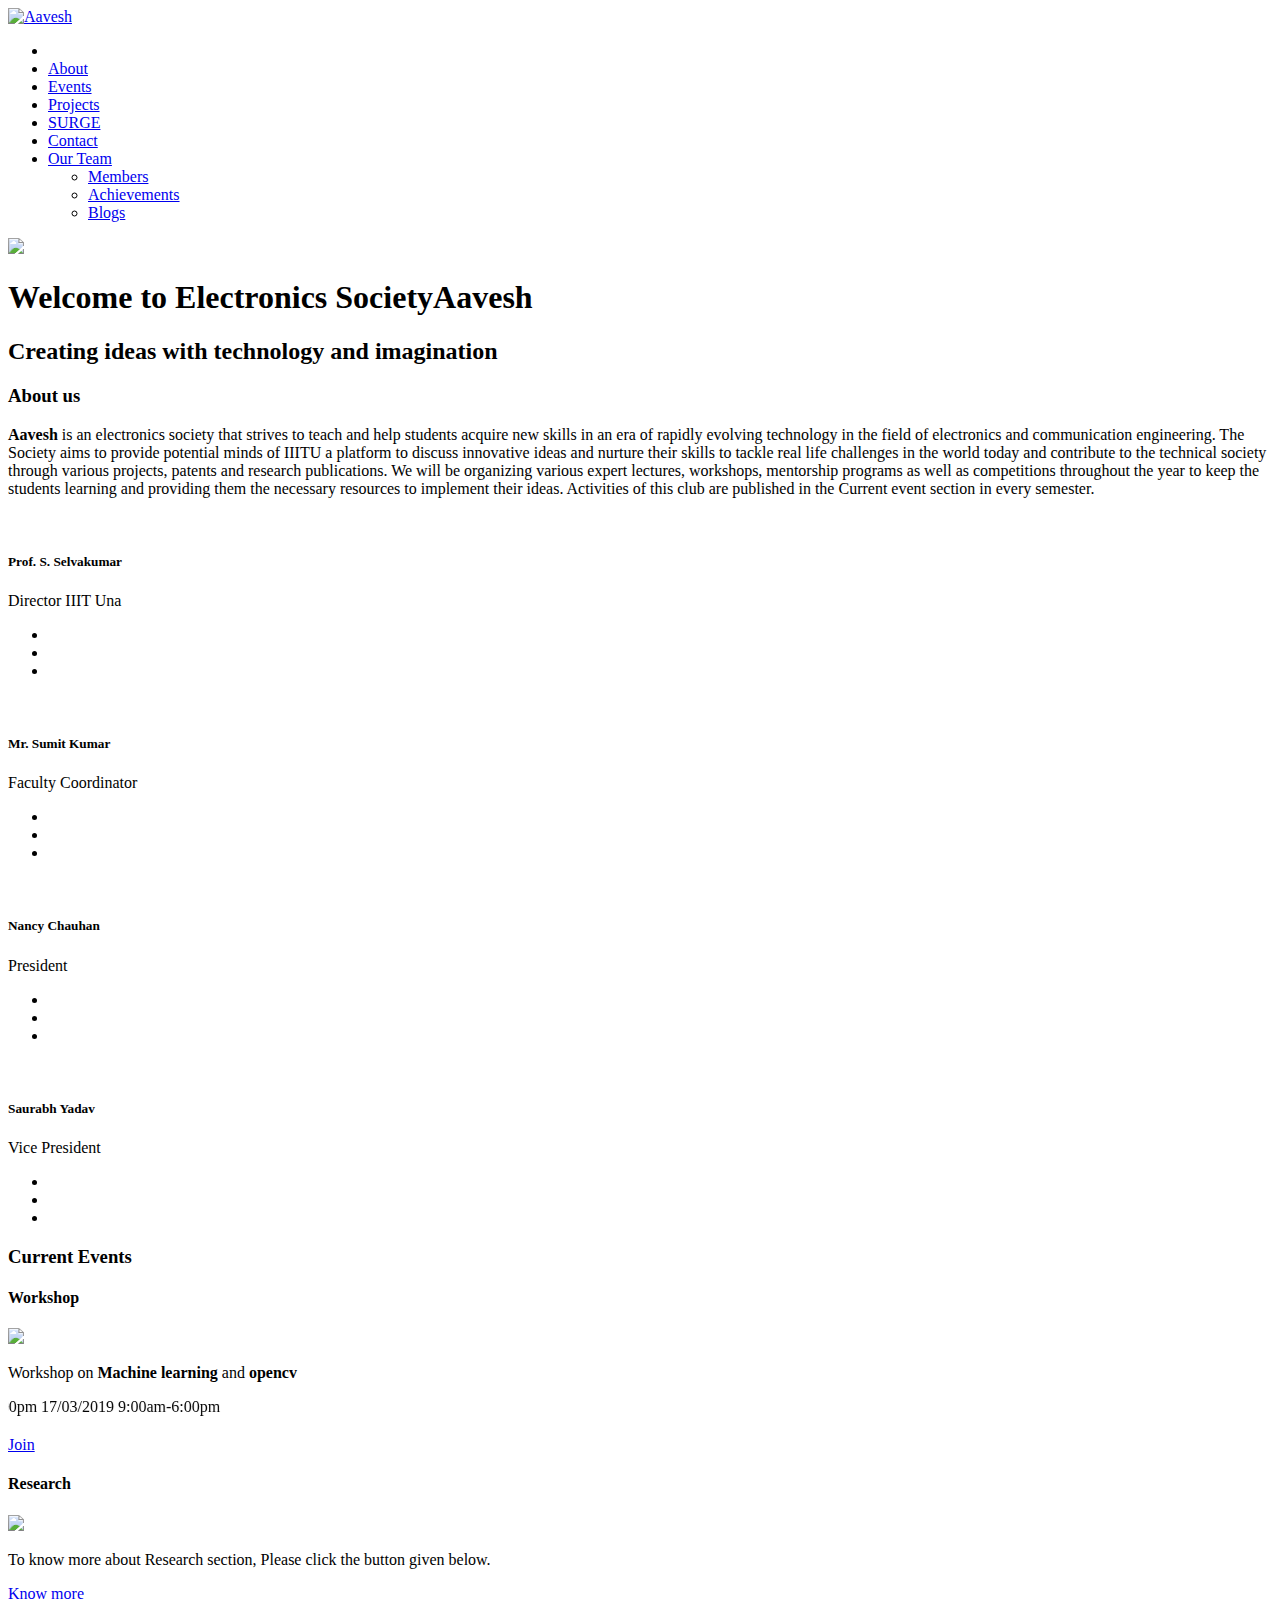
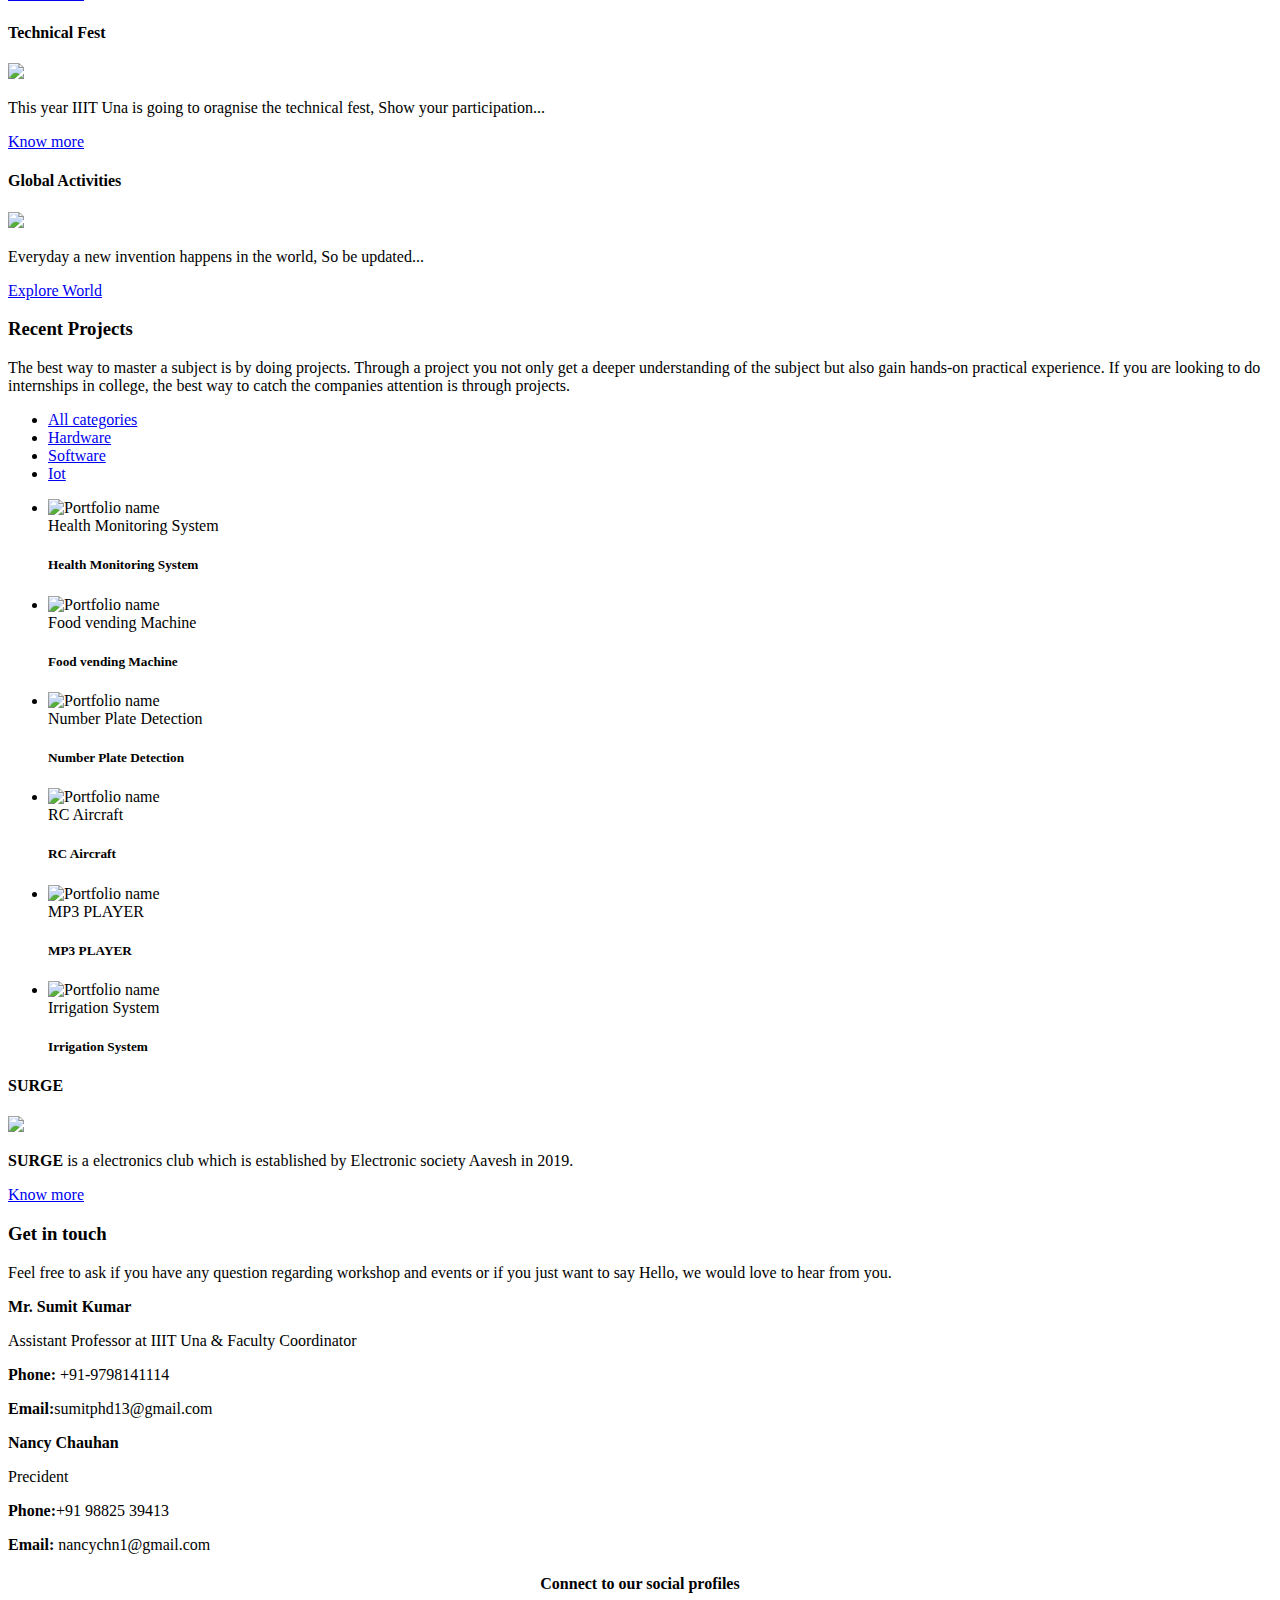
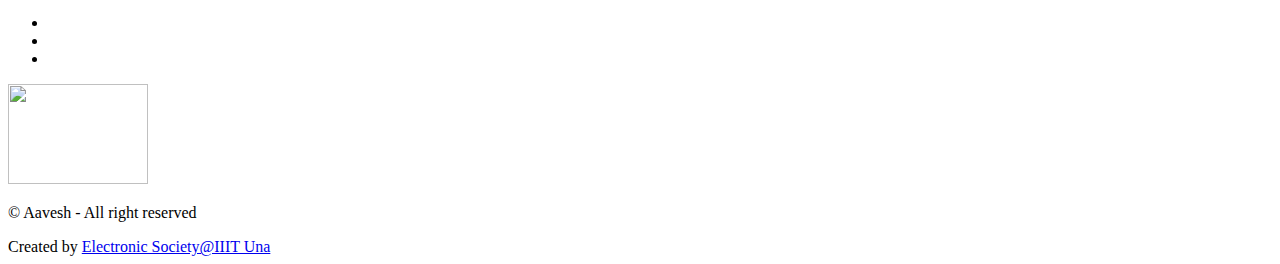
==== index.html @ 67b759c1 "Update index.html" ====
<!doctype html>
<html lang="en">

<head>
  <meta charset="utf-8">
	<title>Aavesh </title>
	 <link rel="icon" type="image/ico" href="assets/img/Aavesh_brand_usage_#1_created_by_logaster.png" />
  
  <meta name="viewport" content="width=device-width, initial-scale=1.0" />
  <meta name="description" content="" />
  <meta name="author" content="" />
  <!-- styles -->
  <link href="assets/css/bootstrap.css" rel="stylesheet" />
  <link href="assets/css/bootstrap-responsive.css" rel="stylesheet" />
  <link href="assets/css/prettyPhoto.css" rel="stylesheet" />
  <link href="assets/css/animate.css" rel="stylesheet" />
  <link href="https://fonts.googleapis.com/css?family=Noto+Serif:400,700,400italic|Roboto+Condensed:400,300,700" rel="stylesheet" />

  <link href="assets/css/style.css" rel="stylesheet" />
  <link href="assets/color/default.css" rel="stylesheet" />

  <link rel="apple-touch-icon-precomposed" sizes="144x144" href="ico/apple-touch-icon-144-precomposed.png" />
  <link rel="apple-touch-icon-precomposed" sizes="114x114" href="ico/apple-touch-icon-114-precomposed.png" />
  <link rel="apple-touch-icon-precomposed" sizes="72x72" href="ico/apple-touch-icon-72-precomposed.png" />
  <link rel="apple-touch-icon-precomposed" href="ico/apple-touch-icon-57-precomposed.png" />
  
<style>
	.director{
		position: relative;
		text-align: center;
		bottom: 150px;
	}	
	
	.blinking{
		 animation-duration: 1000ms;
		animation-name: blink;
		animation-iteration-count: infinite;
		animation-direction: alternate;
		
	}
	@keyframes blink
	{
		from{
			opacity: 5;
		}
		to{
			opacity: 0;
		}
	}
	
	
	</style>
 
</head>

<body>
  <header>
    <!-- start top -->
    <div id="topnav" class="navbar navbar-fixed-top default">
      <div class="navbar-inner">
        <div class="container">
          <div class="logo">
            <a href="index.html"><img src="assets/img/logo.png" alt="Aavesh"  height="46px"  width="66px"/></a>
          </div>
          <div class="navigation">
         <nav>
              <ul class="nav pull-right">
                <li class="current"><a href="#intro"><i class="icon-home"></i></a></li>
                <li><a href="#about">About</a></li>
                <li><a href="#services">Events</a></li>
                <li><a href="#works">Projects</a></li>
				  <li><a href="#surge">SURGE</a></li>
                <li><a href="#contact">Contact</a></li>
				  
                <li class="dropdown">
                  <a href="#"> Our Team<i class="icon-angle-down"></i></a>
                  <ul class="dropdown-menu">
                    <li><a href="members.html" class="external">Members</a></li>
                    <li><a href="achievement.html" class="external">Achievements</a></li>
                    <li><a href="blog.html" class="external">Blogs</a></li>
					  
                  </ul>
                </li>
              </ul>
            </nav>
          </div>
          <!--/.nav-collapse -->
        </div>
      </div>
    </div>
    <!-- end top -->
  </header>
  <!-- section intro -->
  <section id="intro">
    <div class="slogan">
      <div class="icon">
       <a href="index.html"> <img src="assets/img/electonics.jpg" /></a>
      </div>
      <h1>Welcome to Electronics Society<span>Aavesh</span> </h1>
      <h2>Creating ideas with technology and imagination</h2>
    </div>
  </section>
	
	
	
	
	
  <!-- end intro -->
  <!-- Section about -->
	
	
  <section id="about" class="section">
    <div class="container">
      <div class="row">
        <div class="span12">
          <div class="heading">
            <h3><span>About us</span></h3>
          </div>
          <div class="sub-heading">
            <p>
             <strong>Aavesh</strong> is an electronics society that strives to teach and help students acquire new skills in an era of rapidly evolving technology in the field of electronics and communication engineering. The Society aims to provide potential minds of IIITU  a platform to discuss innovative ideas and nurture their skills to tackle real life challenges in the world today and contribute to the technical society through various projects, patents and research publications. We will be organizing various expert lectures, workshops, mentorship programs as well as competitions throughout the year to keep the students learning and providing them the necessary resources to implement their ideas. Activities of this club are published in the Current event section in every semester.
            </p>
          </div>
        </div>
      </div>
      <div class="row">
        <div class="span3">
          <img src="assets/img/members/iiitudir.jpg" alt="" class="img-polaroid" />
          <div class="roles">
            <h5><strong>Prof. S. Selvakumar</strong></h5>
            <p>
              Director IIIT Una
            </p>
            <ul class="social-profile">
              <li><a href="#"><i class="icon-facebook icon-32 icon-circled"></i></a></li>
              <li><a href="#"><i class="icon-twitter icon-32 icon-circled"></i></a></li>
              <li><a href="#"><i class="icon-linkedin icon-32 icon-circled"></i></a></li>
            </ul>
          </div>
        </div>
        <div class="span3">
          <img src="assets/img/members/mr_sumit.jpg" alt="" class="img-polaroid" />
          <div class="roles">
            <h5><strong>Mr. Sumit Kumar</strong></h5>
            <p>
             Faculty Coordinator
            </p>
            <ul class="social-profile">
              <li><a href="#"><i class="icon-facebook icon-32 icon-circled"></i></a></li>
              <li><a href="#"><i class="icon-twitter icon-32 icon-circled"></i></a></li>
              <li><a href="#"><i class="icon-linkedin icon-32 icon-circled"></i></a></li>
            </ul>
          </div>
        </div>
        <div class="span3">
          <img src="assets/img/members/IMG_20190310_124330.png" alt="" class="img-polaroid" />
          <div class="roles">
            <h5><strong>Nancy Chauhan</strong></h5>
            <p>
             President
            </p>
            <ul class="social-profile">
              <li><a href="#"><i class="icon-facebook icon-32 icon-circled"></i></a></li>
              <li><a href="#"><i class="icon-twitter icon-32 icon-circled"></i></a></li>
              <li><a href="#"><i class="icon-linkedin icon-32 icon-circled"></i></a></li>
            </ul>
          </div>
        </div>
        <div class="span3">
          <img src="assets/img/members/38212482_1101494363333407_5699348501448622080_n.jpg" alt="" class="img-polaroid" />
          <div class="roles">
            <h5><strong>Saurabh Yadav</strong></h5>
            <p>
              Vice President
            </p>
            <ul class="social-profile">
              <li><a href="#"><i class="icon-facebook icon-32 icon-circled"></i></a></li>
              <li><a href="#"><i class="icon-twitter icon-32 icon-circled"></i></a></li>
              <li><a href="#"><i class="icon-linkedin icon-32 icon-circled"></i></a></li>
            </ul>
          </div>
        </div>
      </div>
    </div>
  </section>
  <!-- end section about -->
  <!-- section services -->
  <section id="services" class="section parallax dark">
    <div class="container">
      <div class="row">
        <div class="span12">
          <div class="heading">
            <h3><span>Current Events</span></h3>
          </div>
          <div class="sub-heading">
            <p>
             
            </p>
          </div>
        </div>
      </div>
      <div class="row">
        <div class="span3">
          <div class="box aligncenter">
            <div class="halftop">
              <h4><strong>Workshop</strong></h4>
              <img src="workshop.jpg " style="border-radious:50%" >
            </div>
            <p>
          Workshop on <strong>Machine learning </strong> and <strong>opencv</strong>
            </p>
            <marquee width="300" scrollamount="300" scrolldelay="500" loop="7">
              16/03/2019    9:00am-4:00pm
              17/03/2019    9:00am-6:00pm</marquee>
            </P>
            <a href="#" class="btn btn-theme">Join</a>
          </div>
        </div>
        <div class="span3">
          <div class="box aligncenter">
            <div class="halftop">
              <h4><strong>Research</strong></h4>
              <img src="research1.jpg"   >
            </div>
            <p>
              To know more about Research section, Please click the button given below.
            </p>
            <a href="#" class="btn btn-theme">Know more</a>
          </div>
        </div>
        <div class="span3">
          <div class="box aligncenter">
            <div class="halftop">
              <h4><strong>Technical Fest</strong></h4>
              <img src="techfest.jpg"   >
            </div>
            <p>
              This year IIIT Una is going to oragnise the technical fest, Show your participation...
            </p>
            <a href="#" class="btn btn-theme">Know more</a>
          </div>
        </div>
        <div class="span3">
          <div class="box aligncenter">
            <div class="halftop">
              <h4><strong>Global Activities</strong></h4>
              <img src="global.jpg"   >
            </div>
            <p>
              Everyday a new invention happens in the world, So be updated...
            </p>
            <a href="#" class="btn btn-theme">Explore World</a>
          </div>
        </div>
      </div>
    </div>
  </section>
  <!-- end section services -->
  <!-- section works -->
  <section id="works" class="section gray-bg">
    <div class="container">
      <div class="row">
        <div class="span12">
          <div class="heading">
            <h3><span>Recent Projects</span></h3>
          </div>
          <div class="sub-heading">
            <p>
              The best way to master a subject is by doing projects. Through a project you not only get a deeper understanding of the subject but also gain hands-on practical experience. If you are looking to do internships in college, the best way to catch the companies attention is through projects.
            </p>
          </div>
        </div>
      </div>
      <div class="row">
        <div class="span12">
          <ul class="filter">
            <li class="all active"><a href="#" class="btn btn-theme">All categories</a></li>
            <li class="hardware"><a href="#" class="btn btn-theme">Hardware</a></li>
            <li class="software"><a href="#" class="btn btn-theme">Software</a></li>
            <li class="iot"><a href="#" class="btn btn-theme">Iot</a></li>
          </ul>
          <div class="clear">
          </div>
          <div class="row">
            <ul class="portfolio-area da-thumbs">
              <li class="portfolio-item" data-id="id-0" data-type="iot">
                <div class="span4">
                  <div class="thumbnail">
                    <div class="image-wrapp">
                      <img src="iot.jpg" alt="Portfolio name" title="" />
			    <div class="bottom-left">Health Monitoring System</div>
                      <article class="da-animate da-slideFromRight" style="display: block;">
                        <h5><strong>Health Monitoring System</strong></h5>
                        <a href="#"><i class="icon-rounded  fab fa-github"></i></a>
                        <span><a class="zoom" data-pretty="prettyPhoto" href="assets/img/portfolio/iotbig.BMP">
								<i class="icon-rounded icon-48 icon-zoom-in" id="f"></i>
                </a></span>
               <i class="icon-rounded icon-48 icon-plus-sign" id="icon1"></i>
               <div class="div1">





               </div>
                      </article>
                    </div>
                  </div>
                </div>
              </li>
              <li class="portfolio-item" data-id="id-0" data-type="hardware">
                <div class="span4">
                  <div class="thumbnail">
                    <div class="image-wrapp">
                      <img src="food.jpg" alt="Portfolio name" title="" />
			    <div class="bottom-left">Food vending Machine</div>
                      <article class="da-animate da-slideFromRight" style="display: block;">
                        <h5><strong>Food vending Machine</strong></h5>
                        <a href="jquery_selector2.html"><i class="icon-rounded icon-48 icon-plus-sign"></i></a>
                        <span><a class="zoom" data-pretty="prettyPhoto" href="assets/img/portfolio/bigfood.jpg">
								<i class="icon-rounded icon-48 icon-zoom-in"></i>
                </a></span>
                <a href="food.html"><i class="icon-rounded icon-48 icon-plus-sign"></i></a>
                      </article>
                    </div>
                  </div>
                </div>
              </li>
              <li class="portfolio-item" data-id="id-0" data-type="software">
                <div class="span4">
                  <div class="thumbnail">
                    <div class="image-wrapp">
                      <img src="image.jpg" alt="Portfolio name" title="" />
			    <div class="bottom-left">Number Plate Detection</div>
                      <article class="da-animate da-slideFromRight" style="display: block;">
                        <h5><strong>Number Plate Detection</strong></h5>
                        <a href="#"><i class=""></i></a>
                        <span><a class="zoom" data-pretty="prettyPhoto" href="assets/img/portfolio/imagebig.jpg">
								<i class="icon-rounded icon-48 icon-zoom-in"></i>
                </a></span>
                <a href="number-plate.html"><i class="icon-rounded icon-48 icon-plus-sign"></i></a>
                      </article>
                    </div>
                  </div>
                </div>
              </li>
              <li class="portfolio-item" data-id="id-0" data-type="hardware">
                <div class="span4">
                  <div class="thumbnail">
                    <div class="image-wrapp">
                      <img src="aircraft.jpg" alt="Portfolio name" title="" />
			    <div class="bottom-left">RC Aircraft</div>
                      <article class="da-animate da-slideFromRight" style="display: block;">
                        <h5><strong>RC Aircraft</strong></h5>
                        <a href="#"><i class="icon-rounded icon-48 icon-link"></i></a>
                        <span><a class="zoom" data-pretty="prettyPhoto" href="assets/img/portfolio/airbig.BMP">
								<i class="icon-rounded icon-48 icon-zoom-in"></i>
                </a></span>
                <a href="aircraft.html"><i class="icon-rounded icon-48 icon-plus-sign"></i></a>
                      </article>
                    </div>
                  </div>
                </div>
              </li>
              <li class="portfolio-item" data-id="id-0" data-type="hardware">
                <div class="span4">
                  <div class="thumbnail">
                    <div class="image-wrapp">
                      <img src="mp3.jpg" alt="Portfolio name" title="" />
			    <div class="bottom-left">MP3 PLAYER</div>
                      <article class="da-animate da-slideFromRight" style="display: block;">
                        <h5><strong>MP3 PLAYER</strong></h5>
                        <a href="#"><i class="icon-rounded icon-48 icon-link"></i></a>
                        <span><a class="zoom" data-pretty="prettyPhoto" href="assets/img/portfolio/mp3big.jpg">
								<i class="icon-rounded icon-48 icon-zoom-in"></i>
                </a></span>
                <a href="mp3.html"><i class="icon-rounded icon-48 icon-plus-sign"></i></a>
                      </article>
                    </div>
                  </div>
                </div>
              </li>
              <li class="portfolio-item" data-id="id-0" data-type="iot">
                <div class="span4">
                  <div class="thumbnail">
                    <div class="image-wrapp">
                      <img src="plant.jpg" alt="Portfolio name" title="" />
			    <div class="bottom-left">Irrigation System</div>
                      <article class="da-animate da-slideFromRight" style="display: block;">
                        <h5><strong>Irrigation System</strong></h5>
                        <a href="#"><i class="icon-rounded icon-48 icon-link"></i></a>
                        <span><a class="zoom" data-pretty="prettyPhoto" href="assets/img/portfolio/plantbig.jpg">
								<i class="icon-rounded icon-48 icon-zoom-in"></i>
                </a></span>
                <a href="plant.html"><i class="icon-rounded icon-48 icon-plus-sign"></i></a>
                      </article>
                    </div>
                  </div>
                </div>
              </li>
             
            </ul>
          </div>
        </div>
      </div>
    </div>
  </section>
  <!-- section works -->
	
	<section id="surge" class="section parallax dark">
	<div class="container">
	<div class="row">
		  <div class="span12">
          <div class="box aligncenter">
            <div class="halftop">
              <h4><strong>SURGE</strong></h4>
              <img src="assets/img/images.png"   >
            </div>
            <p>
              <strong>SURGE </strong> is a electronics club which is established by Electronic society Aavesh in 2019.
            </p>
            <a href="surge.html" class="btn btn-theme">Know more</a>
          </div>
        </div>
		
		
		
		</div>
	
	</div>
	
	
	</section>
	
	
	
	
  <!-- section contact -->
  <section id="contact" class="section">
    <div class="container">
      <div class="row">
        <div class="span12">
          <div class="heading">
            <h3><span>Get in touch</span></h3>
          </div>
          <div class="sub-heading">
            <p>
            Feel free to ask if you have any question regarding workshop and events or if you just want to say Hello, we would love to hear from you.
          </p>
          </div>
        </div>
      </div>
    </div>

    <div class="container">

      <div class="row">
       <div class="dotted_line">
          </div>
		  <div class="span6">
		  
		    <p>
            <strong>Mr. Sumit Kumar</strong>
          </p>
          <p>
           Assistant Professor at IIIT Una & Faculty Coordinator
          </p>
          <p>
            <span><i class="icon-phone"></i><strong>Phone:</strong> +91-9798141114</span>
          </p>
          
          
          <p>
            <span><i class="icon-envelope-alt"></i><strong>Email:</strong>sumitphd13@gmail.com </span>
          </p>
       
		  
		  </div>
        <div class="span6">
         
         
          
          <p>
            <strong>Nancy Chauhan</strong>
          </p>
          <p>
            Precident
          </p>
          <p>
            <span><i class="icon-phone"></i><strong>Phone:</strong>+91 98825 39413 </span>
          </p>
          
          <p>
            <span><i class="icon-envelope-alt"></i><strong>Email:</strong> nancychn1@gmail.com</span>
          </p>
       
          
          </div>
        
		  
			<div class="span12">
				  <div class="dotted_line">
          </div>
		  <h4 align="center"><i class="icon-group"></i><strong>Connect to our social profiles</strong></h4>
          <div class="social-links" align="center">
            <ul class="social-links">
              
              <li><a href="https://www.facebook.com/TeamAAVESH/" title="Facebook"><i class="icon-square icon-32 icon-facebook"></i></a></li>
              
              <li><a href="#" title="Linkedin"><i class="icon-square icon-32 icon-linkedin"></i></a></li>
              <li><a href="https://github.com/Aavesh-IIITU" title="Github"><i class="icon-square icon-32 icon-github"></i></a></li>
            </ul>
          </div>
		  
		  
		  
		  </div>
		 
      </div>
    </div>
  </section>
  <!-- end section contact -->

  <footer>
    <div class="verybottom">
      <div class="container">
        <div class="row">
          <div class="span12">
            <div class="aligncenter">
              <div class="logo">
                <a class="brand" href="index.html"><img src="assets/img/footer.png" alt="" height="100px"  width="140" /></a>
              </div>
              <p>
                &copy; Aavesh - All right reserved
              </p>
              <div class="credits">
              
                Created by <a href="index.html">Electronic Society@IIIT Una</a>
              </div>
            </div>
          </div>
        </div>
      </div>
    </div>
  </footer>
  <a href="#" class="scrollup"><i class="icon-chevron-up icon-square icon-48 active"></i></a>

  <!-- Javascript Library Files -->
  <script src="assets/js/jquery.min.js"></script>
  <script src="assets/js/jquery.easing.js"></script>
  <script src="assets/js/bootstrap.js"></script>
  <script src="assets/js/parallax/jquery.parallax-1.1.3.js"></script>
  <script src="assets/js/nagging-menu.js"></script>
  <script src="assets/js/jquery.nav.js"></script>
  <script src="assets/js/prettyPhoto/jquery.prettyPhoto.js"></script>
  <script src="assets/js/portfolio/jquery.quicksand.js"></script>
  <script src="assets/js/portfolio/setting.js"></script>
  <script src="assets/js/hover/jquery-hover-effect.js"></script>
  <script src="assets/js/jquery.scrollTo.min.js"></script>
  <script src="assets/js/animate.js"></script>

  <!-- Contact Form JavaScript File -->
  <script src="contactform/contactform.js"></script>

  <!-- Template Custom Javascript File -->
  <script src="assets/js/custom.js"></script>

</body>

</html>
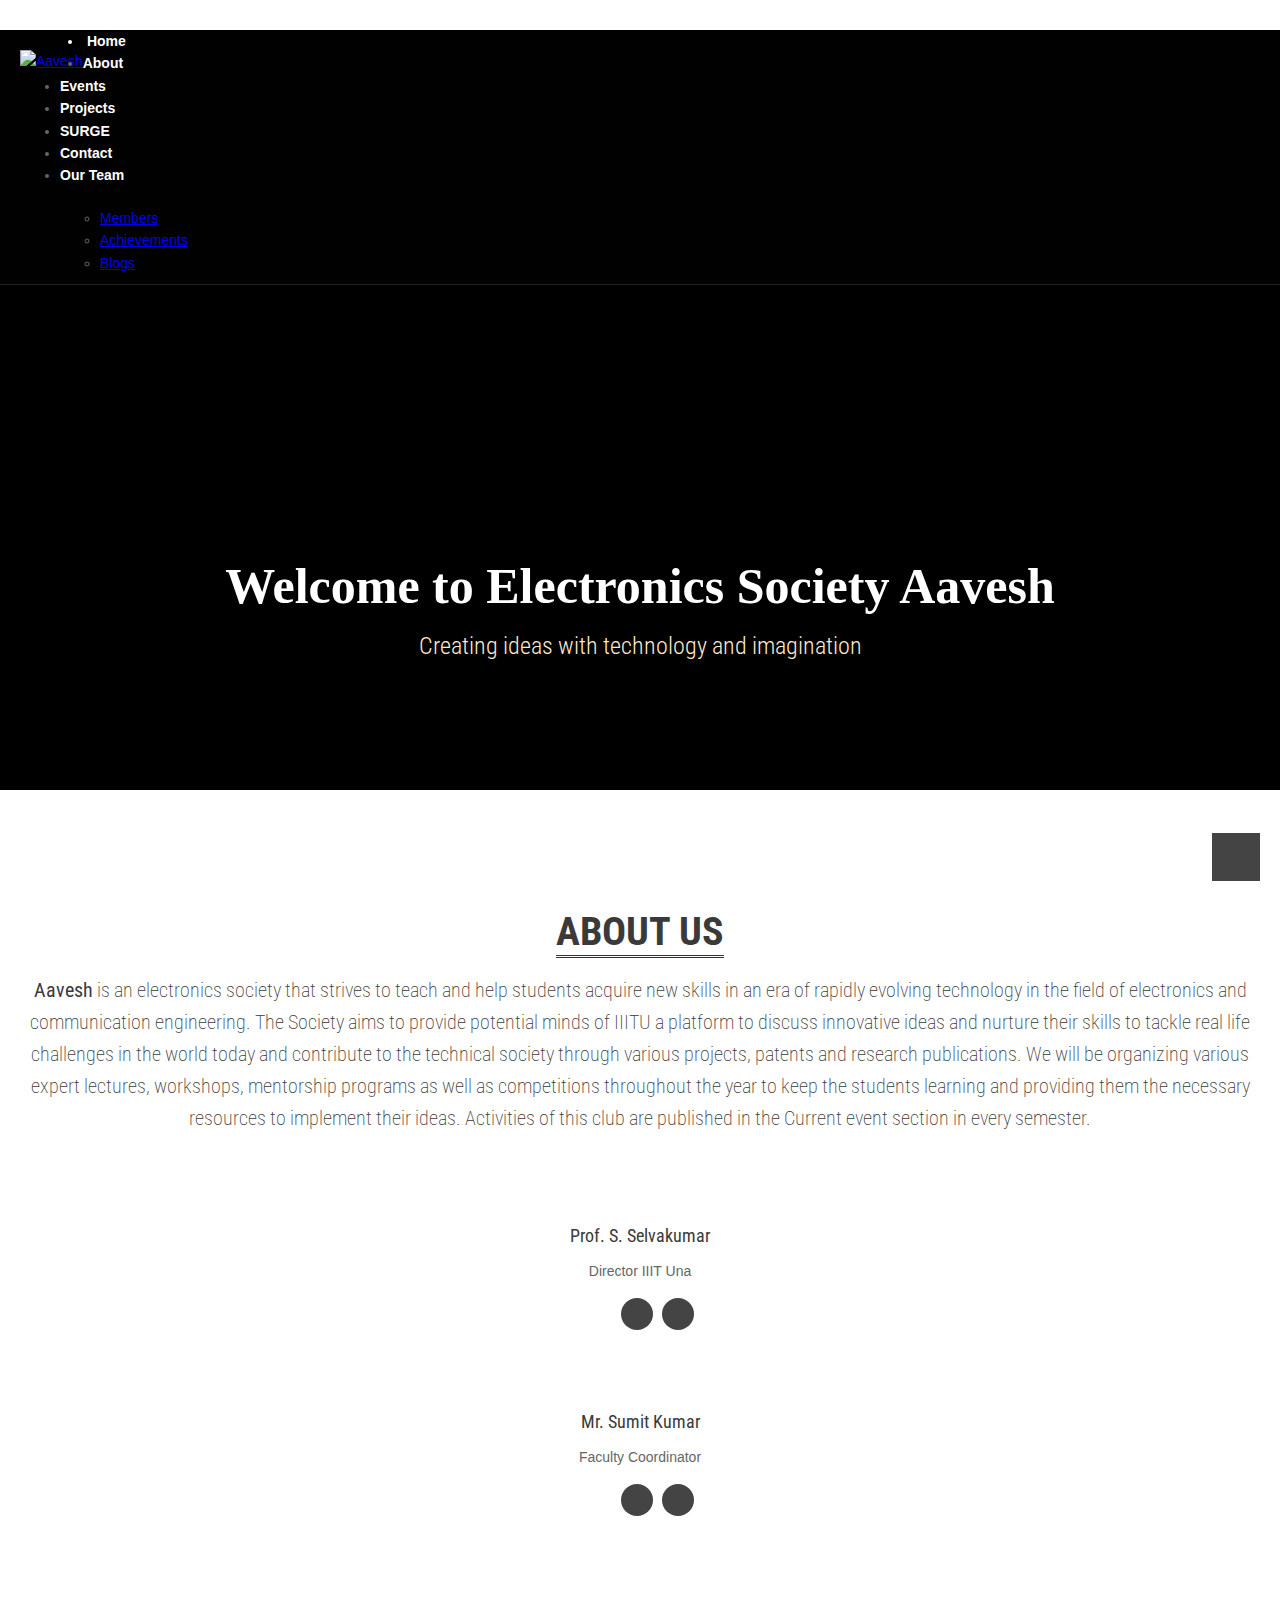
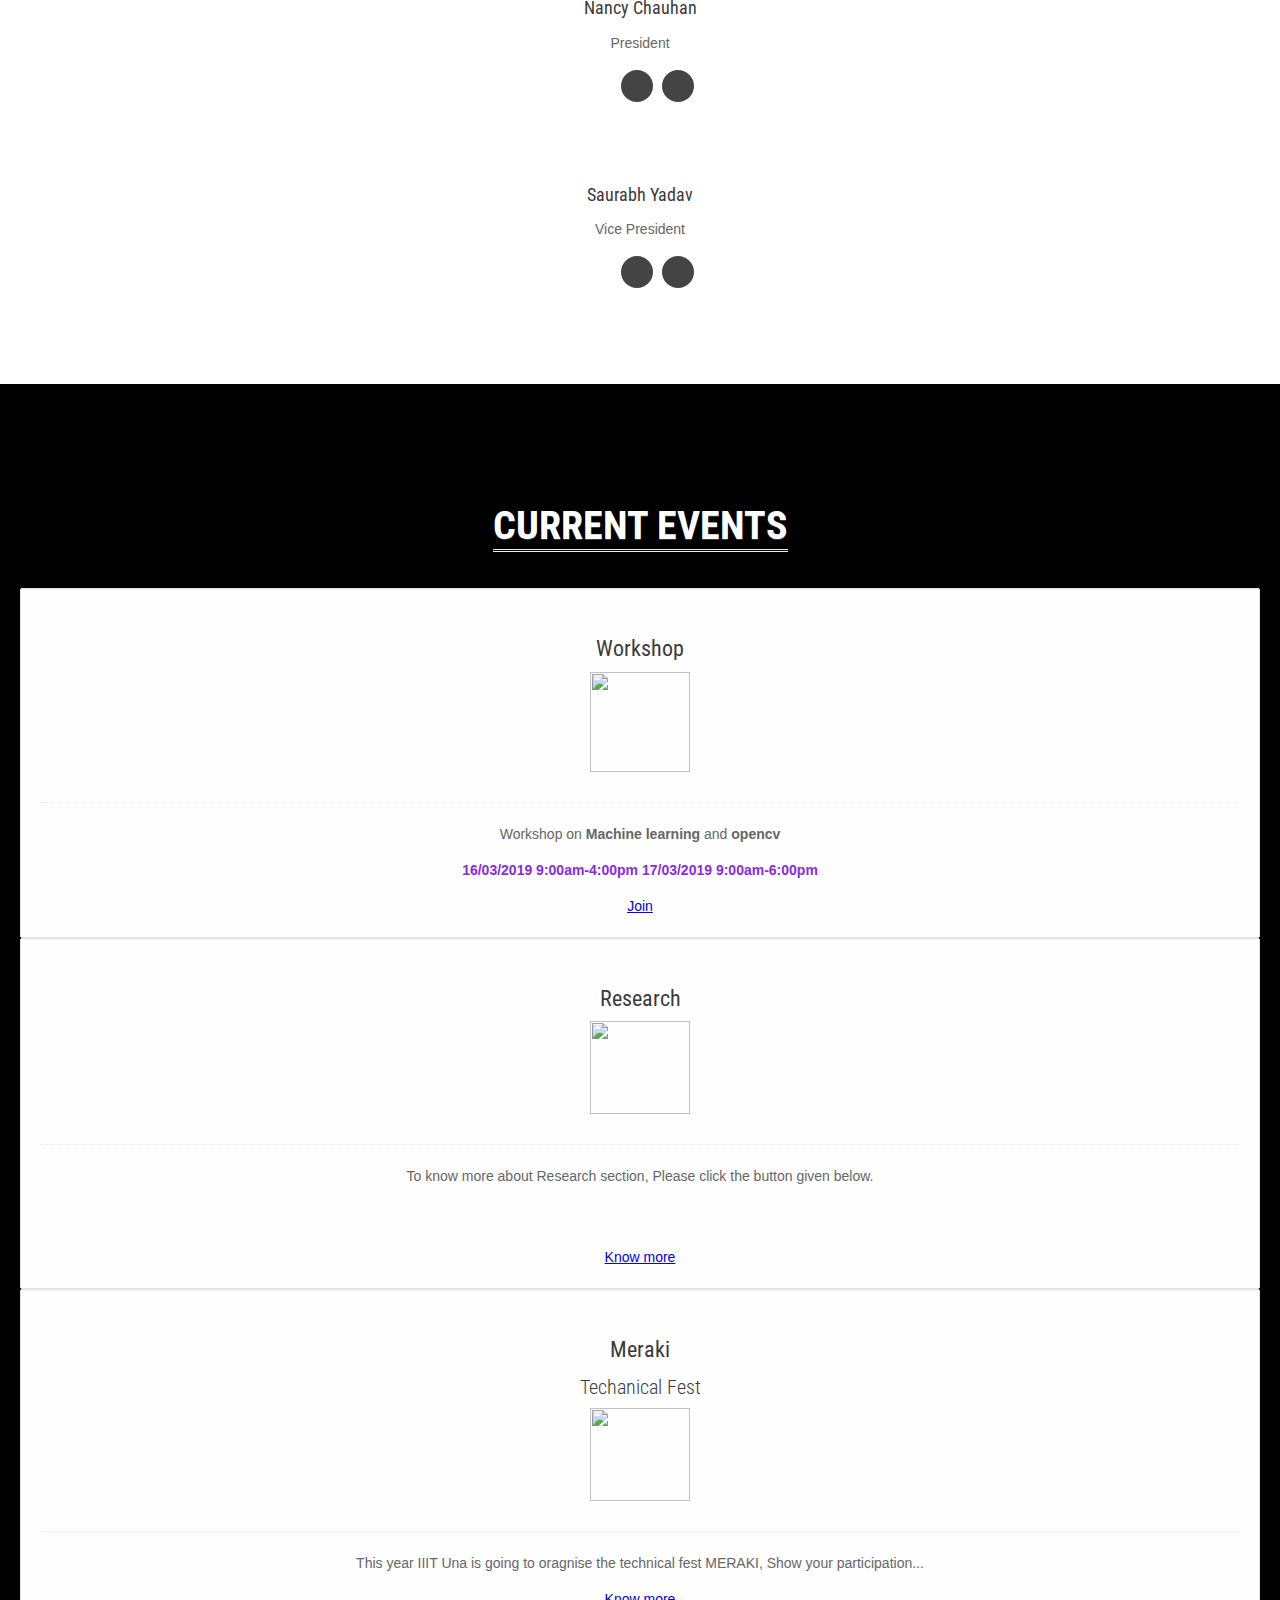
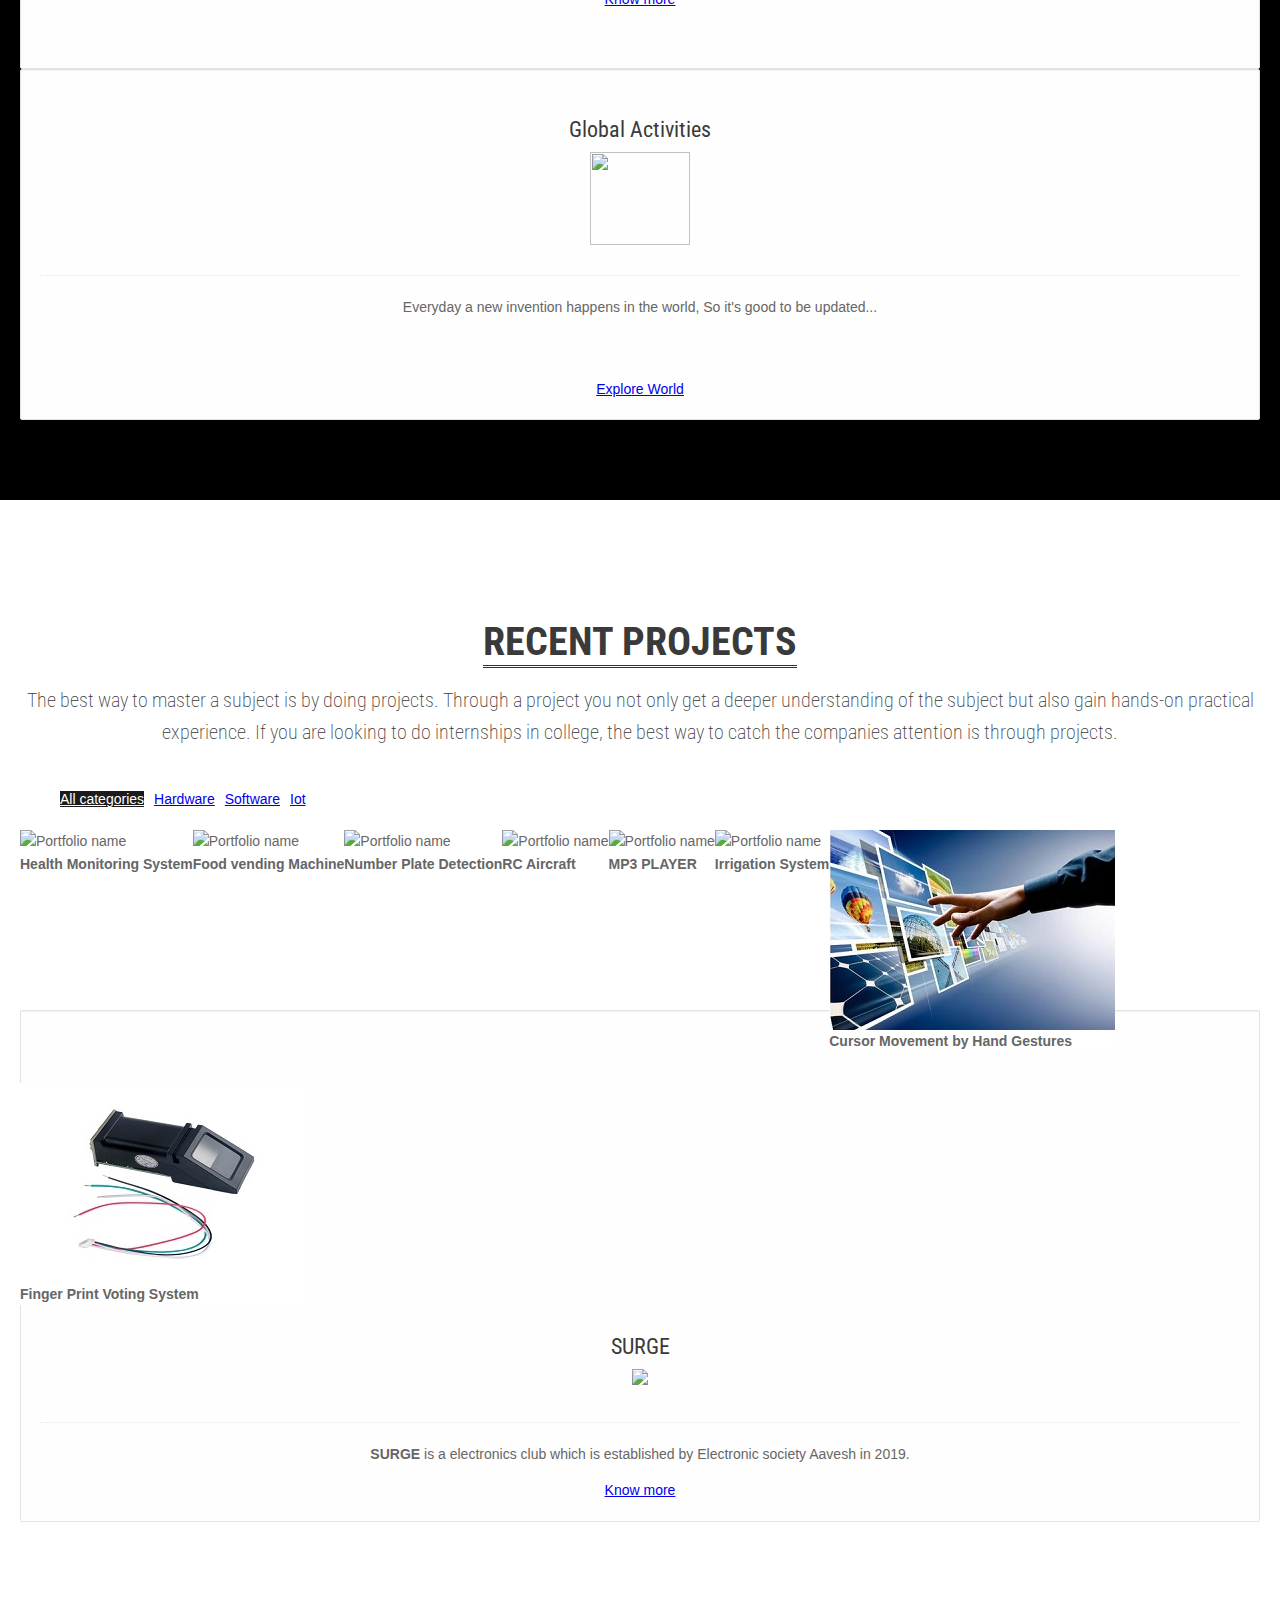
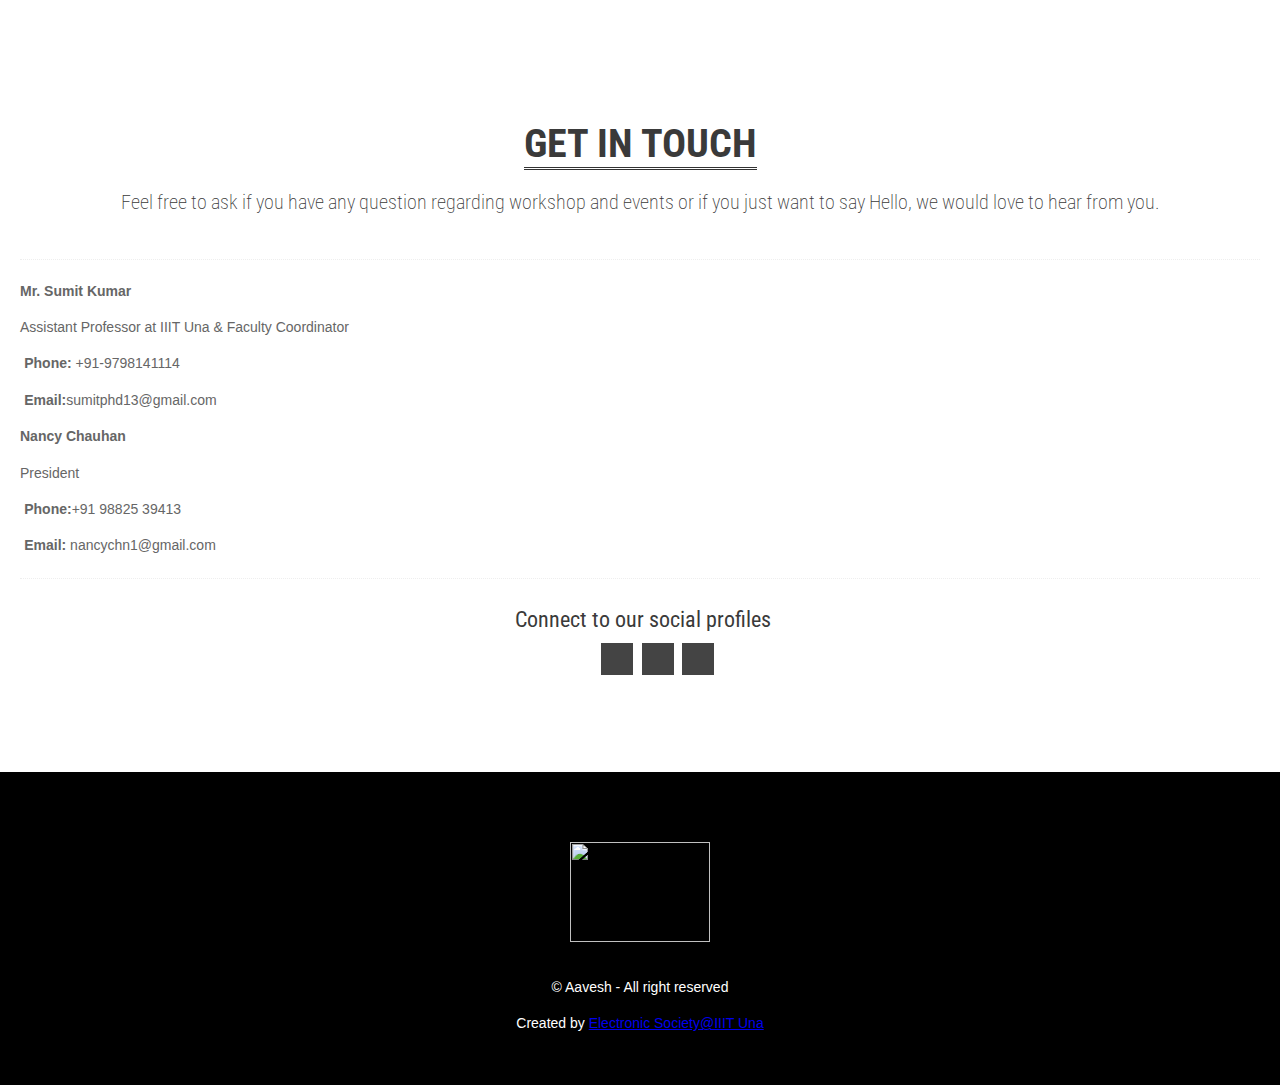
==== commit fc0251f2: "update index.html" ====
--- a/index.html
+++ b/index.html
@@ -36,19 +36,14 @@
 		animation-name: blink;
 		animation-iteration-count: infinite;
 		animation-direction: alternate;
-		
+		color:blueviolet;
 	}
-	@keyframes blink
-	{
-		from{
-			opacity: 5;
-		}
-		to{
-			opacity: 0;
-		}
-	}
-	
-	
+ @keyframes blink
+ {
+   from{opacity:1.0;}
+   to{opacity:0.0;}
+ }
+
 	</style>
  
 </head>
@@ -65,7 +60,7 @@
           <div class="navigation">
          <nav>
               <ul class="nav pull-right">
-                <li class="current"><a href="#intro"><i class="icon-home"></i></a></li>
+                <li class="current"><a href="#intro"><i class="icon-home"></i> Home</a></li>
                 <li><a href="#about">About</a></li>
                 <li><a href="#services">Events</a></li>
                 <li><a href="#works">Projects</a></li>
@@ -94,10 +89,10 @@
   <section id="intro">
     <div class="slogan">
       <div class="icon">
-       <a href="index.html"> <img src="assets/img/electonics.jpg" /></a>
-      </div>
-      <h1>Welcome to Electronics Society<span>Aavesh</span> </h1>
-      <h2>Creating ideas with technology and imagination</h2>
+      
+      </div>
+      <h1 style="font-family: 'alex-brush'">Welcome to Electronics Society<span> Aavesh </span> </h1>
+      <h2  style="color: blanchedalmond" >Creating ideas with technology and imagination</h2>
     </div>
   </section>
 	
@@ -118,7 +113,7 @@
           </div>
           <div class="sub-heading">
             <p>
-             <strong>Aavesh</strong> is an electronics society that strives to teach and help students acquire new skills in an era of rapidly evolving technology in the field of electronics and communication engineering. The Society aims to provide potential minds of IIITU  a platform to discuss innovative ideas and nurture their skills to tackle real life challenges in the world today and contribute to the technical society through various projects, patents and research publications. We will be organizing various expert lectures, workshops, mentorship programs as well as competitions throughout the year to keep the students learning and providing them the necessary resources to implement their ideas. Activities of this club are published in the Current event section in every semester.
+		    <strong>Aavesh</strong> is an electronics society that strives to teach and help students acquire new skills in an era of rapidly evolving technology in the field of electronics and communication engineering. The Society aims to provide potential minds of IIITU  a platform to discuss innovative ideas and nurture their skills to tackle real life challenges in the world today and contribute to the technical society through various projects, patents and research publications. We will be organizing various expert lectures, workshops, mentorship programs as well as competitions throughout the year to keep the students learning and providing them the necessary resources to implement their ideas. Activities of this club are published in the Current event section in every semester.
             </p>
           </div>
         </div>
@@ -132,22 +127,22 @@
               Director IIIT Una
             </p>
             <ul class="social-profile">
-              <li><a href="#"><i class="icon-facebook icon-32 icon-circled"></i></a></li>
-              <li><a href="#"><i class="icon-twitter icon-32 icon-circled"></i></a></li>
-              <li><a href="#"><i class="icon-linkedin icon-32 icon-circled"></i></a></li>
+      <li><a href="https://scholar.google.co.in/citations?hl=en&user=zF-NH_UAAAAJ&view_op=list_works"><i class="icon-briefcase icon-32 icon-circled"></i></a></li>
+             
+              <li><a href="https://www.linkedin.com/in/subramanian-selvakumar-00164a51/"><i class="icon-linkedin icon-32 icon-circled"></i></a></li>
             </ul>
           </div>
         </div>
         <div class="span3">
-          <img src="assets/img/members/mr_sumit.jpg" alt="" class="img-polaroid" />
+          <img src="assets/img/members/mr_sumit.jpg" alt="" class="img-polaroid"  />
           <div class="roles">
             <h5><strong>Mr. Sumit Kumar</strong></h5>
             <p>
              Faculty Coordinator
             </p>
             <ul class="social-profile">
-              <li><a href="#"><i class="icon-facebook icon-32 icon-circled"></i></a></li>
-              <li><a href="#"><i class="icon-twitter icon-32 icon-circled"></i></a></li>
+              <li><a href="https://www.researchgate.net/profile/Sumit_Kumar196"><i class="icon-briefcase icon-32 icon-circled"></i></a></li>
+              
               <li><a href="#"><i class="icon-linkedin icon-32 icon-circled"></i></a></li>
             </ul>
           </div>
@@ -160,9 +155,9 @@
              President
             </p>
             <ul class="social-profile">
-              <li><a href="#"><i class="icon-facebook icon-32 icon-circled"></i></a></li>
-              <li><a href="#"><i class="icon-twitter icon-32 icon-circled"></i></a></li>
-              <li><a href="#"><i class="icon-linkedin icon-32 icon-circled"></i></a></li>
+              <li><a href="https://www.facebook.com/nancy.vatsal"><i class="icon-facebook icon-32 icon-circled"></i></a></li>
+              
+              <li><a href="https://www.linkedin.com/in/nancy-chauhan-5a309b15b/"><i class="icon-linkedin icon-32 icon-circled"></i></a></li>
             </ul>
           </div>
         </div>
@@ -174,9 +169,9 @@
               Vice President
             </p>
             <ul class="social-profile">
-              <li><a href="#"><i class="icon-facebook icon-32 icon-circled"></i></a></li>
-              <li><a href="#"><i class="icon-twitter icon-32 icon-circled"></i></a></li>
-              <li><a href="#"><i class="icon-linkedin icon-32 icon-circled"></i></a></li>
+              <li><a href="https://www.facebook.com/saurabhyadav789"><i class="icon-facebook icon-32 icon-circled"></i></a></li>
+              
+              <li><a href="https://www.linkedin.com/in/saurabhyadav789/"><i class="icon-linkedin icon-32 icon-circled"></i></a></li>
             </ul>
           </div>
         </div>
@@ -204,50 +199,62 @@
           <div class="box aligncenter">
             <div class="halftop">
               <h4><strong>Workshop</strong></h4>
-              <img src="workshop.jpg " style="border-radious:50%" >
+              <img src="workshop.jpg " style="border-radious:50%;width:100px;height:100px" >
             </div>
             <p>
           Workshop on <strong>Machine learning </strong> and <strong>opencv</strong>
             </p>
-            <marquee width="300" scrollamount="300" scrolldelay="500" loop="7">
+           <P class="blinking">
+             <strong>
               16/03/2019    9:00am-4:00pm
-              17/03/2019    9:00am-6:00pm</marquee>
+              17/03/2019    9:00am-6:00pm
+            </strong>
             </P>
-            <a href="#" class="btn btn-theme">Join</a>
+            <a href="https://docs.google.com/forms/d/e/1FAIpQLScJ3QcU3-4on9FhqN7KWkJCouVNRuZ2NReHDH11drbz2i0ruw/viewform?usp=sf_link" class="btn btn-theme">Join</a>
           </div>
         </div>
         <div class="span3">
           <div class="box aligncenter">
             <div class="halftop">
               <h4><strong>Research</strong></h4>
-              <img src="research1.jpg"   >
+              <img src="assets/img/research1.jpg"  style="border-radious:50%;width:100px;height:93px" >
             </div>
             <p>
               To know more about Research section, Please click the button given below.
+              <br>
+              <br>
+              <br>
             </p>
             <a href="#" class="btn btn-theme">Know more</a>
           </div>
         </div>
-        <div class="span3">
-          <div class="box aligncenter">
+        <div class="span3" >
+          <div class="box aligncenter" style="height:340px">
             <div class="halftop">
-              <h4><strong>Technical Fest</strong></h4>
-              <img src="techfest.jpg"   >
+              <h4><strong>Meraki</strong></h4>
+              <h1 style="font-size:20px">Techanical Fest</h1>
+              <img src="techfest.jpg" style="border-radious:50%;width:100px;height:93px"   >
             </div>
             <p>
-              This year IIIT Una is going to oragnise the technical fest, Show your participation...
-            </p>
-            <a href="#" class="btn btn-theme">Know more</a>
+              This year IIIT Una is going to oragnise the technical fest MERAKI, Show your participation...
+              <br>
+              
+          
+            </p>
+            <a href="https://www.facebook.com/merakiIiituna/" class="btn btn-theme" id="w">Know more</a>
           </div>
         </div>
         <div class="span3">
           <div class="box aligncenter">
             <div class="halftop">
               <h4><strong>Global Activities</strong></h4>
-              <img src="global.jpg"   >
+              <img src="global.jpg" style="border-radious:50%;width:100px;height:93px">
             </div>
             <p>
-              Everyday a new invention happens in the world, So be updated...
+              Everyday a new invention happens in the world, So it's good to be updated...
+              <br>
+              <br>
+              <br>
             </p>
             <a href="#" class="btn btn-theme">Explore World</a>
           </div>
@@ -284,18 +291,18 @@
           <div class="row">
             <ul class="portfolio-area da-thumbs">
               <li class="portfolio-item" data-id="id-0" data-type="iot">
-                <div class="span4">
+                <div class="span3">
                   <div class="thumbnail">
                     <div class="image-wrapp">
                       <img src="iot.jpg" alt="Portfolio name" title="" />
-			    <div class="bottom-left">Health Monitoring System</div>
+			    <div class="bottom-left"><strong>Health Monitoring System</strong></div>
                       <article class="da-animate da-slideFromRight" style="display: block;">
                         <h5><strong>Health Monitoring System</strong></h5>
-                        <a href="#"><i class="icon-rounded  fab fa-github"></i></a>
-                        <span><a class="zoom" data-pretty="prettyPhoto" href="assets/img/portfolio/iotbig.BMP">
+                        <a href="https://github.com/Aavesh-IIITU/Projects-Fest-2019/tree/master/Health-Monitoring-System"><i class="icon-rounded icon-48 icon-github"></i></a>
+                        <span><a class="zoom" data-pretty="prettyPhoto" href="assets/img/portfolio/iotbig.jpg">
 								<i class="icon-rounded icon-48 icon-zoom-in" id="f"></i>
                 </a></span>
-               <i class="icon-rounded icon-48 icon-plus-sign" id="icon1"></i>
+               <a href="assets/project/abstract for IoT based health monitoring system.pdf" target="_blank"><i class="icon-rounded icon-48 icon-plus-sign"></i></a>
                <div class="div1">
 
 
@@ -309,96 +316,141 @@
                 </div>
               </li>
               <li class="portfolio-item" data-id="id-0" data-type="hardware">
-                <div class="span4">
+                <div class="span3">
                   <div class="thumbnail">
                     <div class="image-wrapp">
                       <img src="food.jpg" alt="Portfolio name" title="" />
-			    <div class="bottom-left">Food vending Machine</div>
+			    <div class="bottom-left"><strong>Food vending Machine</strong></div>
                       <article class="da-animate da-slideFromRight" style="display: block;">
                         <h5><strong>Food vending Machine</strong></h5>
-                        <a href="jquery_selector2.html"><i class="icon-rounded icon-48 icon-plus-sign"></i></a>
+	        	<a href="https://github.com/Aavesh-IIITU/Projects-Fest-2019/tree/master/Food-Vending-Machine"><i class="icon-rounded icon-48 icon-github"></i></a>
+                      
                         <span><a class="zoom" data-pretty="prettyPhoto" href="assets/img/portfolio/bigfood.jpg">
 								<i class="icon-rounded icon-48 icon-zoom-in"></i>
                 </a></span>
-                <a href="food.html"><i class="icon-rounded icon-48 icon-plus-sign"></i></a>
+                <a href="food.html" target="_blank"><i class="icon-rounded icon-48 icon-plus-sign"></i></a>
                       </article>
                     </div>
                   </div>
                 </div>
               </li>
               <li class="portfolio-item" data-id="id-0" data-type="software">
-                <div class="span4">
+                <div class="span3">
                   <div class="thumbnail">
                     <div class="image-wrapp">
                       <img src="image.jpg" alt="Portfolio name" title="" />
-			    <div class="bottom-left">Number Plate Detection</div>
+			    <div class="bottom-left"><strong>Number Plate Detection</strong></div>
                       <article class="da-animate da-slideFromRight" style="display: block;">
                         <h5><strong>Number Plate Detection</strong></h5>
+	      		<a href="https://github.com/Aavesh-IIITU/Projects-Fest-2019/tree/master/NumberPlate-Speed-detection"><i class="icon-rounded icon-48 icon-github"></i></a>
                         <a href="#"><i class=""></i></a>
                         <span><a class="zoom" data-pretty="prettyPhoto" href="assets/img/portfolio/imagebig.jpg">
 								<i class="icon-rounded icon-48 icon-zoom-in"></i>
                 </a></span>
-                <a href="number-plate.html"><i class="icon-rounded icon-48 icon-plus-sign"></i></a>
+                <a href="number-plate.html" target="_blank"><i class="icon-rounded icon-48 icon-plus-sign"></i></a>
                       </article>
                     </div>
                   </div>
                 </div>
               </li>
               <li class="portfolio-item" data-id="id-0" data-type="hardware">
-                <div class="span4">
+                <div class="span3">
                   <div class="thumbnail">
                     <div class="image-wrapp">
                       <img src="aircraft.jpg" alt="Portfolio name" title="" />
-			    <div class="bottom-left">RC Aircraft</div>
+			    <div class="bottom-left"><strong>RC Aircraft</strong></div>
                       <article class="da-animate da-slideFromRight" style="display: block;">
                         <h5><strong>RC Aircraft</strong></h5>
-                        <a href="#"><i class="icon-rounded icon-48 icon-link"></i></a>
-                        <span><a class="zoom" data-pretty="prettyPhoto" href="assets/img/portfolio/airbig.BMP">
+	       		<a href="https://github.com/Aavesh-IIITU/Projects-Fest-2019/tree/master/RC-Aircraft"><i class="icon-rounded icon-48 icon-github"></i></a>
+                     
+                        <span><a class="zoom" data-pretty="prettyPhoto" href="assets/img/portfolio/airbig.jpg">
 								<i class="icon-rounded icon-48 icon-zoom-in"></i>
                 </a></span>
-                <a href="aircraft.html"><i class="icon-rounded icon-48 icon-plus-sign"></i></a>
+                <a href="aircraft.html" target="_blank"><i class="icon-rounded icon-48 icon-plus-sign"></i></a>
                       </article>
                     </div>
                   </div>
                 </div>
               </li>
               <li class="portfolio-item" data-id="id-0" data-type="hardware">
-                <div class="span4">
+                <div class="span3">
                   <div class="thumbnail">
                     <div class="image-wrapp">
                       <img src="mp3.jpg" alt="Portfolio name" title="" />
-			    <div class="bottom-left">MP3 PLAYER</div>
+			    <div class="bottom-left"><strong>MP3 PLAYER</strong></div>
                       <article class="da-animate da-slideFromRight" style="display: block;">
                         <h5><strong>MP3 PLAYER</strong></h5>
-                        <a href="#"><i class="icon-rounded icon-48 icon-link"></i></a>
+	       		<a href="https://github.com/Aavesh-IIITU/Projects-Fest-2019/tree/master/AVR-16Bit-WAV-Player"><i class="icon-rounded icon-48 icon-github"></i></a>
+                      
                         <span><a class="zoom" data-pretty="prettyPhoto" href="assets/img/portfolio/mp3big.jpg">
 								<i class="icon-rounded icon-48 icon-zoom-in"></i>
                 </a></span>
-                <a href="mp3.html"><i class="icon-rounded icon-48 icon-plus-sign"></i></a>
+                <a href="assets/project/AVR WAV player.pdf" target="_blank"><i class="icon-rounded icon-48 icon-plus-sign"></i></a>
                       </article>
                     </div>
                   </div>
                 </div>
               </li>
               <li class="portfolio-item" data-id="id-0" data-type="iot">
-                <div class="span4">
+                <div class="span3">
                   <div class="thumbnail">
                     <div class="image-wrapp">
                       <img src="plant.jpg" alt="Portfolio name" title="" />
-			    <div class="bottom-left">Irrigation System</div>
+			    <div class="bottom-left"><strong>Irrigation System</strong></div>
                       <article class="da-animate da-slideFromRight" style="display: block;">
                         <h5><strong>Irrigation System</strong></h5>
-                        <a href="#"><i class="icon-rounded icon-48 icon-link"></i></a>
+                        <a href="https://github.com/Aavesh-IIITU/Projects-Fest-2019/tree/master/Automation-Irrigation-System"><i class=" icon-48 icon-rounded icon-github"></i></a>
                         <span><a class="zoom" data-pretty="prettyPhoto" href="assets/img/portfolio/plantbig.jpg">
 								<i class="icon-rounded icon-48 icon-zoom-in"></i>
                 </a></span>
-                <a href="plant.html"><i class="icon-rounded icon-48 icon-plus-sign"></i></a>
+                <a href="assets/project/Automation Irrigation System.pdf" target="_blank"><i class="icon-rounded icon-48 icon-plus-sign"></i></a>
+                      </article>
+                    </div>
+                  </div>
+                </div>
+              </li>
+	        <li class="portfolio-item" data-id="id-0" data-type="software">
+                <div class="span3">
+                  <div class="thumbnail">
+                    <div class="image-wrapp">
+                      <img src="assets/img/portfolio/Gesture.jpg" alt="Portfolio name" title="" />
+			    <div class="bottom-left"><strong>Cursor Movement by Hand Gestures</strong></div>
+                      <article class="da-animate da-slideFromRight" style="display: block;">
+                        <h5><strong>Cursor Movement by Hand Gestures</strong></h5>
+	       		<a href="https://github.com/Aavesh-IIITU/Projects-Fest-2019/tree/master/Cursor-Movement-Hand-Gesture"><i class="icon-rounded icon-48 icon-github"></i></a>
+                      
+                        <span><a class="zoom" data-pretty="prettyPhoto" href="assets/img/portfolio/Gesture.jpg">
+								<i class="icon-rounded icon-48 icon-zoom-in"></i>
+                </a></span>
+                <a href="mp3.html" target="_blank"><i class="icon-rounded icon-48 icon-plus-sign"></i></a>
                       </article>
                     </div>
                   </div>
                 </div>
               </li>
              
+				  <li class="portfolio-item" data-id="id-0" data-type="iot">
+                <div class="span3">
+                  <div class="thumbnail">
+                    <div class="image-wrapp">
+                      <img src="assets/img/portfolio/Fingerprint-Sensor-01 (1).jpg" alt="Portfolio name" title="" />
+			    <div class="bottom-left"><strong>Finger Print Voting System</strong></div>
+                      <article class="da-animate da-slideFromRight" style="display: block;">
+                        <h5><strong>Finger Print Voting System</strong></h5>
+	       		<a href="https://github.com/Aavesh-IIITU/Projects-Fest-2019/tree/master/Finger-print-BasedVoting"><i class="icon-rounded icon-48 icon-github"></i></a>
+                      
+                        <span><a class="zoom" data-pretty="prettyPhoto" href="assets/img/portfolio/Fingerprint-Sensor-01 (1).jpg">
+								<i class="icon-rounded icon-48 icon-zoom-in"></i>
+                </a></span>
+                <a href="assets/project/finger print documentation.pdf" target="_blank"><i class="icon-rounded icon-48 icon-plus-sign"></i></a>
+                      </article>
+                    </div>
+                  </div>
+                </div>
+              </li>
+				
+				
+				
             </ul>
           </div>
         </div>
@@ -419,7 +471,7 @@
             <p>
               <strong>SURGE </strong> is a electronics club which is established by Electronic society Aavesh in 2019.
             </p>
-            <a href="surge.html" class="btn btn-theme">Know more</a>
+            <a href="surge.html" target="_blank" class="btn btn-theme">Know more</a>
           </div>
         </div>
 		
@@ -484,7 +536,7 @@
             <strong>Nancy Chauhan</strong>
           </p>
           <p>
-            Precident
+            President
           </p>
           <p>
             <span><i class="icon-phone"></i><strong>Phone:</strong>+91 98825 39413 </span>
--- a/assets/css/style.css
+++ b/assets/css/style.css
@@ -0,0 +1,1348 @@
+/*
+    Theme Name: Vesperr
+    Theme URL: https://bootstrapmade.com/vesperr-free-bootstrap-template/
+    Author: BootstrapMade.com
+    Author URL: https://bootstrapmade.com
+*/
+
+@import url('font-awesome.css');
+/* ==== overwrite bootstrap standard ==== */
+@import url('overwrite.css');
+
+/* =======================================
+1. Basic & general
+======================================== */
+
+::-moz-selection {
+  color: #fff;
+  text-shadow: none;
+}
+::selection {
+  color: #fff;
+  text-shadow: none;
+}
+
+body {
+  margin: 0;
+  padding:0;
+  font-family: Arial, Tahoma, Verdana, Sans-serif;
+  font-size: 14px;
+  line-height: 1.6em;
+  color: #666;
+  background-color: #ffffff;
+}
+
+h1, h2, h3, h4, h5, h6 {
+	font-family: 'Roboto Condensed', sans-serif;
+	line-height:1.1em;
+	color: #3a3a3a;
+	font-weight:300;
+	margin-bottom:10px;
+}
+
+h1 a, h2 a, h3 a, h4 a, h5 a, h6 a {
+  font-weight: inherit;
+}
+
+h1 {
+  font-size: 34px;
+}
+
+h2 {
+  font-size: 30px;
+}
+
+h3 {
+  font-size: 26px;
+}
+
+h4 {
+  font-size: 22px;
+}
+
+h5 {
+  font-size: 18px;
+}
+
+h6 {
+  font-size: 16px;
+}
+
+h1 small {
+  font-size: 24.5px;
+}
+
+h2 small {
+  font-size: 17.5px;
+}
+
+h3 small {
+  font-size: 14px;
+}
+
+h4 small {
+  font-size: 14px;
+}
+
+
+.fade{
+    position: relative;
+	opacity:1;
+}
+section {
+	padding:120px 0 40px 0;
+}
+
+iframe, embed, object {
+	border:none;
+}
+
+.video-container,.embed-container 	{ position:relative; margin:0 0 15px 0;	padding-bottom:300px; padding-top:10px; height:0; overflow:hidden; border:1px solid #ccc; }
+.video-container iframe,
+.embed-container iframe,
+.map-container iframe,
+.map-container object,
+.map-container embed,
+.embed-container object,
+.embed-container embed,
+.video-container object,
+.video-container embed 					{ position:absolute; top:0; left:0; width:100%; height: 350px; }
+
+#google-map {
+  height: 300px;
+  margin-bottom: 20px;
+}
+
+blockquote {
+  display: inline-block;
+  padding-left: 18px;
+  padding-bottom: 0;
+  font-size: 18px;
+  line-height: 27px;
+  margin-left: 0;
+  margin-top: 0;
+  margin-bottom: 0;
+  border-left: 10px solid #000;
+}
+
+.container{
+	padding: 0 20px 0 20px;
+}
+
+.row{
+	margin-bottom:40px;
+}
+
+.row .row, .row-fluid .row{
+	margin-bottom:0;
+}
+
+.clear { clear:both; }
+
+/* ==== heading ==== */
+
+.heading {
+	text-align:center;
+	width:100%;
+}
+
+.heading h3{
+	text-transform:uppercase;
+	padding:0;
+	margin:20px 0 30px 0;
+	font-size:40px;
+	font-weight:700;
+	text-align:center;
+	text-shadow: 0 1px 0 #ffffff;
+	border-bottom:3px double #333;
+	width:auto;
+	display:inline;
+}
+
+section.dark .heading h3{
+	color:#fff;
+	text-shadow: 0 1px 0 #3a3a3a;
+	border-bottom:3px double #eee;
+	width:auto;
+	display:inline;
+
+
+}
+
+/* sub heading */
+
+.sub-heading {
+	text-align:center;
+	margin:20px 0 20px 0;
+}
+
+.sub-heading p {
+	font-family: 'Roboto Condensed', sans-serif;
+	font-size: 20px;
+	line-height:1.6em;
+	color: #3a3a3a;
+	font-weight:200;
+}
+
+section.dark .sub-heading p {
+	color: #e9e9e9;
+}
+
+/* =======================================
+1. Header
+======================================== */
+header{
+	position:relative;
+}
+
+header .logo {
+	float:left;
+	margin:20px 0 0;
+}
+
+/* --- menu --- */
+
+.navigation {
+	margin:30px 0 0;
+}
+
+.navbar {
+	padding:0 0 10px;
+	margin:0;
+}
+
+.navbar .nav {
+  margin: 0 0 0 0;
+
+}
+
+.navbar .nav > li > a {
+  float: none;
+  color: #fff;
+	line-height:1em;
+  text-decoration: none;
+  text-shadow:none;
+   z-index:100;
+	outline:0;
+	font-weight:bold;
+}
+
+.navbar .nav > li > a:focus,
+.navbar .nav > li > a:hover {
+  text-decoration: none;
+  color:#fff;
+  background-color:transparent;
+  -webkit-border-radius: 5px;
+     -moz-border-radius: 5px;
+          border-radius: 5px;
+	-webkit-transition: all 0.2s ease;
+	-moz-transition: all 0.2s ease-in-out;
+	-o-transition: all 0.2s ease-in-out;
+	-ms-transition: all 0.2s ease-in-out;
+	transition: all 0.2s ease-in-out;
+}
+
+.navbar .nav > .current {
+  color:#fff;
+  -webkit-border-radius: 5px;
+     -moz-border-radius: 5px;
+          border-radius: 5px;
+}
+
+.navbar .nav > .current a:focus, .navbar .nav > .current a:hover  {
+  color:#fff;
+}
+
+.navbar .nav li.dropdown > a:hover .caret {
+	
+  text-shadow: none;
+}
+
+.navbar .nav li.dropdown a {
+	
+	
+	margin-top:-2px;
+}
+
+.navbar .nav li.dropdown.current a {
+	padding-right:5px;
+}
+
+
+
+.navbar .nav li.dropdown.open > .dropdown-toggle .caret,
+.navbar .nav li.dropdown.active > .dropdown-toggle .caret,
+.navbar .nav li.dropdown.open.active > .dropdown-toggle .caret {
+  border-top-color: #ffffff;
+  border-bottom-color: #ffffff;
+}
+
+.dropdown-menu li > a:hover,
+.dropdown-menu li > a:focus,
+.dropdown-submenu:hover > a {
+  color: #ffffff;
+  text-shadow:none;
+  text-decoration: none;
+}
+
+ul.nav li ul.dropdown-menu {
+	margin-top:20px;
+}
+
+.default {
+	background:#010101;
+	border-bottom:1px solid #222;
+}
+
+
+
+.fixed {
+	position: fixed;
+	background:#2a2a2a;
+	border:none;
+	top:0;
+	left: 0;
+	width: 100%;
+	box-shadow: 0 0 40px #222;
+	-webkit-box-shadow: 0 0 40px #222;
+	-moz-box-shadow: 0 0 40px #222;
+}
+
+nav select {
+	display:none;
+}
+
+/* =======================================
+2. Section: Intro
+======================================== */
+
+
+
+section#intro {
+	background:#000 url(../img/bg/kenny-luo-1179155-unsplash.jpg) 50% 0 no-repeat;
+	position:relative;
+	width:100%;
+	height:auto;
+	margin:0;
+	padding:240px 0 120px;
+}
+
+@media (min-width: 1024px) {
+	section#intro {
+		background-attachment: fixed;
+	}
+}
+
+section#intro.inner {
+	padding:140px 0 30px;
+}
+
+section#intro.inner h2 strong  {
+	color:#fff;
+}
+section#intro.inner h2  {
+	font-size:32px;
+}
+
+
+section#intro  {
+	text-align:center;
+}
+
+section#intro i  {
+	margin-left:0;
+	text-align:center;
+}
+
+section#intro  h1 {
+	color:#fff;
+	font-size:50px;
+	font-weight:700;
+}
+@media only screen and (max-width: 600px){
+	section#intro  h1{ font-size: 30px;}
+}
+section#intro h2  {
+	color:#ddd;
+	font-size:24px;
+}
+
+/* === slogan === */
+.slogan i {
+	color:#fff;
+}
+
+
+section#intro .inner-heading h2 {
+	margin-bottom:-20px;
+}
+
+section#intro h4.subtitle  {
+	font-family: Arial, Tahoma, Verdana, Sans-serif;
+	text-transform:none;
+	color:#f8f8f8;
+}
+
+section#intro p  {
+	color:#f8f8f8;
+}
+
+
+/* ==== general main content style ==== */
+#maincontent.section {
+	padding:30px 0 40px 0;
+}
+
+
+/* =======================================
+3. Section: About
+======================================== */
+.roles {
+	text-align:center;
+}
+
+ul.social-profile {
+	list-style:none;
+	margin-left:0;
+}
+
+ul.social-profile li {
+	display:inline;
+}
+
+ul.social-profile li a:hover {
+	text-decoration:none;
+}
+
+/* =======================================
+3. Section: Services
+======================================== */
+
+.box {
+  min-height: 20px;
+  padding: 19px;
+  margin-bottom: 20px;
+  background: #fefefe;
+  border: 1px solid #e3e3e3;
+  -webkit-border-radius: 2px;
+     -moz-border-radius: 2px;
+          border-radius: 2px;
+  -webkit-box-shadow: inset 0 1px 1px rgba(0, 0, 0, 0.05);
+     -moz-box-shadow: inset 0 1px 1px rgba(0, 0, 0, 0.05);
+          box-shadow: inset 0 1px 1px rgba(0, 0, 0, 0.05);
+}
+
+
+
+.box .halftop {
+	text-align:center;
+	border-bottom:1px dotted #e9e9e9;
+	padding-bottom:10px;
+	margin-bottom:20px;
+}
+.box i {
+	margin:0;
+
+	text-align:center;
+	color:#333;
+}
+
+
+/* ==== divider ==== */
+.solid_line {
+  padding:0;
+  margin:20px 0 20px 0;
+  width:100%;
+  height:1px;
+  border-top: 1px solid #eeeeee;
+}
+
+.dotted_line {
+  padding:0;
+  margin:20px 0 20px 0;
+  width:100%;
+  height:1px;
+  border-bottom: 1px dotted #eeeeee;
+}
+
+
+
+/* scroll to top */
+.scrollup{
+    position:fixed;
+	width:48px;
+	height:48px;
+    bottom:20px;
+    right:20px;
+}
+
+a.scrollup {
+	outline:0;
+}
+
+a.scrollup:hover,a.scrollup:active,a.scrollup:focus {
+	opacity:1;
+	text-decoration:none;
+}
+a.scrollup i:hover {
+	text-decoration:none;
+}
+
+
+
+/* progress bar */
+
+.bar.bar80 {
+	width:80%;
+}
+.bar.bar70 {
+	width:70%;
+}
+.bar.bar65 {
+	width:65%;
+}
+.bar.bar60 {
+	width:60%;
+}
+.bar.bar55 {
+	width:55%;
+}
+.bar.bar50 {
+	width:50%;
+}
+.bar.bar45 {
+	width:45%;
+}
+.bar.bar40 {
+	width:40%;
+}
+.bar.bar40 {
+	width:40%;
+}
+.bar.bar35 {
+	width:35%;
+}
+.bar.bar30 {
+	width:30%;
+}
+.bar.bar25 {
+	width:25%;
+}
+.bar.bar20 {
+	width:20%;
+}
+.bar.bar15 {
+	width:15%;
+}
+.bar.bar10 {
+	width:10%;
+}
+
+/* ============ font awesome icons ===================== */
+
+ul.the-icons {
+	list-style:none;
+	margin-left:0;
+}
+
+[class^="icon-"],
+[class*=" icon-"] {
+    float:none;
+
+}
+
+.icon-square,
+.icon-rounded,
+.icon-plain,
+.icon-circled {
+    margin: 10px 10px 10px 0;
+    display: inline-block !important;
+    text-align: center !important;
+    color: #fff;
+    width: 18px;
+    height: 18px;
+	padding:3px;
+    font-size: 12px;
+    line-height: 18px;
+    text-shadow:none;
+    cursor: pointer;
+}
+
+.icon-rounded  {
+    background-color: #444;
+    border-radius: 4px;
+    -moz-border-radius: 4px;
+    -webkit-border-radius: 4px;
+}
+
+.icon-circled {
+    background-color: #444;
+    border-radius: 10px;
+    -moz-border-radius: 10px;
+    -webkit-border-radius: 10px;
+}
+.icon-square {
+    background-color: #444;
+}
+.icon-plain {
+    width: 48px;
+    height: 48px;
+    font-size: 47px;
+    line-height: 50px;
+    color: #444;
+    text-shadow: 1px 1px 1px #FFF;
+}
+
+.icon-plain:hover { color: #777; }
+
+/* circled radius */
+.icon-circled {
+    border-radius: 24px;
+    -moz-border-radius: 24px;
+    -webkit-border-radius: 24px;
+}
+.icon-32.icon-circled {
+    border-radius: 24px;
+    -moz-border-radius: 24px;
+    -webkit-border-radius: 24px;
+}
+.icon-64.icon-circled {
+    border-radius: 32px;
+    -moz-border-radius: 32px;
+    -webkit-border-radius: 32px;
+}
+.icon-128.icon-circled {
+    border-radius: 64px;
+    -moz-border-radius: 64px;
+    -webkit-border-radius: 64px;
+}
+
+.icon-light {
+    background-color: #F5F5F5;
+    color: #444;
+    text-shadow: 1px 1px 1px #fff;
+    box-shadow: inset 0 0 15px rgba(0,0,0,0.2);
+    -moz-box-shadow: inset 0 0 15px rgba(0,0,0,0.2);
+    -webkit-box-shadow: inset 0 0 15px rgba(0,0,0,0.2);
+}
+
+
+.icon-rounded:hover,
+.icon-circled:hover {
+    color: #fff;
+    text-shadow: none;
+    box-shadow: 0 0 0 rgba(0,0,0,0.2);
+    -moz-box-shadow: 0 0 0 rgba(0,0,0,0.2);
+    -webkit-box-shadow: 0 0 0 rgba(0,0,0,0.2);
+}
+
+.demoicon [class^="icon-"],
+.demoicon [class*=" icon-"],
+[class^="icon-"].left,
+[class*=" icon-"].left {
+    float:left;
+}
+[class^="icon-"].active:hover,
+[class*=" icon-"].active:hover {
+    background-color: rgba(0, 0, 0, 0.75);
+}
+[class^="icon-"],
+[class*=" icon-"] {
+  margin-top: 1px;
+  margin-right: .3em;
+}
+
+/* custom size */
+.icon-32 {
+    width: 20px;
+    height: 20px;
+	padding:6px;
+    font-size: 16px;
+    line-height: 20px;
+}
+.icon-48 {
+    width: 32px;
+    height: 32px;
+	padding:8px;
+    font-size: 28px;
+    line-height: 30px;
+}
+.icon-64 {
+    width: 40px;
+    height: 40px;
+	padding:12px;
+    font-size: 30px;
+    line-height: 40px;
+}
+.icon-128 {
+    width: 56px;
+    height: 56px;
+	padding:36px;
+    font-size: 54px;
+    line-height: 60px;
+}
+
+
+
+
+
+/* boxed */
+
+
+.boxed h3{
+	margin-bottom:0;
+}
+
+.boxed h4{
+	color:#a9a9a5;
+	font-size: 20px;
+	text-shadow: 0 1px 0 #ffffff;
+	margin-bottom:10px;
+}
+
+.offer-box{
+	width:20.95%;
+	padding:2%;
+	float:left;
+	background:#000000;
+	border-left:1px solid #fff;
+	color:#cbcbcb;
+}
+
+.offer-box h3, .offer-box h4{
+	color:#fff;
+	border-bottom:1px solid #fff;
+	padding-bottom:15px;
+}
+
+.offer-box-first{
+	border-left:none;
+}
+
+.special-box{
+	color:#fcfcfc;
+	position:relative;
+	border-left:none;
+}
+
+.special-box:after{
+	content:"";
+	display:block; /* reduce the damage in FF3.0 */
+	position:absolute;
+	top:0;
+	right:-40px;
+	width:0;
+	height:0;
+	border-width:0 0 30px 40px ;
+	border-style:solid;
+}
+
+
+/* ================= About ============================= */
+
+
+
+/* carousel slider */
+
+/* ================= services ============================ */
+section#services {
+	background: #000 url(../img/bg/kenny-luo-1179155-unsplash.jpg) 50% 0 no-repeat;
+	width:100%;
+	height:auto;
+	margin:0;
+}
+
+@media (min-width: 1024px) {
+	section#services {
+		background-attachment: fixed;
+	}
+}
+
+#services .headline h3 {
+	color:#fff;
+}
+
+#services .section-intro p {
+	color:#f8f8f8;
+}
+
+.service-intro{
+	width:100%;
+	margin:30px 0 30px 0;
+	padding-top:20px;
+	text-align:center;
+}
+
+.service-intro h3{
+	font-size:64px;
+	margin-bottom:0;
+}
+
+/*========== works ==================*/
+
+ul.filter {
+	list-style:none;
+	margin-left:0;
+	margin-bottom:20px;
+}
+
+ul.filter li {
+	float:left;
+	margin-right:10px;
+}
+
+ul.filter li.active a{
+	text-shadow:none;
+	color:#fff;
+	background: #1b1b1b;
+}
+
+.portfolio-area{
+	float: left;
+	width:100%;
+	margin:0;
+	padding:0;
+	margin-top:20px;
+}
+
+.portfolio-area li{
+	float: left;
+	list-style:none;
+	margin:0 0 30px 0;
+	padding:0;
+}
+
+.portfolio-area li h4{
+	margin-top:10px;
+}
+
+.portfolio-area li.portfolio-item h4{
+	margin-top:0;
+}
+
+
+.portfolio-area .thumbnail {
+  display: block;
+  padding:0;
+  border:none;
+}
+
+.portfolio-area .thumbnail h5 strong {
+	margin:0;
+	color:#fff;
+}
+
+
+.portfolio-area .image-wrapp {
+	position:relative;
+	padding:0;
+	overflow:hidden;
+	border:nonw;
+}
+
+.portfolio-area .image-wrapp img {
+	margin:0;
+	padding:0;
+}
+
+
+
+
+/* Portolio Hover */
+
+.da-thumbs li ,
+.da-thumbs li  img {
+	display: block;
+	position: relative;
+}
+.da-thumbs li  {
+	overflow: hidden;
+}
+.da-thumbs li  article {
+	position: absolute;
+	background-image:url(../img/da-hover.png);
+	background-repeat:repeat;
+	text-shadow:none;
+	padding-top:20%;
+	width: 100%;
+	height: 100%;
+}
+
+.da-thumbs li  article.da-animate {
+	-webkit-transition: all 0.2s ease;
+	-moz-transition: all 0.2s ease-in-out;
+	-o-transition: all 0.2s ease-in-out;
+	-ms-transition: all 0.2s ease-in-out;
+	transition: all 0.2s ease-in-out;
+}
+/* Initial state classes: */
+.da-slideFromTop {
+	left: 0px;
+	top: -200%;
+}
+.da-slideFromBottom {
+	left: 0px;
+	top: 100%;
+}
+.da-slideFromLeft {
+	top: 0px;
+	left: -100%;
+}
+.da-slideFromRight {
+	top: 0px;
+	left: 100%;
+}
+/* Final state classes: */
+.da-slideTop {
+	top: 0px;
+}
+.da-slideLeft {
+	left: 0px;
+}
+.da-thumbs li  article a {
+	color:#fff;
+	display:block;
+}
+
+.da-thumbs li  article  {
+	text-align:center;
+	padding-top:20%;
+}
+
+.da-thumbs li  article em{
+	color:#dfdfdf;
+	display:block;
+	margin:0 0 10px 0;
+}
+
+.da-thumbs li  article a{
+	display:inline-block;
+}
+
+.da-thumbs li  article a:hover {
+	text-decoration:none;
+}
+
+ul.project-detail{
+	list-style:none;
+	margin:0;
+	padding:0;
+}
+
+ul.project-detail li{
+	list-style:none;
+	border-bottom:1px dotted #e5e5e5;
+	padding-bottom:10px;
+	margin-bottom:15px;
+}
+
+ul.project-detail li label{
+	display:inline;
+	color:#494949;
+	font-weight:bold;
+}
+
+.project-widget {
+	padding:20px 15px 0 15px;
+	margin: 0 0 30px 0;
+  border: 1px solid #e6e6e6;
+  -webkit-box-shadow: 0 2px 0 rgba(0,0,0,0.03);
+  -moz-box-shadow: 0 2px 0 rgba(0,0,0,0.03);
+  box-shadow: 0 2px 0 rgba(0,0,0,0.03);
+  -webkit-box-sizing: border-box;
+  -moz-box-sizing: border-box;
+  box-sizing: border-box;
+}
+
+
+
+/* ============== contact ==================== */
+ul.contact-list{
+	list-style:none;
+	margin:0;
+	padding:0;
+}
+
+ul.contact-list li{
+	list-style:none;
+	margin:0 0 20px 0;
+	padding:0;
+}
+
+ul.contact-list li input.form_input,ul.contact-list li textarea.form_textarea {
+	width: 95%;
+	padding:10px 5px;
+  -webkit-border-radius: 4px;
+  -moz-border-radius: 4px;
+  border-radius: 4px;
+  border-width:4px;
+	border-color:#eee;
+}
+
+ul.contact-list li.last{
+	margin-bottom:0;
+}
+
+ul.contact-list li label{
+	font-size:14px;
+	font-weight:bold;
+	margin-bottom:10px;
+}
+
+.validation {
+  color: red;
+  display:none;
+  margin: 0 0 20px;
+  font-weight:400;
+  font-size:13px;
+}
+
+#sendmessage {
+  color: green;
+  border:1px solid green;
+  display:none;
+  text-align:center;
+  padding:15px;
+  font-weight:600;
+  margin-bottom:15px;
+}
+
+#errormessage {
+  color: red;
+  display:none;
+  border:1px solid red;
+  text-align:center;
+  padding:15px;
+  font-weight:600;
+  margin-bottom:15px;
+}
+
+#sendmessage.show, #errormessage.show, .show {
+	display:block;
+}
+
+/* ================= bottom ========================== */
+
+section#bottom {
+	background: url(../img/bg/bg-1.jpg) 50% 0 no-repeat;
+	width:100%;
+	height:auto;
+	margin:0;
+	padding:40px 0 30px;
+}
+
+@media (min-width: 1024px) {
+	section#bottom {
+		background-attachment: fixed;
+	}
+}
+
+/* twitter */
+.tweet {
+	overflow:hidden;
+	padding:10px;
+	color:#fff;
+	font-size:34px;
+}
+
+
+
+.tweet ul {
+	list-style:none;
+}
+
+#bottom .icon-twitter {
+	color:#fff;
+}
+
+.tweet .tweet_time a:hover {
+	text-decoration:none;
+}
+
+/* Footer */
+
+footer{
+	float:left;
+	width:100%;
+	background:#000 url(../img/bg/kenny-luo-1179155-unsplash.jpg);
+	color:#fff;
+	margin:0;
+	padding:40px 0 0 0;
+}
+
+footer .verybottom {
+	padding:30px 0 10px 0;
+}
+
+.tabbable{
+	padding:0;
+}
+
+
+
+.video{
+	border:none;
+	width:100%;
+	height:280px;
+}
+
+.thumbnail{
+	background:#fff;
+}
+
+img.pull-left{
+	margin:0 20px 20px 0;
+}
+
+
+/* social links */
+.social-links {
+	list-style:none;
+	margin:0;
+	margin-bottom:20px;
+}
+.social-links li {
+	display:inline;
+}
+.social-links li a {
+	margin:0;
+}
+.social-links li {
+	margin:0;
+}
+.social-links li a:hover {
+	text-decoration:none;
+}
+
+
+/* ===================== demo purpose ==========================*/
+
+/* demo class */
+.demobutton a {
+	margin-bottom:10px;
+}
+
+/* demo buttons page */
+.demo a.btn {
+	margin:0 10px 10px 0;
+}
+
+
+/* tab */
+.nav-tabs {
+	margin:0;
+}
+.nav-tabs > li > a {
+	font-weight:bold;
+}
+.tab-content {
+	border:1px solid #ddd;
+	border-top:none;
+	padding: 10px;
+
+}
+
+/* accordion */
+
+.accordion-heading {
+	background:#f8f8f8;
+}
+
+.accordion-heading a {
+	font-weight:bold;
+	color:#444;
+}
+.accordion-heading a:hover {
+	text-decoration:none;
+}
+.accordion-heading {
+  	border-bottom: 0;
+}
+
+.accordion-heading .accordion-toggle {
+  	display: block;
+  	padding: 8px 15px;
+	text-decoration: none;
+}
+
+.accordion-heading .accordion-toggle i {
+  	margin-right: 10px;
+}
+
+.accordion-heading .active{
+	background:#fff;
+}
+
+
+.accordion-toggle {
+  	cursor: pointer;
+}
+
+.accordion-inner {
+  	padding: 9px 15px;
+  	border-top: 1px solid #eee;
+}
+
+/* Align center */
+.aligncenter{
+	margin:0 auto;
+	text-align:center;
+}
+
+.aligncenter i {
+	text-align:center;
+}
+
+.aligncenter img, img.aligncenter{
+	margin-bottom:20px;
+}
+
+
+/* spacer */
+
+.botspacer30{
+	margin-bottom:30px;
+}
+
+
+/* ==== media screen queries ==== */
+
+@media (min-width: 768px) and (max-width: 979px) {
+	.navbar-inner {
+		width:100%;
+		
+	}
+	#topnav .navbar-inner .container .logo {
+    padding-left: 20px;
+    padding-right: 20px;
+    margin-left: 20px;
+    margin-right: 20px;
+	}
+	.default {
+	position: fixed;
+	background:#2a2a2a;
+	top:0;
+	left: 0;
+	width: 100%;
+		
+	}
+
+}
+
+@media (max-width: 767px) {
+
+	.navbar-inner {
+		width:100%;
+	}
+	.navbar-inner .container {
+	width:100%;
+		
+    padding-left: 20px;
+    padding-right: 20px;
+	}
+	.default {
+	position: fixed;
+	background:#2a2a2a;
+	width: 100%;
+		
+	padding-right:20px;
+	}
+
+	.fixed {
+	position:static;
+	background:#2a2a2a;
+	top:0;
+	left: 0;
+	width: 100%;
+		padding-right:20px;
+	box-shadow: 0 0 40px #222;
+	-webkit-box-shadow: 0 0 40px #222;
+	-moz-box-shadow: 0 0 40px #222;
+	}
+
+	#topnav .navbar-inner .container .logo {
+    padding-left: 20px;
+    padding-right: 20px;
+    margin-left: 20px;
+    margin-right: 20px;
+	}
+
+	div nav ul {
+		display:none;
+	}
+	nav ul li {
+		display:none;
+	}
+    nav select {
+      display: block;
+	  width:50%;
+	  float: right;
+	  margin-bottom:20px;
+	  color:#111;
+	  margin-top:20px;
+	  margin-right:40px;
+	  line-height:30px;
+  -webkit-border-radius: 4px;
+     -moz-border-radius: 4px;
+          border-radius: 4px;
+		font-size:14px;
+    }
+
+    nav select  a {
+		line-height:1.5em;
+    }
+
+	.box {
+		margin-bottom:20px;
+	}
+
+	.portfolio-area li {
+		margin-right:20px;
+	}
+
+	ul.filter li {
+		margin-bottom:10px;
+	}
+	.tweet span {
+		line-height:1.5em;
+	}
+
+}
+
+
+@media (max-width: 767px) {
+
+
+    nav select {
+      display: inline-block;
+		background: #0C0101 url(../img/icons8-circled-menu-48.png) ;
+	  width:10%;
+	  float:none;
+		font-family: "french-canon";
+		font-size: 20px;
+	  margin:0px 0 0 30%;
+	  color:white;
+		
+		background-color:black;
+	  line-height:20px;
+  
+	}
+
+	section#intro{
+		padding:180px 0 20px;
+	}
+
+
+
+	.section {
+		padding:180px 0 40px 0;
+	}
+
+	ul.filter li {
+		margin-bottom:10px;
+	}
+
+	.tweet span {
+		line-height:1.5em;
+	}
+}
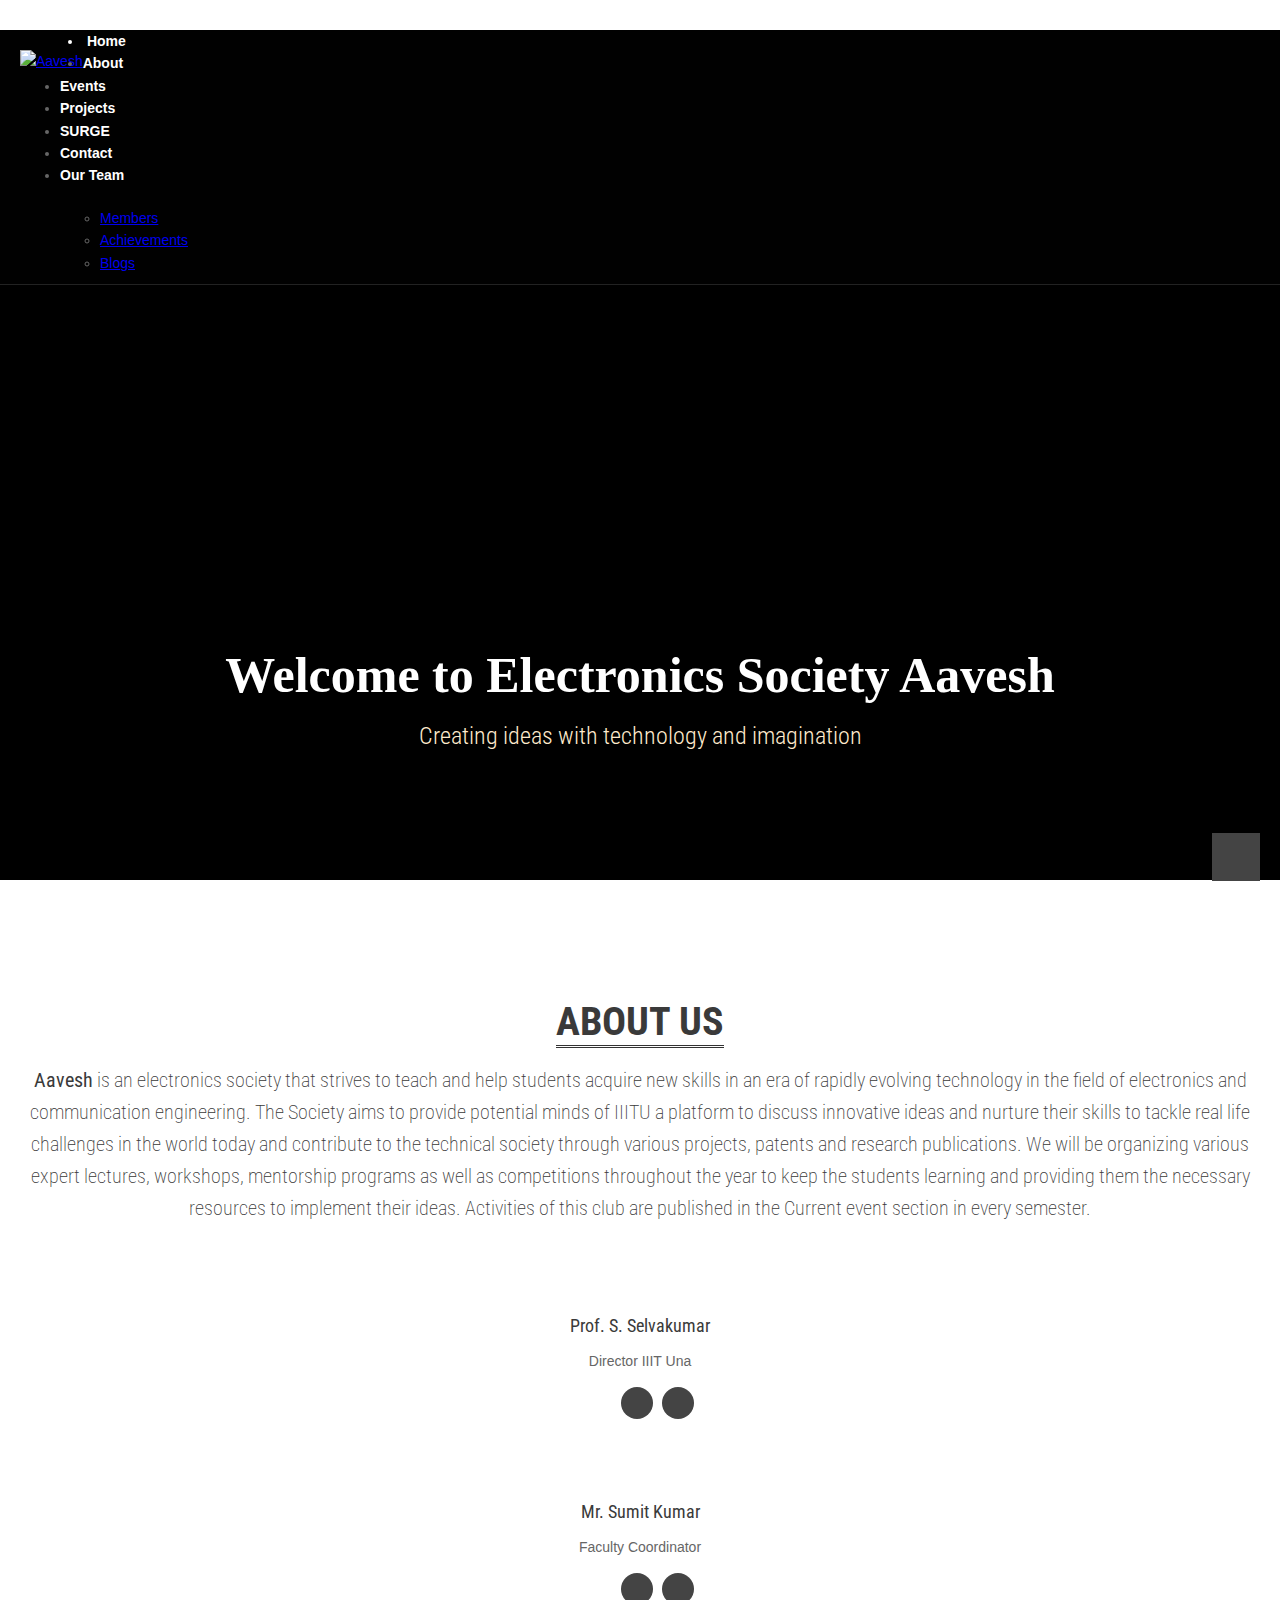
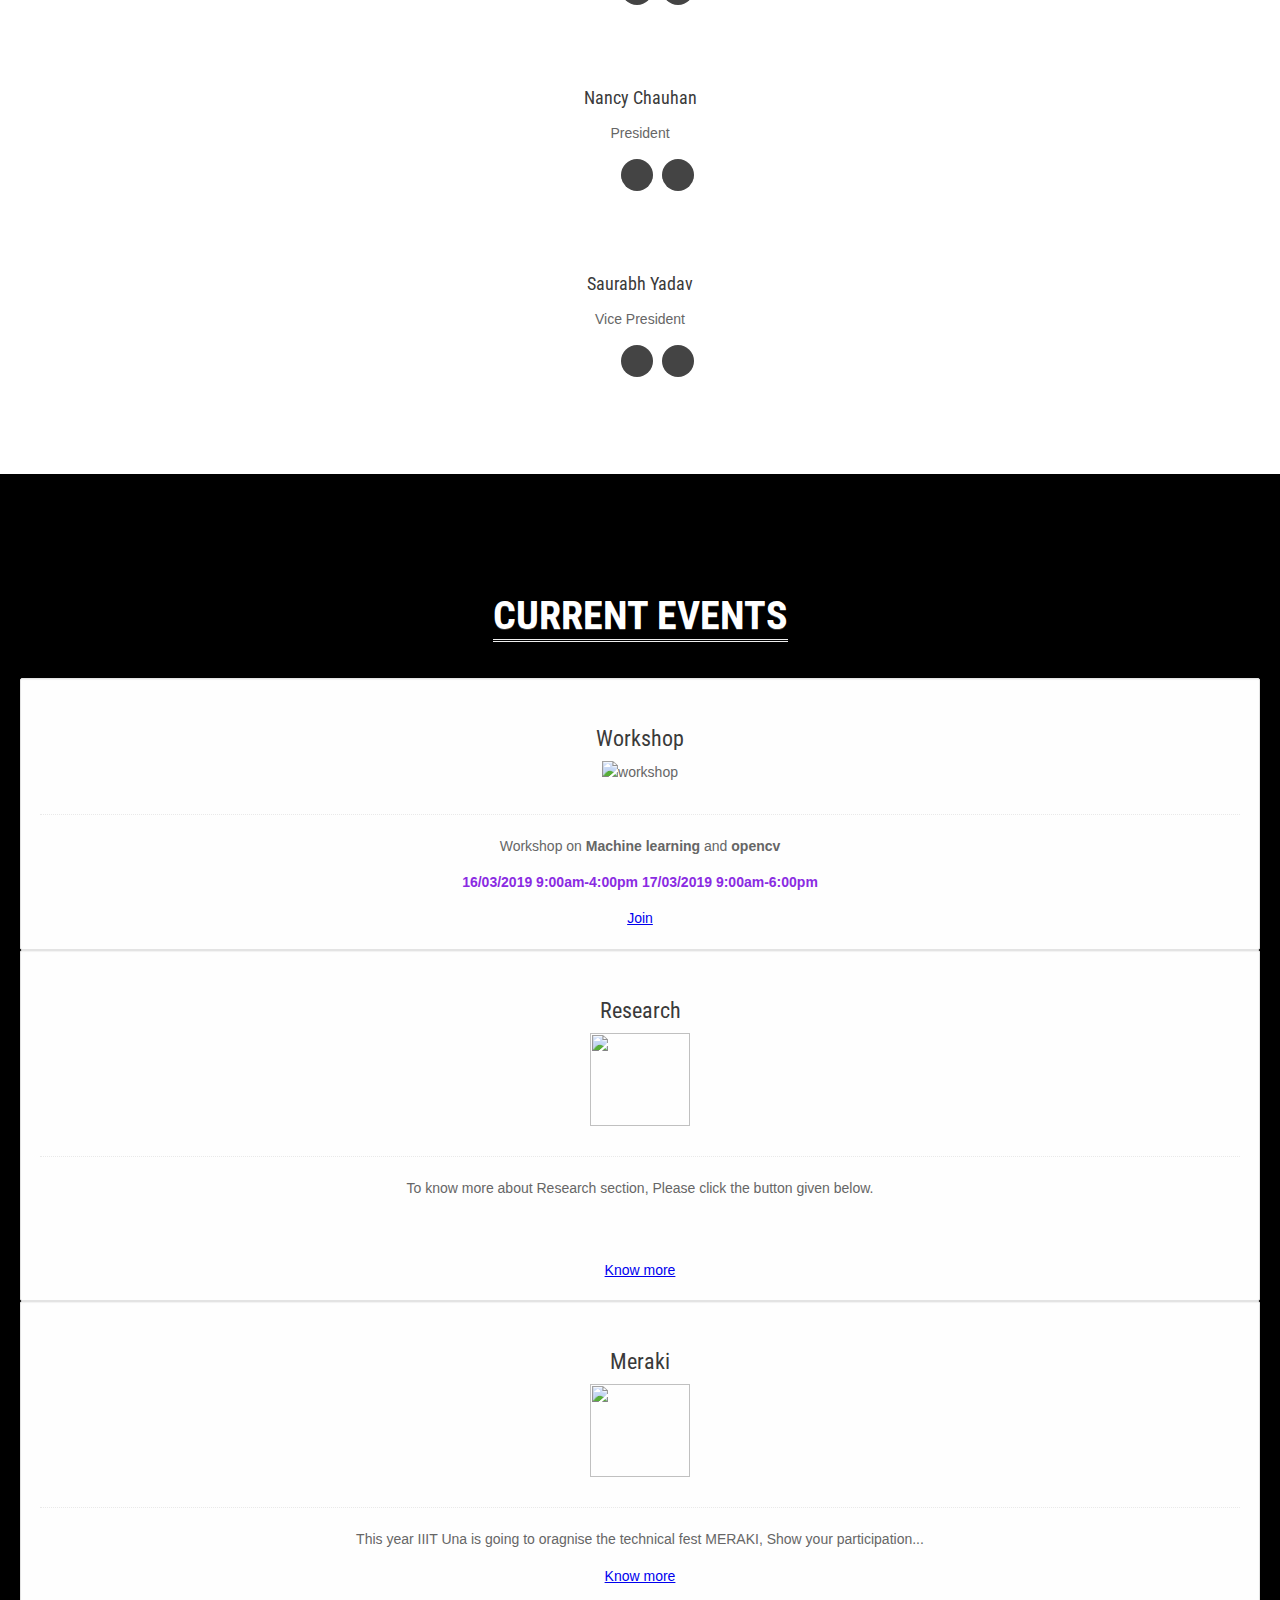
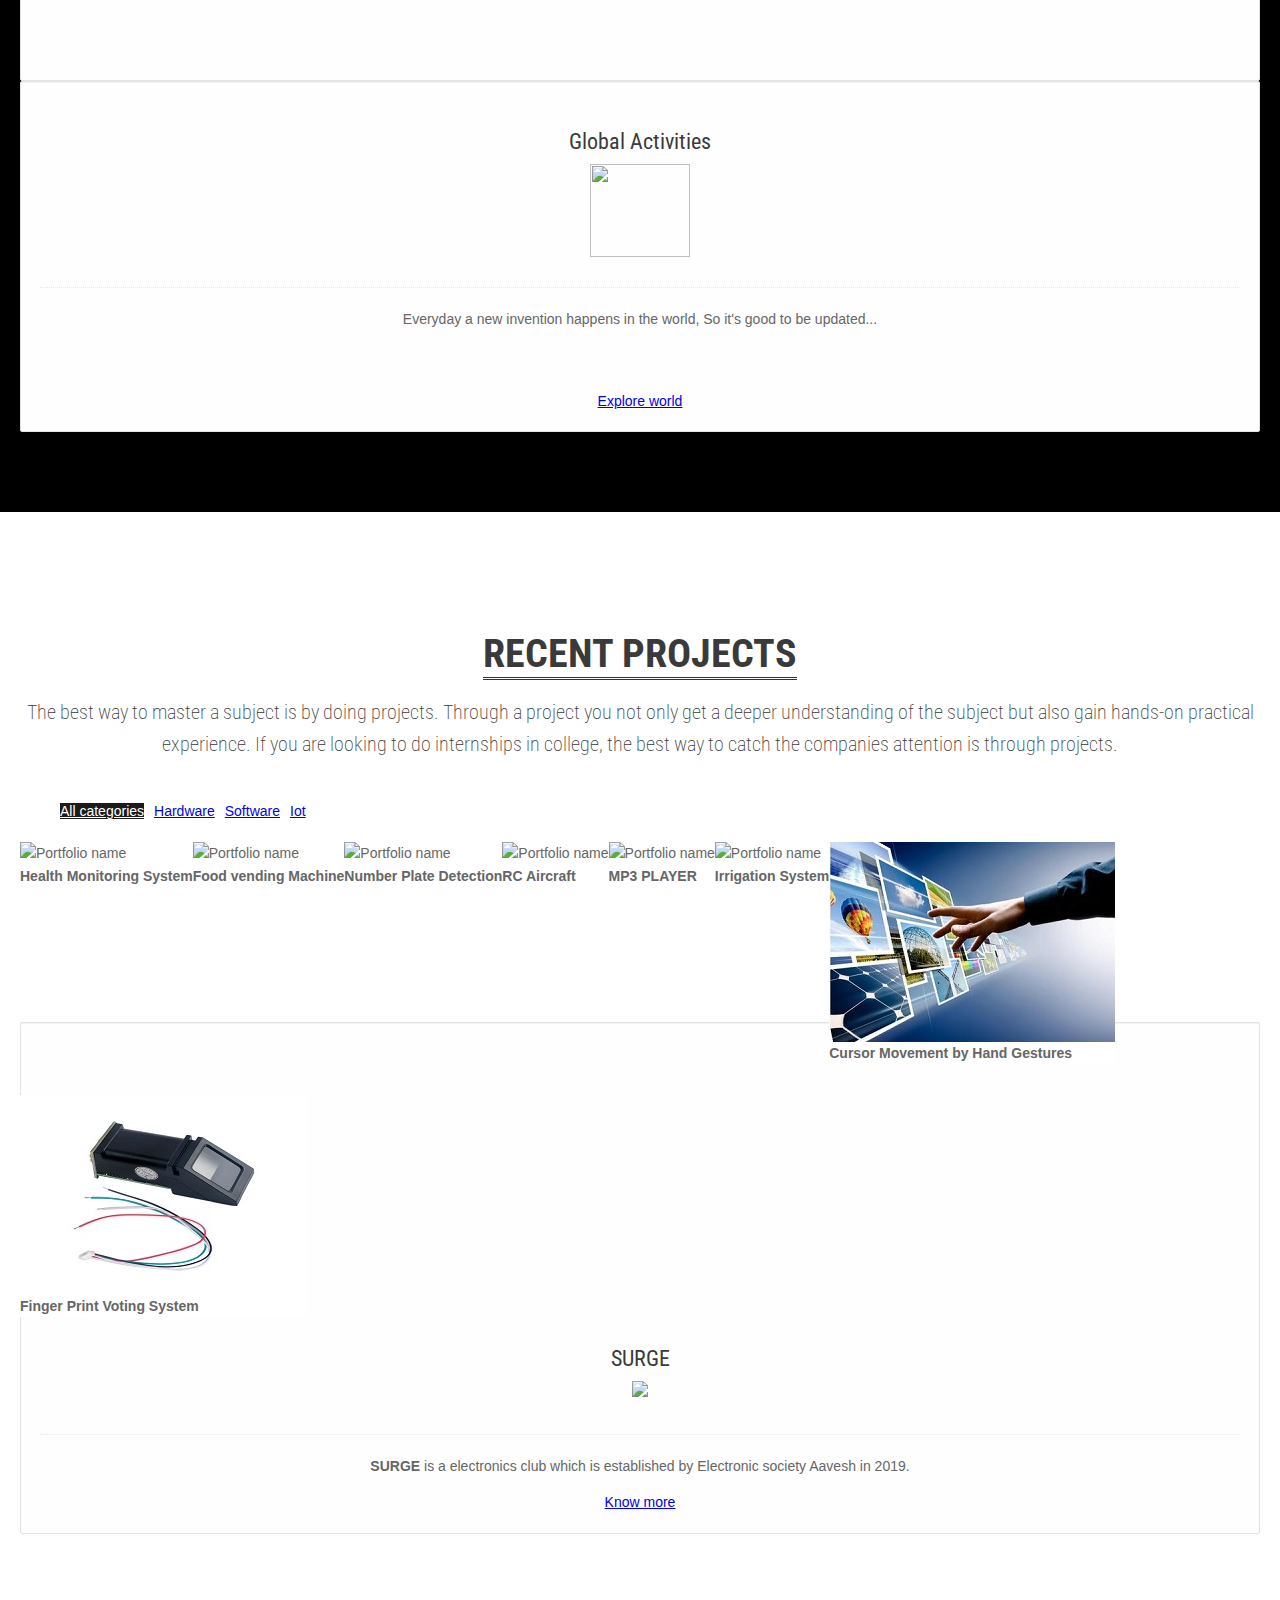
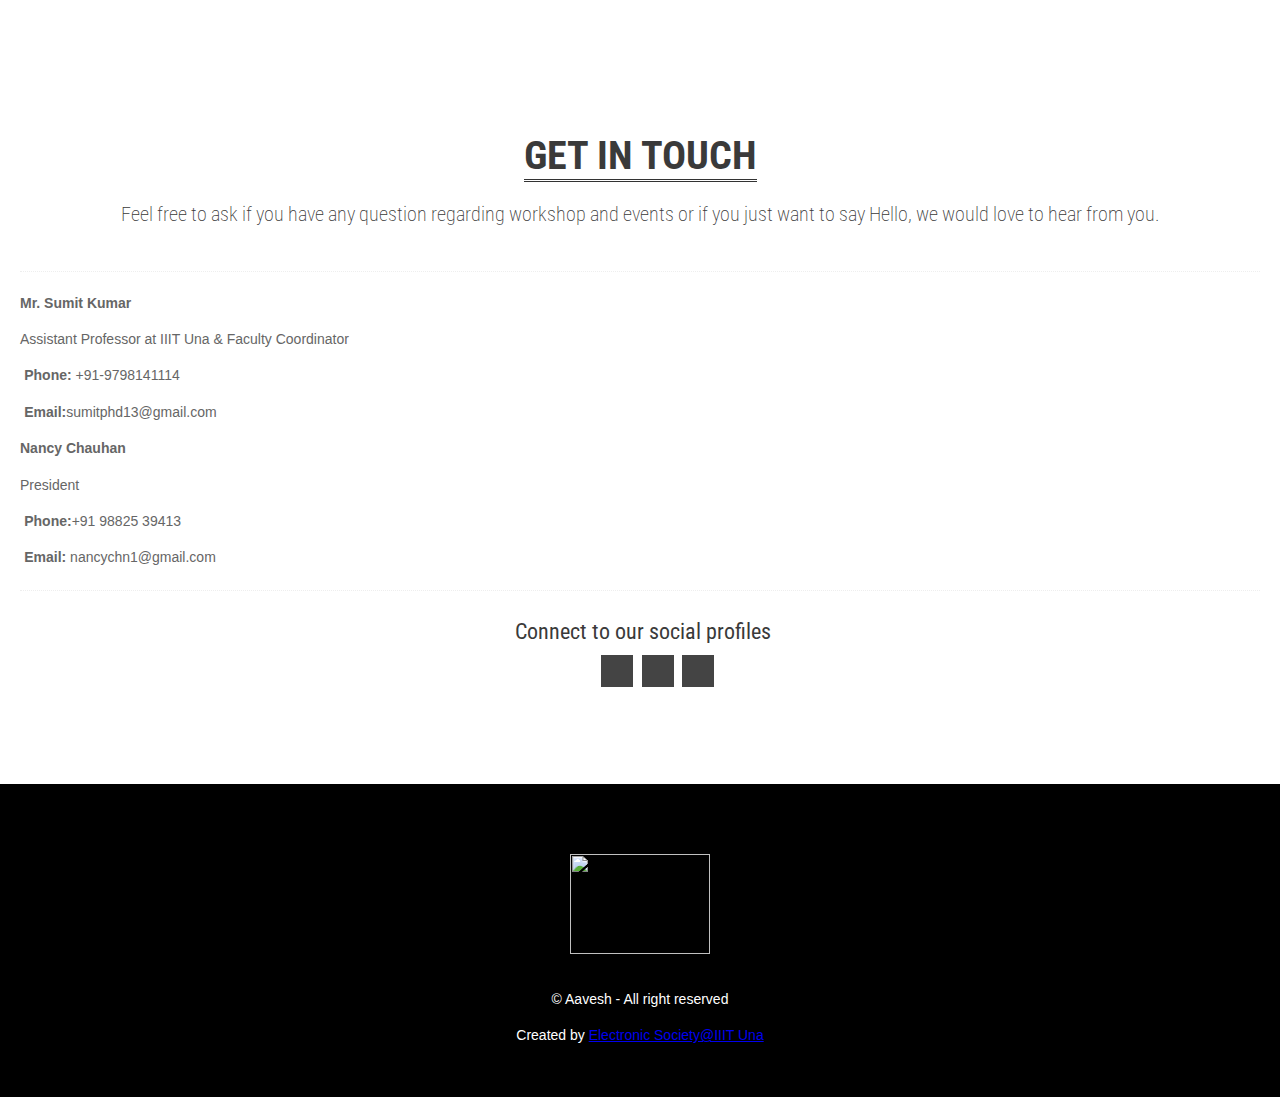
==== commit 3008b283: "Merge branch 'master' of https://github.com/Aavesh-IIITU/Aavesh-IIITU.github.io" ====
--- a/index.html
+++ b/index.html
@@ -88,11 +88,19 @@
   <!-- section intro -->
   <section id="intro">
     <div class="slogan">
-      <div class="icon">
       
-      </div>
+     <br>
+     <br>
+     <br>
+     <br>
+     
       <h1 style="font-family: 'alex-brush'">Welcome to Electronics Society<span> Aavesh </span> </h1>
+
       <h2  style="color: blanchedalmond" >Creating ideas with technology and imagination</h2>
+
+      
+      
+
     </div>
   </section>
 	
@@ -199,17 +207,17 @@
           <div class="box aligncenter">
             <div class="halftop">
               <h4><strong>Workshop</strong></h4>
-              <img src="workshop.jpg " style="border-radious:50%;width:100px;height:100px" >
+              <img src="workshop.jpg " style="border-radious:50%;width:100px;height:100px" alt="workshop" />
             </div>
             <p>
           Workshop on <strong>Machine learning </strong> and <strong>opencv</strong>
             </p>
-           <P class="blinking">
+           <p class="blinking">
              <strong>
               16/03/2019    9:00am-4:00pm
               17/03/2019    9:00am-6:00pm
             </strong>
-            </P>
+            </p>
             <a href="https://docs.google.com/forms/d/e/1FAIpQLScJ3QcU3-4on9FhqN7KWkJCouVNRuZ2NReHDH11drbz2i0ruw/viewform?usp=sf_link" class="btn btn-theme">Join</a>
           </div>
         </div>
@@ -232,16 +240,22 @@
           <div class="box aligncenter" style="height:340px">
             <div class="halftop">
               <h4><strong>Meraki</strong></h4>
-              <h1 style="font-size:20px">Techanical Fest</h1>
               <img src="techfest.jpg" style="border-radious:50%;width:100px;height:93px"   >
             </div>
             <p>
               This year IIIT Una is going to oragnise the technical fest MERAKI, Show your participation...
               <br>
+
               
           
             </p>
-            <a href="https://www.facebook.com/merakiIiituna/" class="btn btn-theme" id="w">Know more</a>
+            <a href="https://www.facebook.com/merakiIiituna/" class="btn btn-theme" >Know more</a>
+
+              <br>
+              <br>
+              
+            
+
           </div>
         </div>
         <div class="span3">
@@ -256,7 +270,7 @@
               <br>
               <br>
             </p>
-            <a href="#" class="btn btn-theme">Explore World</a>
+            <a href="https://spectrum.ieee.org/" class="btn btn-theme">Explore world</a>
           </div>
         </div>
       </div>
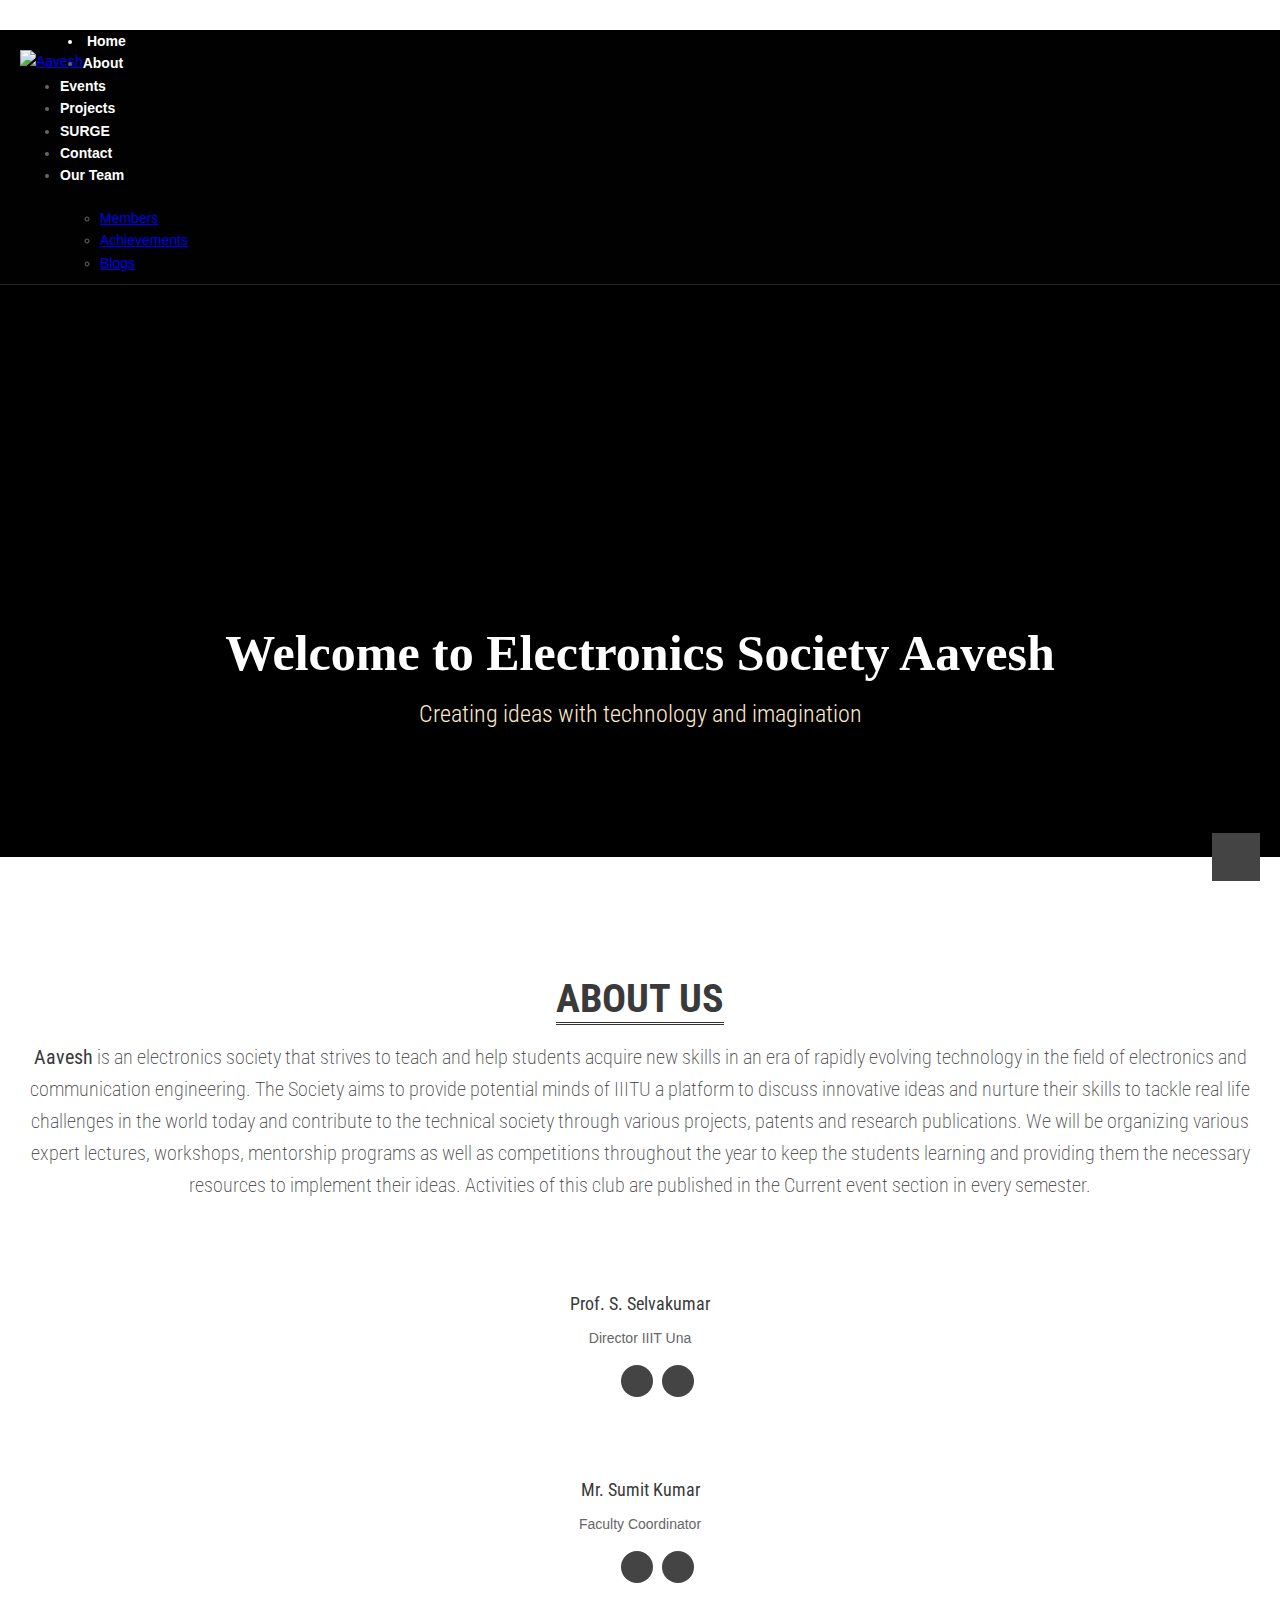
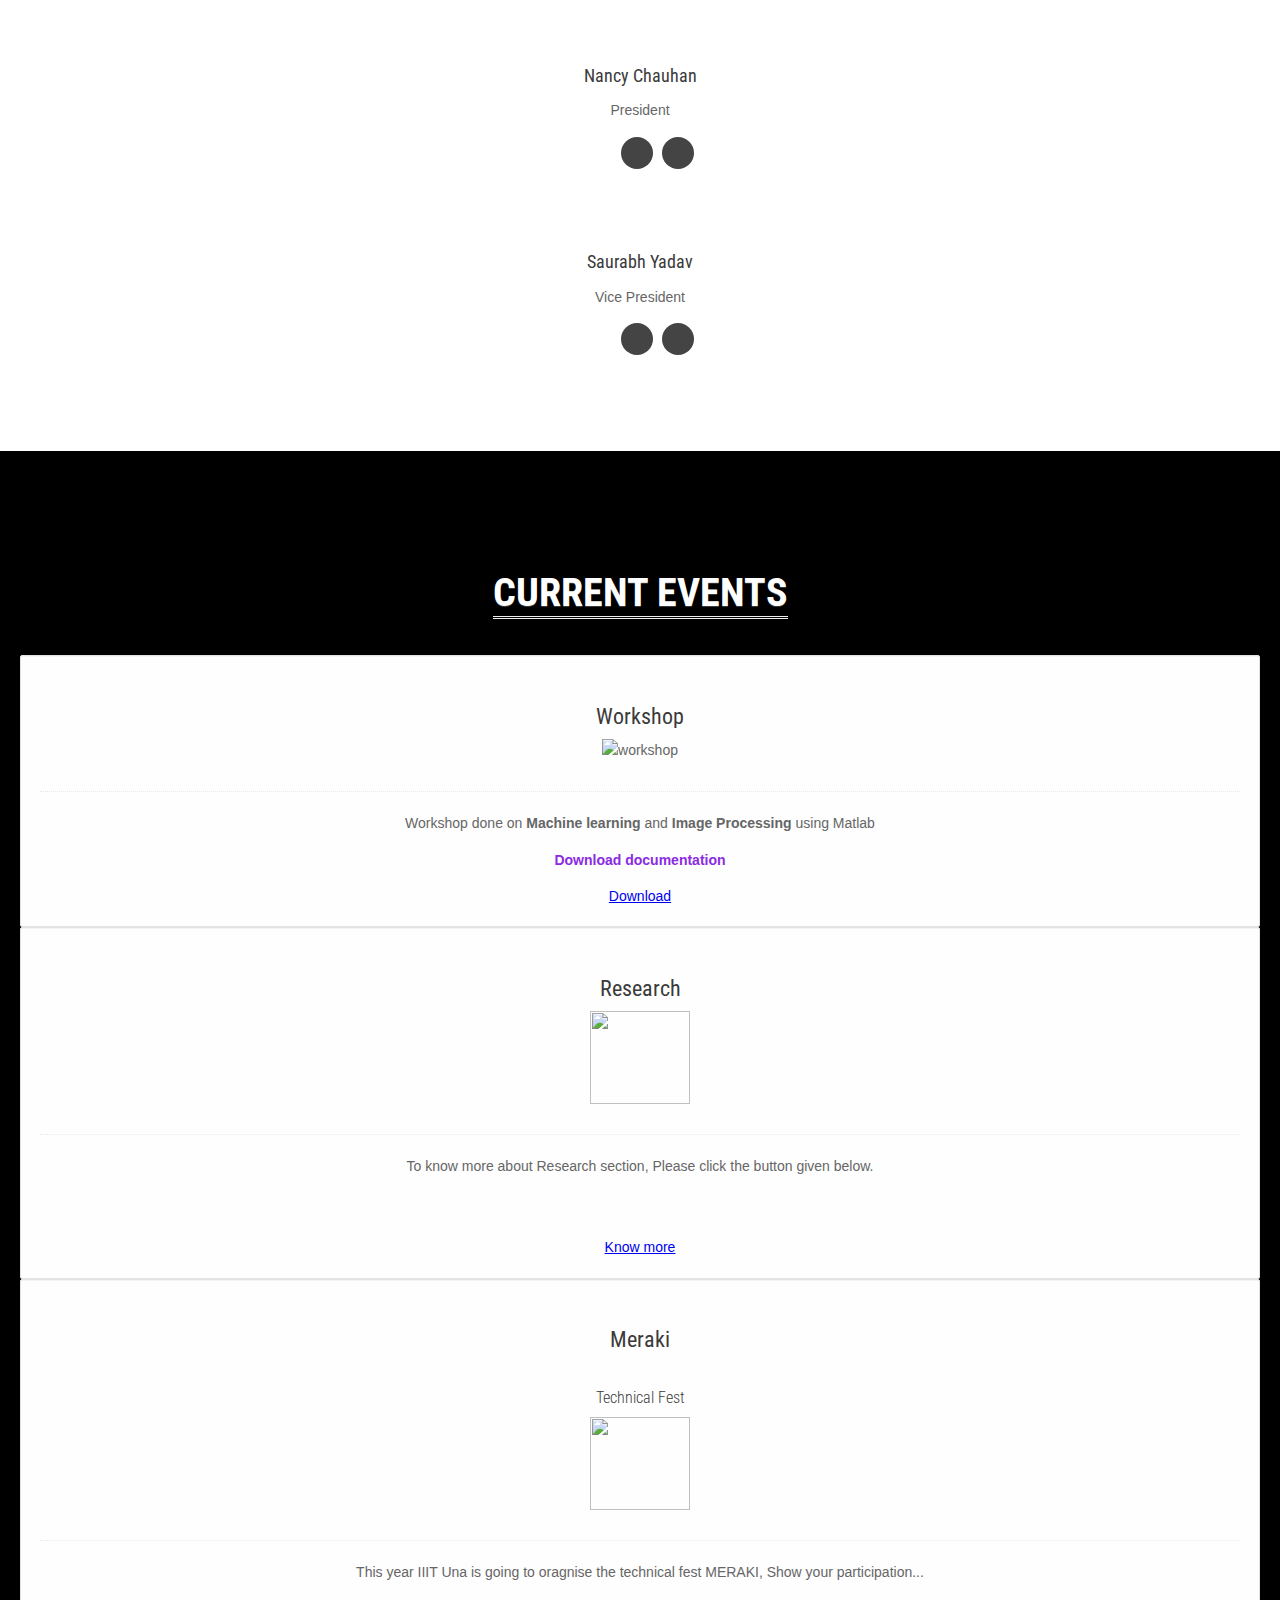
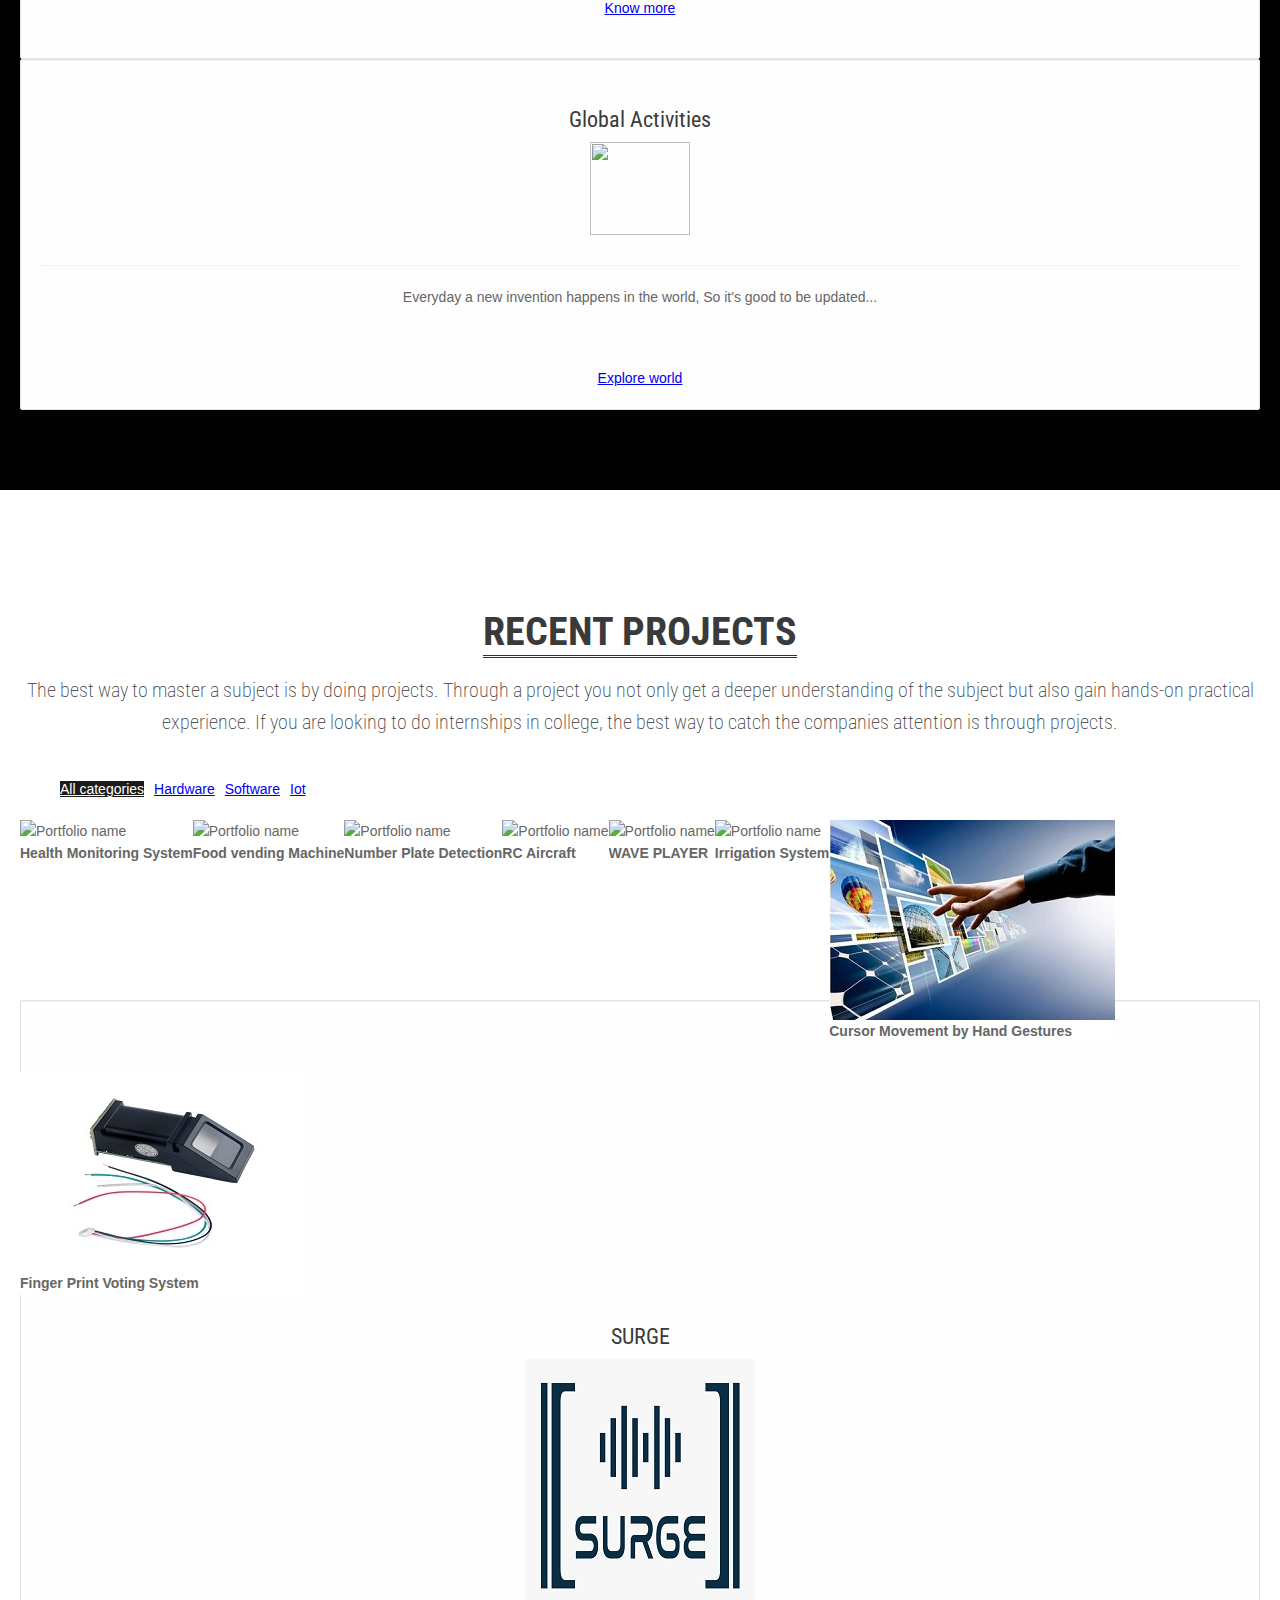
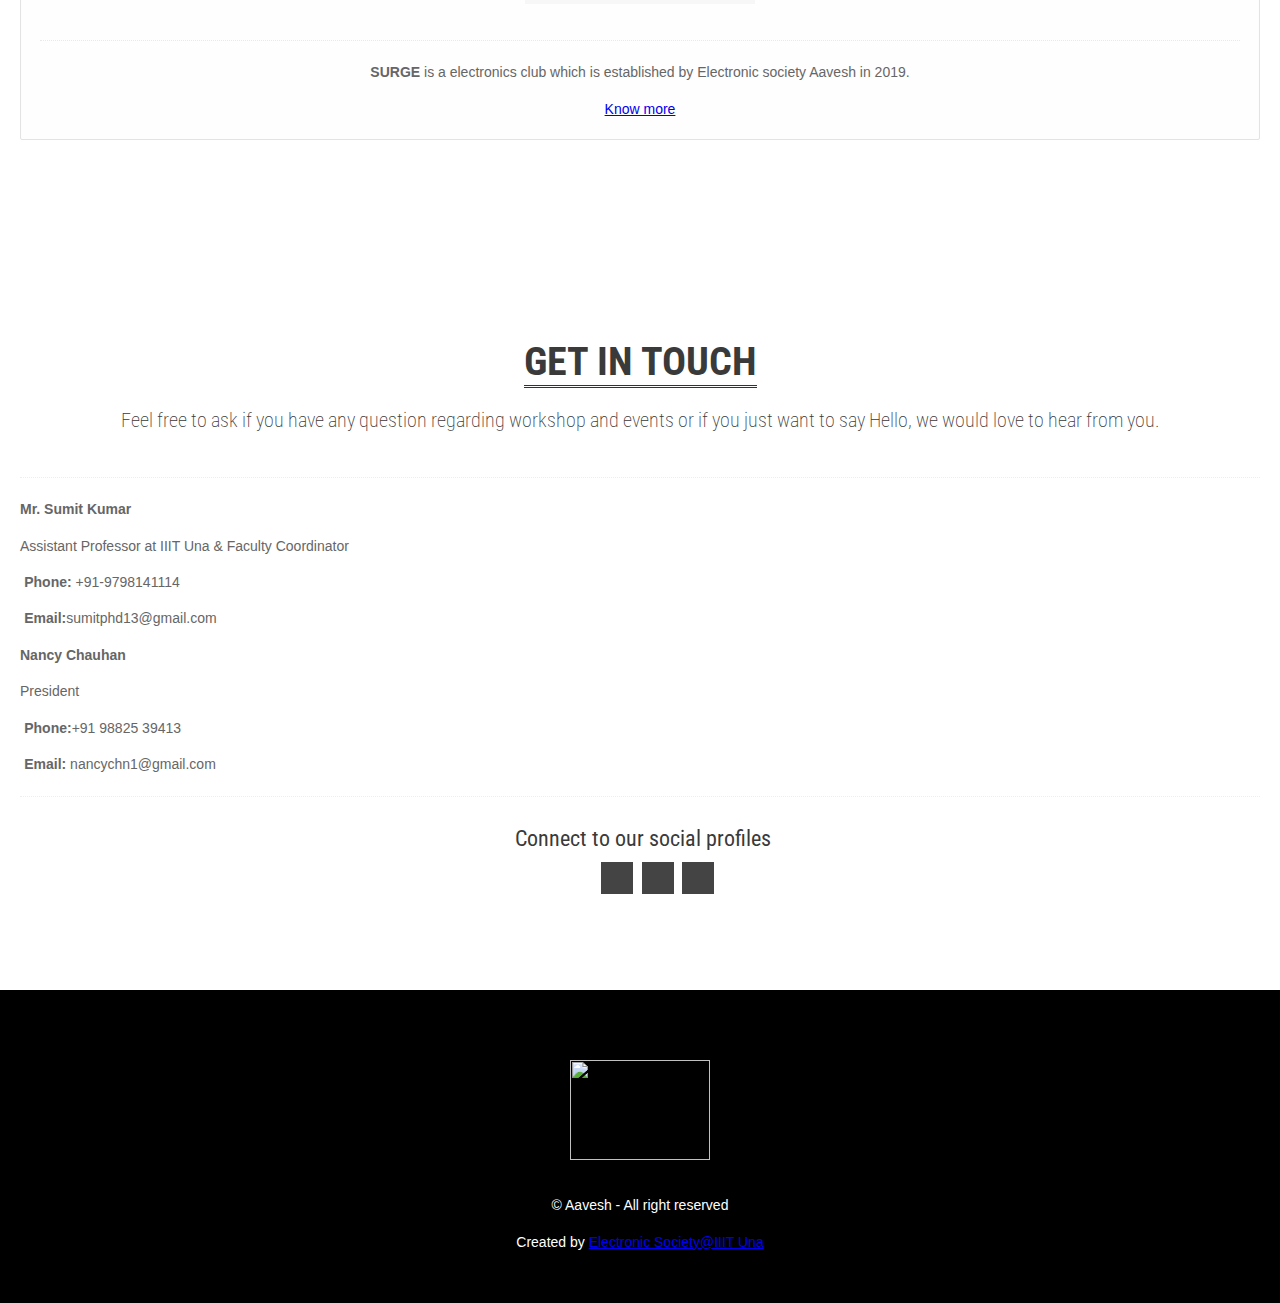
==== commit 47b4d2fb: "photo" ====
--- a/index.html
+++ b/index.html
@@ -92,7 +92,7 @@
      <br>
      <br>
      <br>
-     <br>
+    
      
       <h1 style="font-family: 'alex-brush'">Welcome to Electronics Society<span> Aavesh </span> </h1>
 
@@ -210,15 +210,14 @@
               <img src="workshop.jpg " style="border-radious:50%;width:100px;height:100px" alt="workshop" />
             </div>
             <p>
-          Workshop on <strong>Machine learning </strong> and <strong>opencv</strong>
+          Workshop done on <strong>Machine learning </strong> and <strong>Image Processing</strong> using Matlab
             </p>
            <p class="blinking">
              <strong>
-              16/03/2019    9:00am-4:00pm
-              17/03/2019    9:00am-6:00pm
+              Download documentation
             </strong>
             </p>
-            <a href="https://docs.google.com/forms/d/e/1FAIpQLScJ3QcU3-4on9FhqN7KWkJCouVNRuZ2NReHDH11drbz2i0ruw/viewform?usp=sf_link" class="btn btn-theme">Join</a>
+            <a href="assets/docs/New Doc 2019-03-16 21.29.41.pdf" class="btn btn-theme">Download</a>
           </div>
         </div>
         <div class="span3">
@@ -240,6 +239,7 @@
           <div class="box aligncenter" style="height:340px">
             <div class="halftop">
               <h4><strong>Meraki</strong></h4>
+		    <h6>Technical Fest</h6>
               <img src="techfest.jpg" style="border-radious:50%;width:100px;height:93px"   >
             </div>
             <p>
@@ -391,9 +391,9 @@
                   <div class="thumbnail">
                     <div class="image-wrapp">
                       <img src="mp3.jpg" alt="Portfolio name" title="" />
-			    <div class="bottom-left"><strong>MP3 PLAYER</strong></div>
-                      <article class="da-animate da-slideFromRight" style="display: block;">
-                        <h5><strong>MP3 PLAYER</strong></h5>
+			    <div class="bottom-left"><strong>WAVE PLAYER</strong></div>
+                      <article class="da-animate da-slideFromRight" style="display: block;">
+                        <h5><strong>WAVE PLAYER</strong></h5>
 	       		<a href="https://github.com/Aavesh-IIITU/Projects-Fest-2019/tree/master/AVR-16Bit-WAV-Player"><i class="icon-rounded icon-48 icon-github"></i></a>
                       
                         <span><a class="zoom" data-pretty="prettyPhoto" href="assets/img/portfolio/mp3big.jpg">
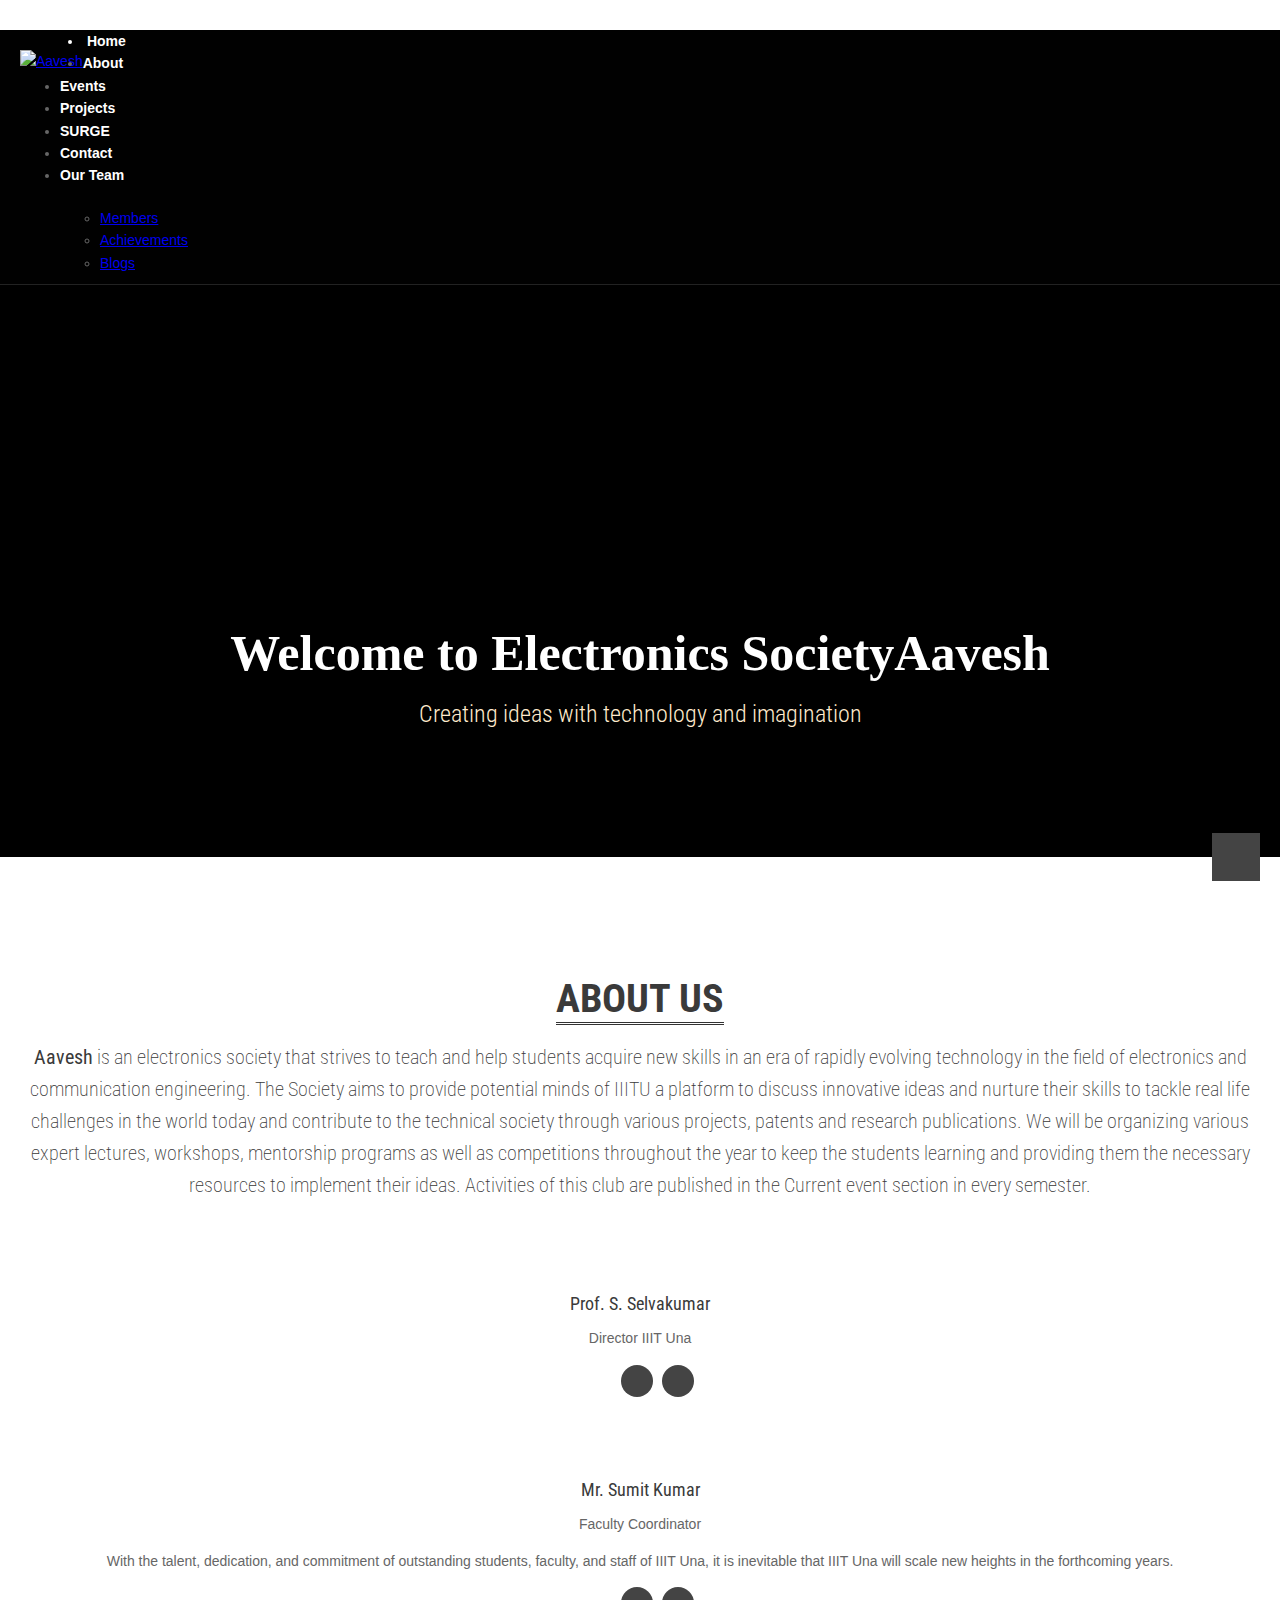
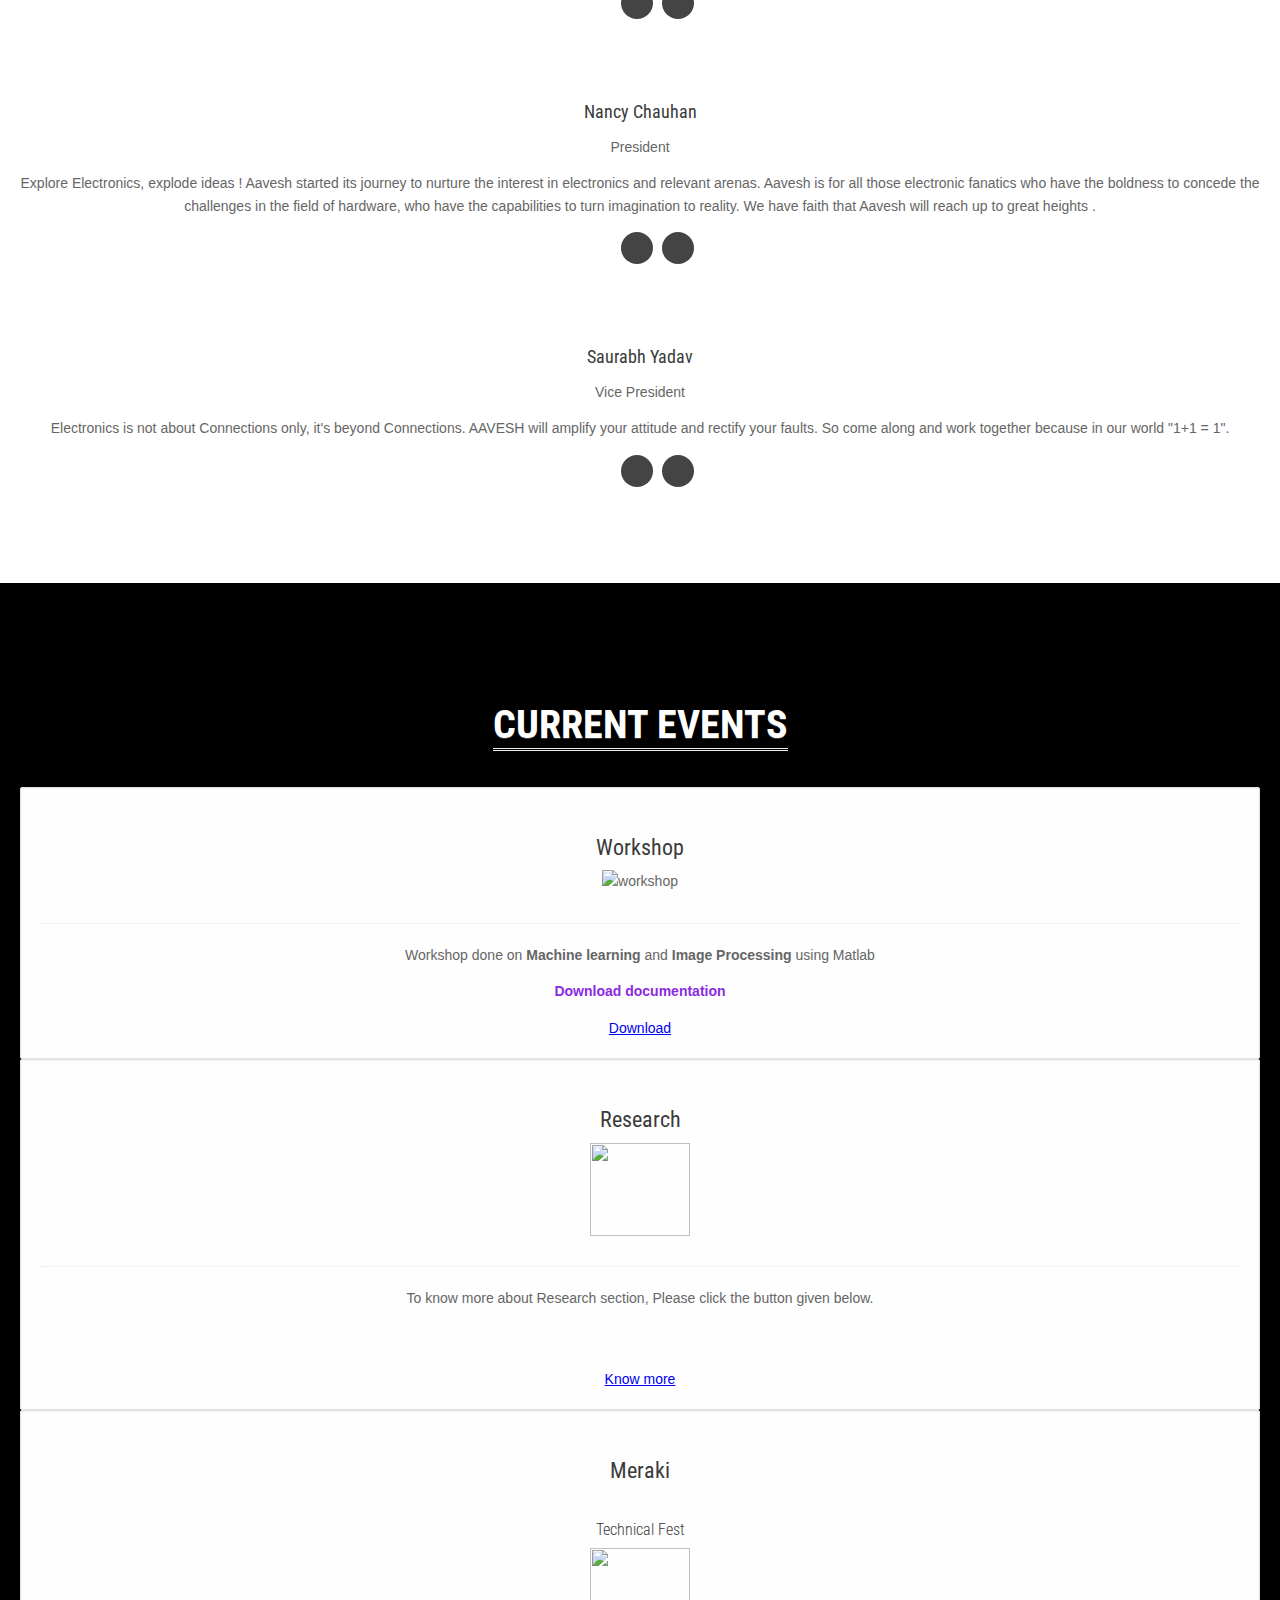
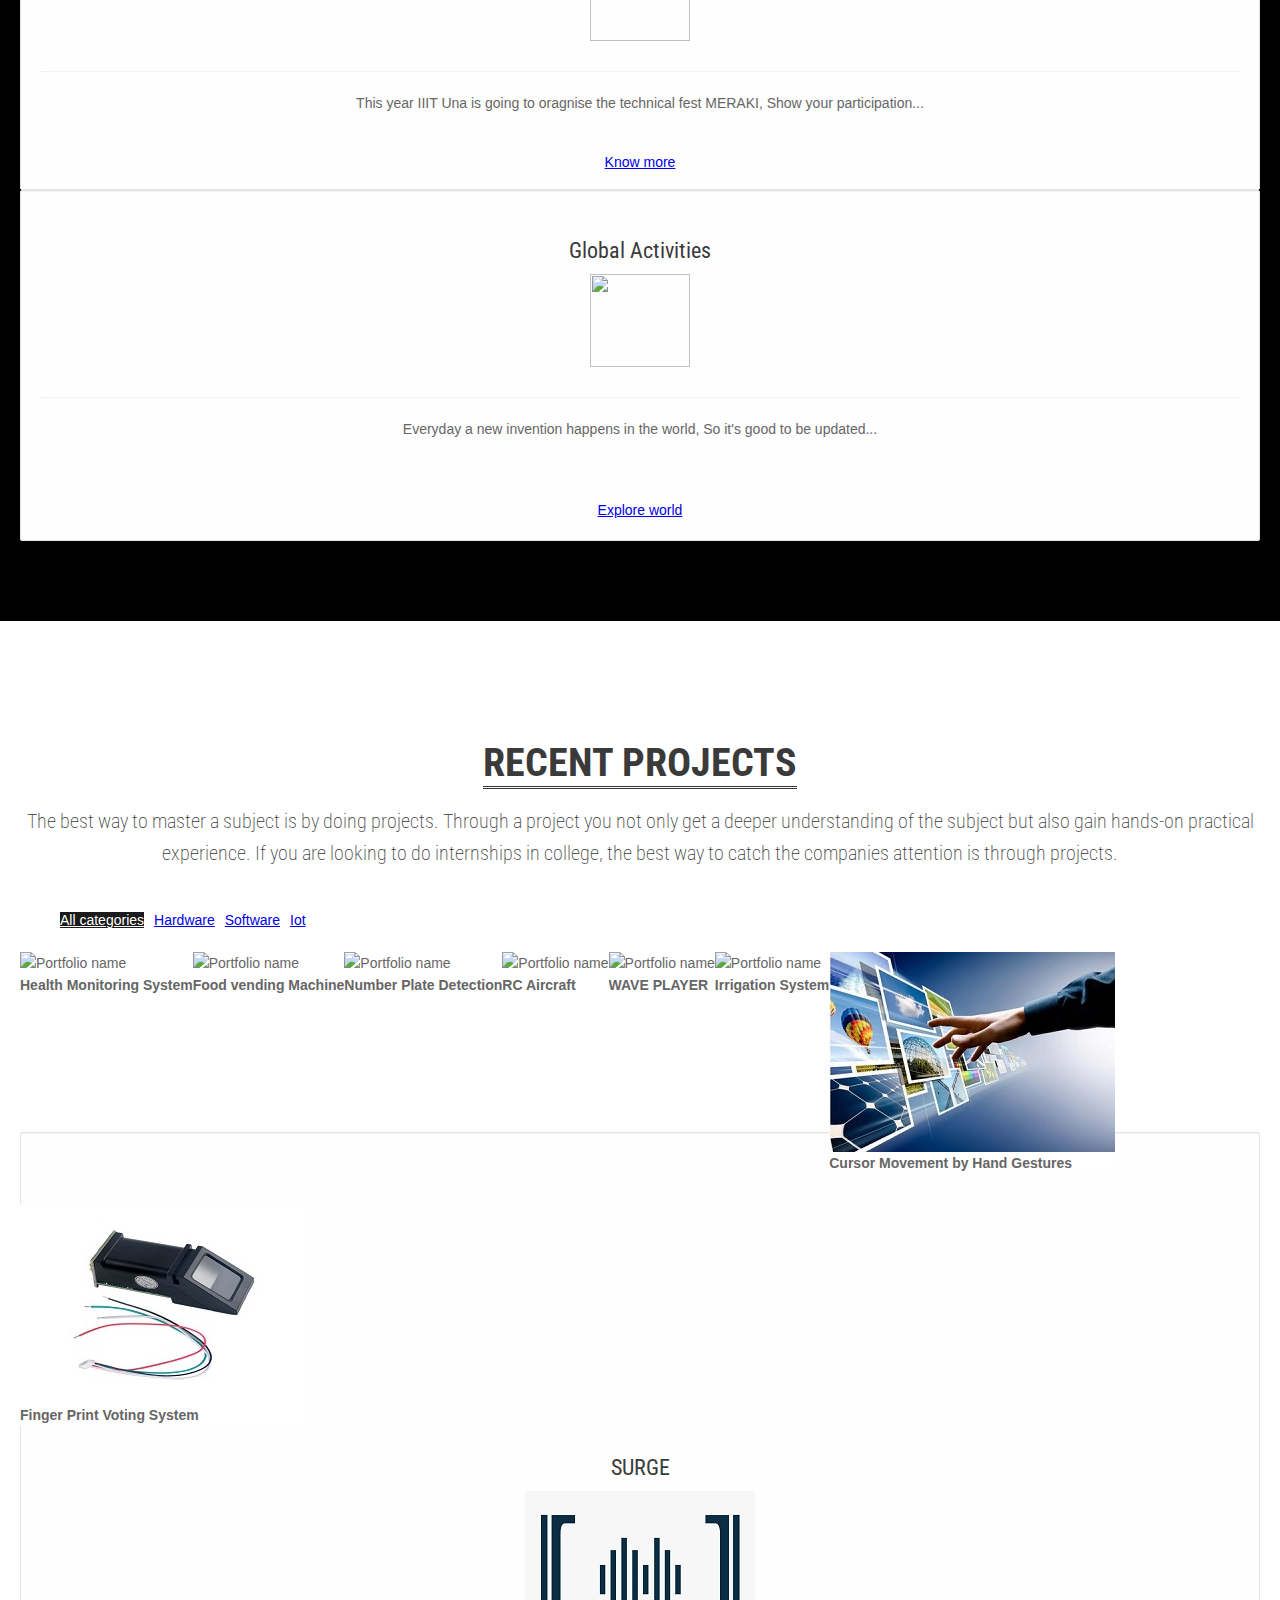
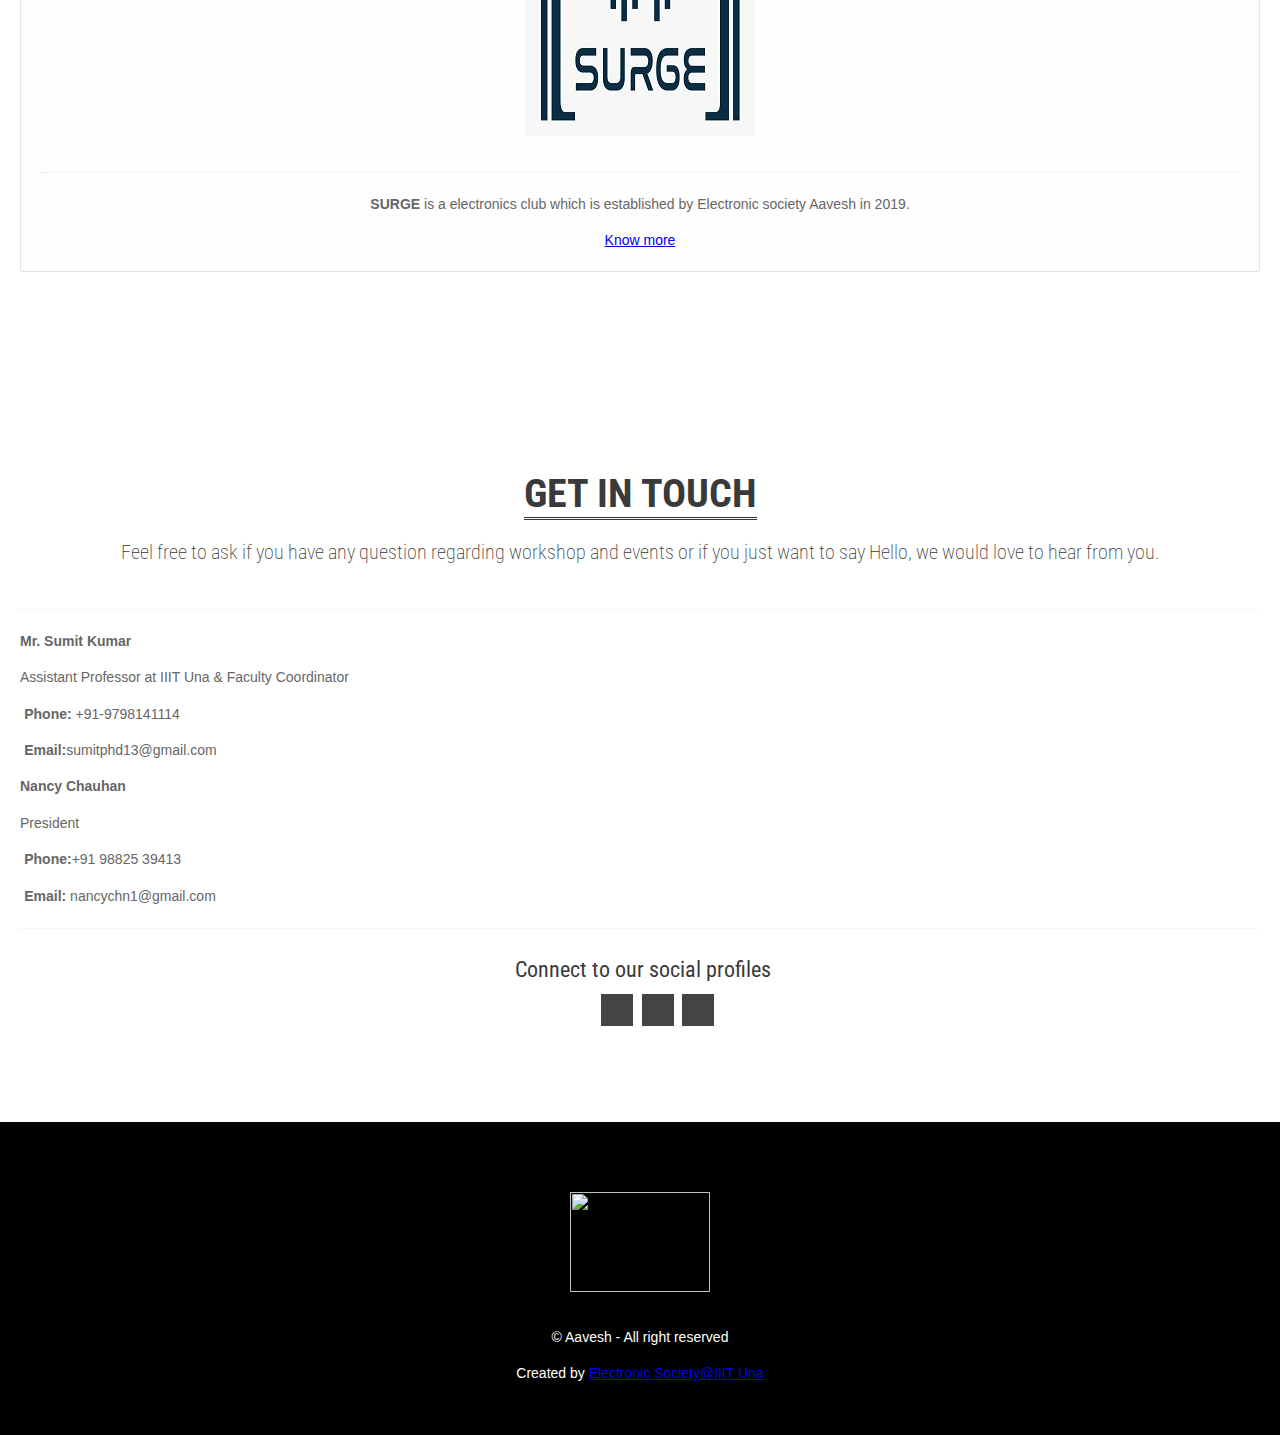
==== commit 6ca63fdf: "Update index.html" ====
--- a/index.html
+++ b/index.html
@@ -94,7 +94,7 @@
      <br>
     
      
-      <h1 style="font-family: 'alex-brush'">Welcome to Electronics Society<span> Aavesh </span> </h1>
+      <h1 style="font-family: 'alex-brush'">Welcome to Electronics Society<span>Aavesh</span> </h1>
 
       <h2  style="color: blanchedalmond" >Creating ideas with technology and imagination</h2>
 
@@ -148,6 +148,9 @@
             <p>
              Faculty Coordinator
             </p>
+             <p> With the talent, dedication, and commitment of outstanding students, faculty,  
+	and staff of IIIT Una, it is inevitable that IIIT Una will scale new heights in the forthcoming years.
+		     </p>
             <ul class="social-profile">
               <li><a href="https://www.researchgate.net/profile/Sumit_Kumar196"><i class="icon-briefcase icon-32 icon-circled"></i></a></li>
               
@@ -156,12 +159,15 @@
           </div>
         </div>
         <div class="span3">
-          <img src="assets/img/members/IMG_20190310_124330.png" alt="" class="img-polaroid" />
+          <img src="assets/img/members/nancy.jpg" alt="" class="img-polaroid" />
           <div class="roles">
             <h5><strong>Nancy Chauhan</strong></h5>
             <p>
              President
             </p>
+	  <p> Explore Electronics, explode ideas ! Aavesh started its journey to nurture the interest in electronics and relevant arenas. Aavesh is for all those electronic fanatics who have the boldness to concede the challenges in the field of hardware,
+		  who have the capabilities to turn imagination to reality. We have faith that Aavesh will reach up to great heights .
+		     </p>
             <ul class="social-profile">
               <li><a href="https://www.facebook.com/nancy.vatsal"><i class="icon-facebook icon-32 icon-circled"></i></a></li>
               
@@ -176,6 +182,8 @@
             <p>
               Vice President
             </p>
+	<p>Electronics is not about Connections only, it's beyond Connections. AAVESH will amplify your attitude and rectify your faults. So come along and work together because in our world "1+1 = 1".
+		  </p>
             <ul class="social-profile">
               <li><a href="https://www.facebook.com/saurabhyadav789"><i class="icon-facebook icon-32 icon-circled"></i></a></li>
               
@@ -245,6 +253,7 @@
             <p>
               This year IIIT Una is going to oragnise the technical fest MERAKI, Show your participation...
               <br>
+	      <br>
 
               
           
@@ -352,7 +361,7 @@
                 <div class="span3">
                   <div class="thumbnail">
                     <div class="image-wrapp">
-                      <img src="image.jpg" alt="Portfolio name" title="" />
+                      <img src="image.jpg" alt="Portfolio name" class="img-thumbnail" title="" />
 			    <div class="bottom-left"><strong>Number Plate Detection</strong></div>
                       <article class="da-animate da-slideFromRight" style="display: block;">
                         <h5><strong>Number Plate Detection</strong></h5>
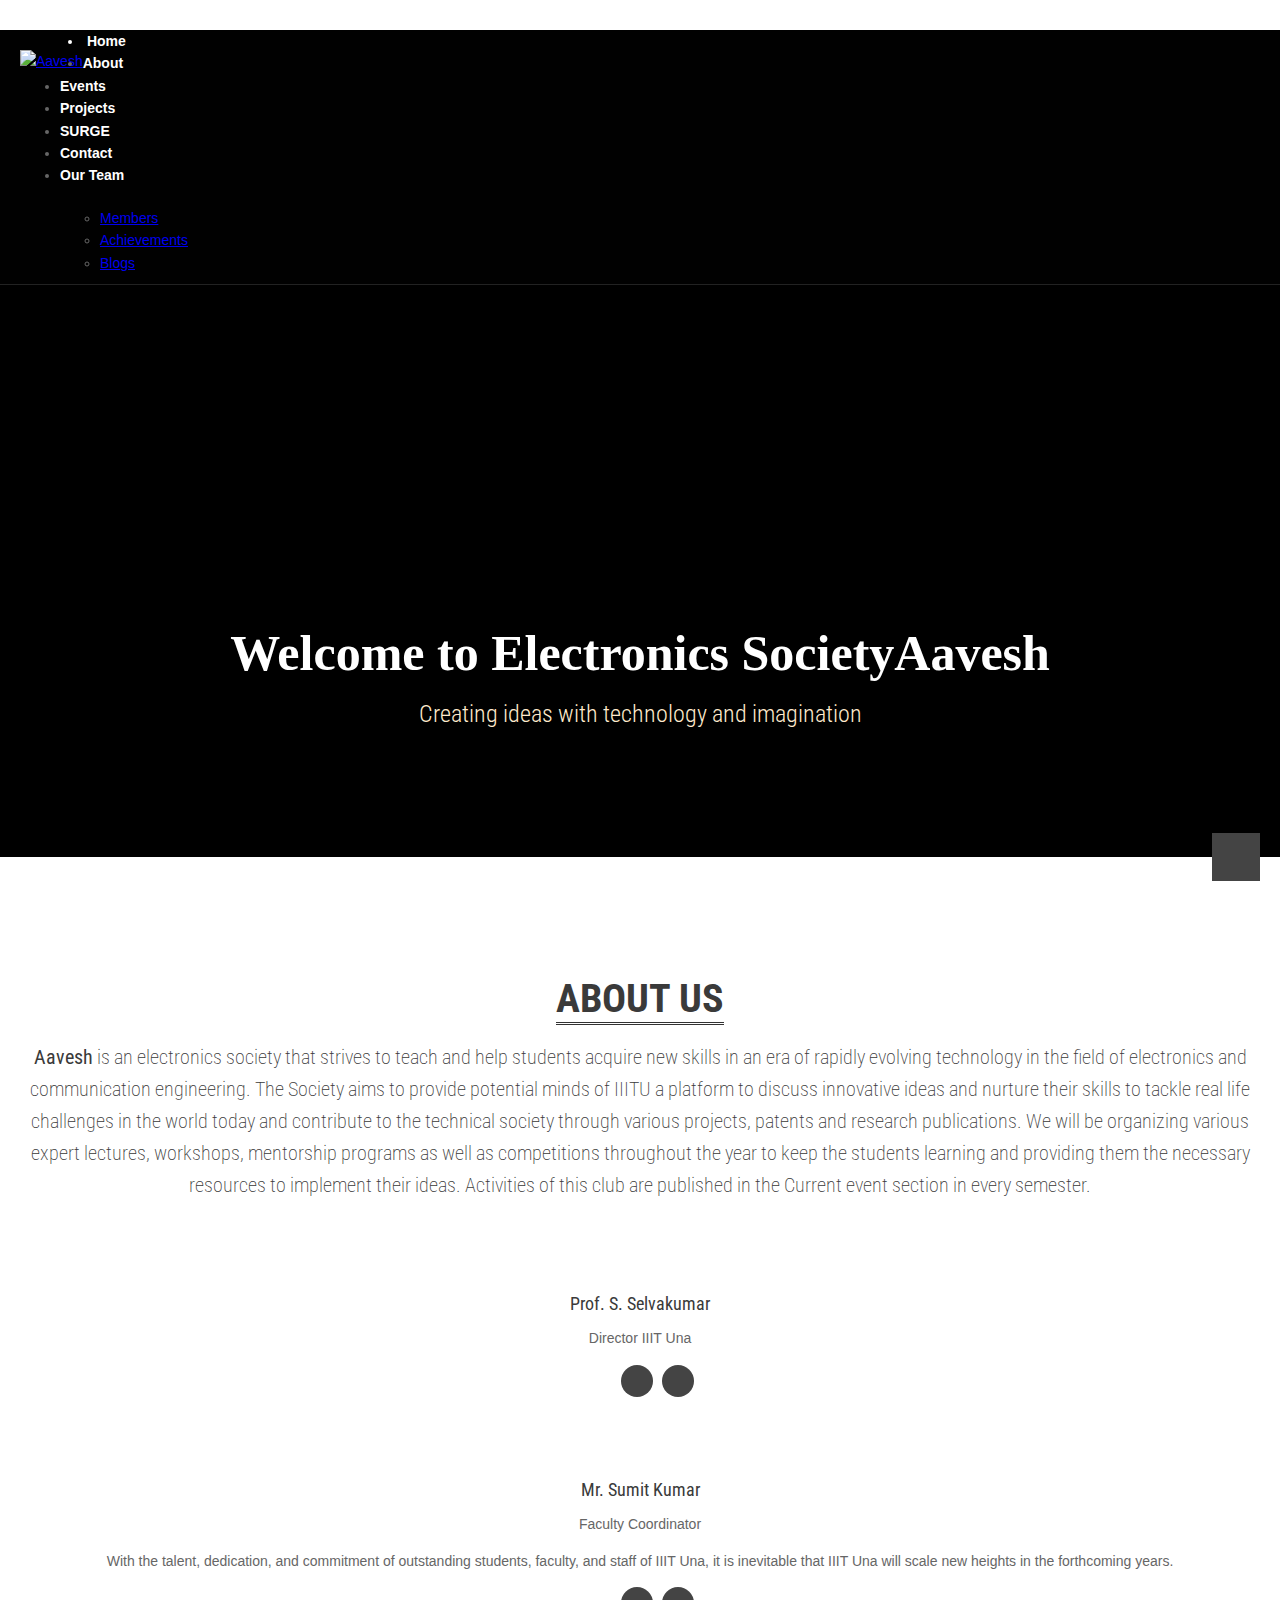
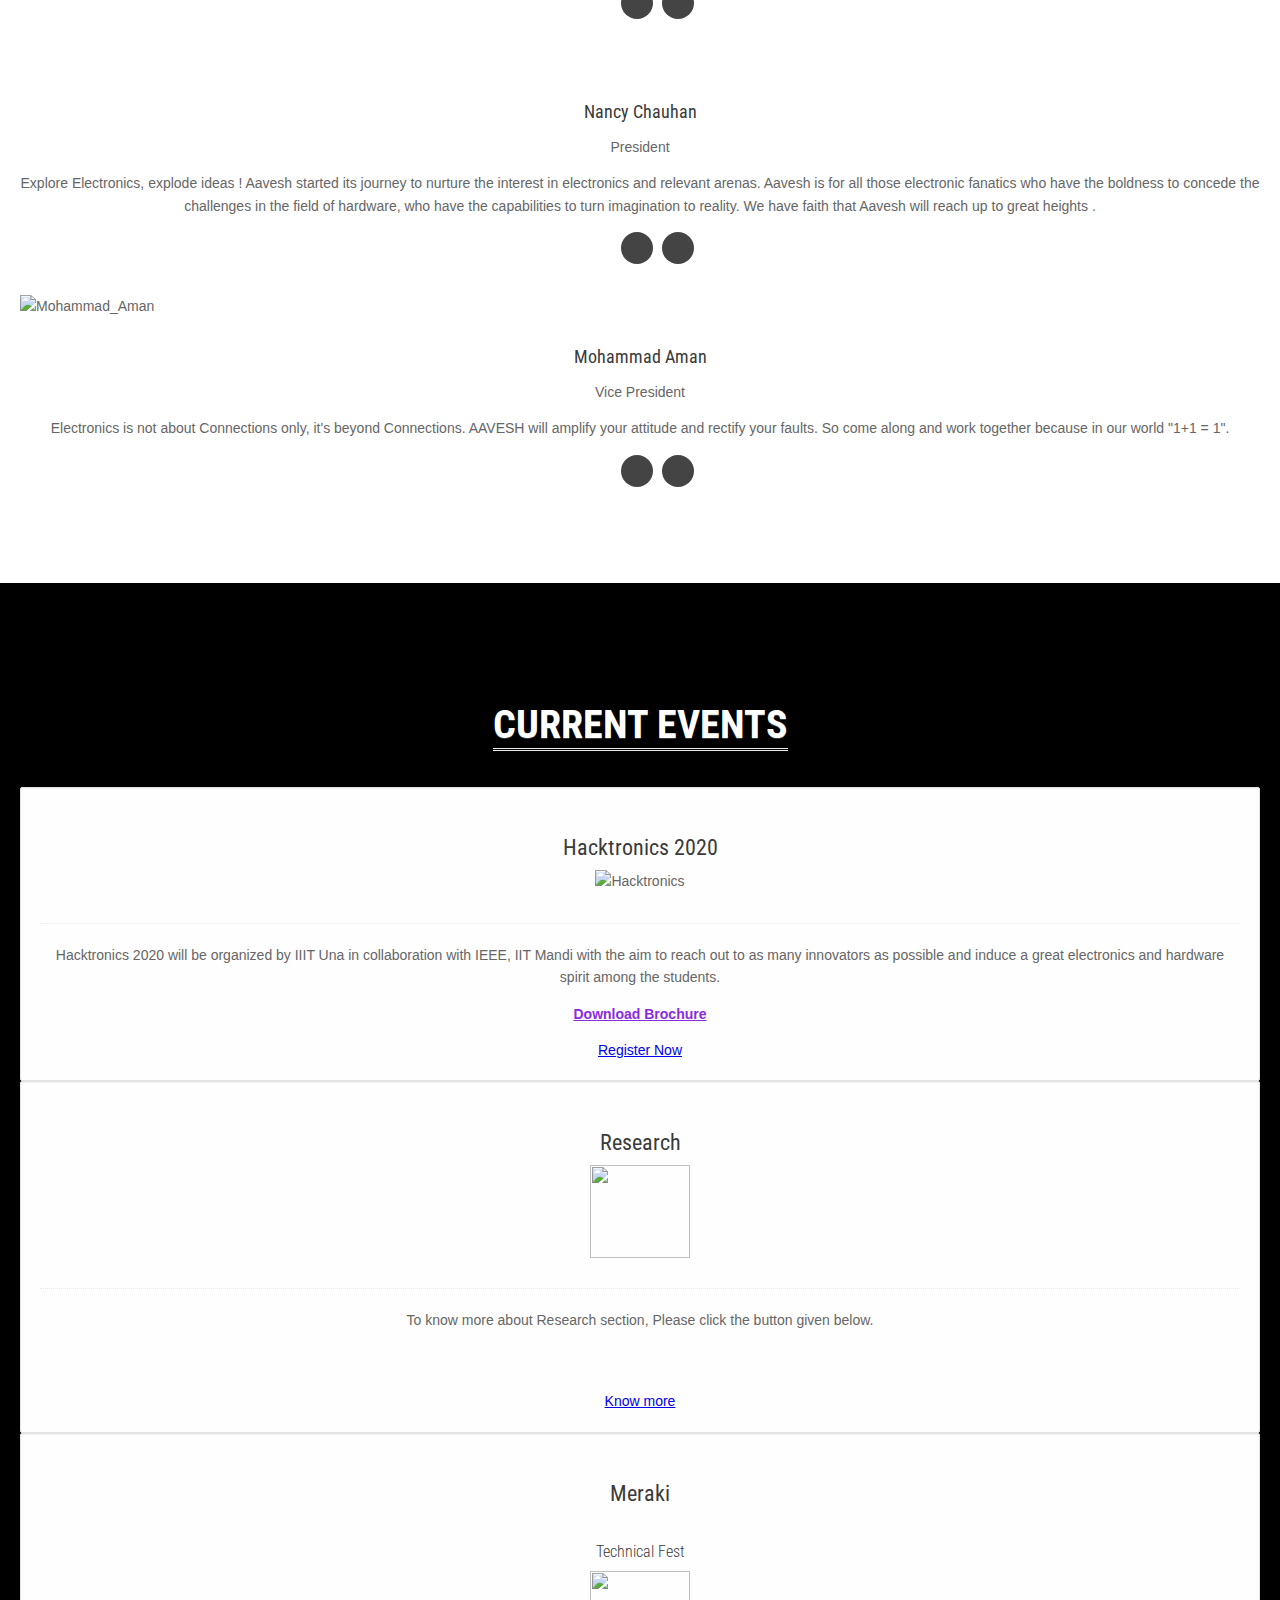
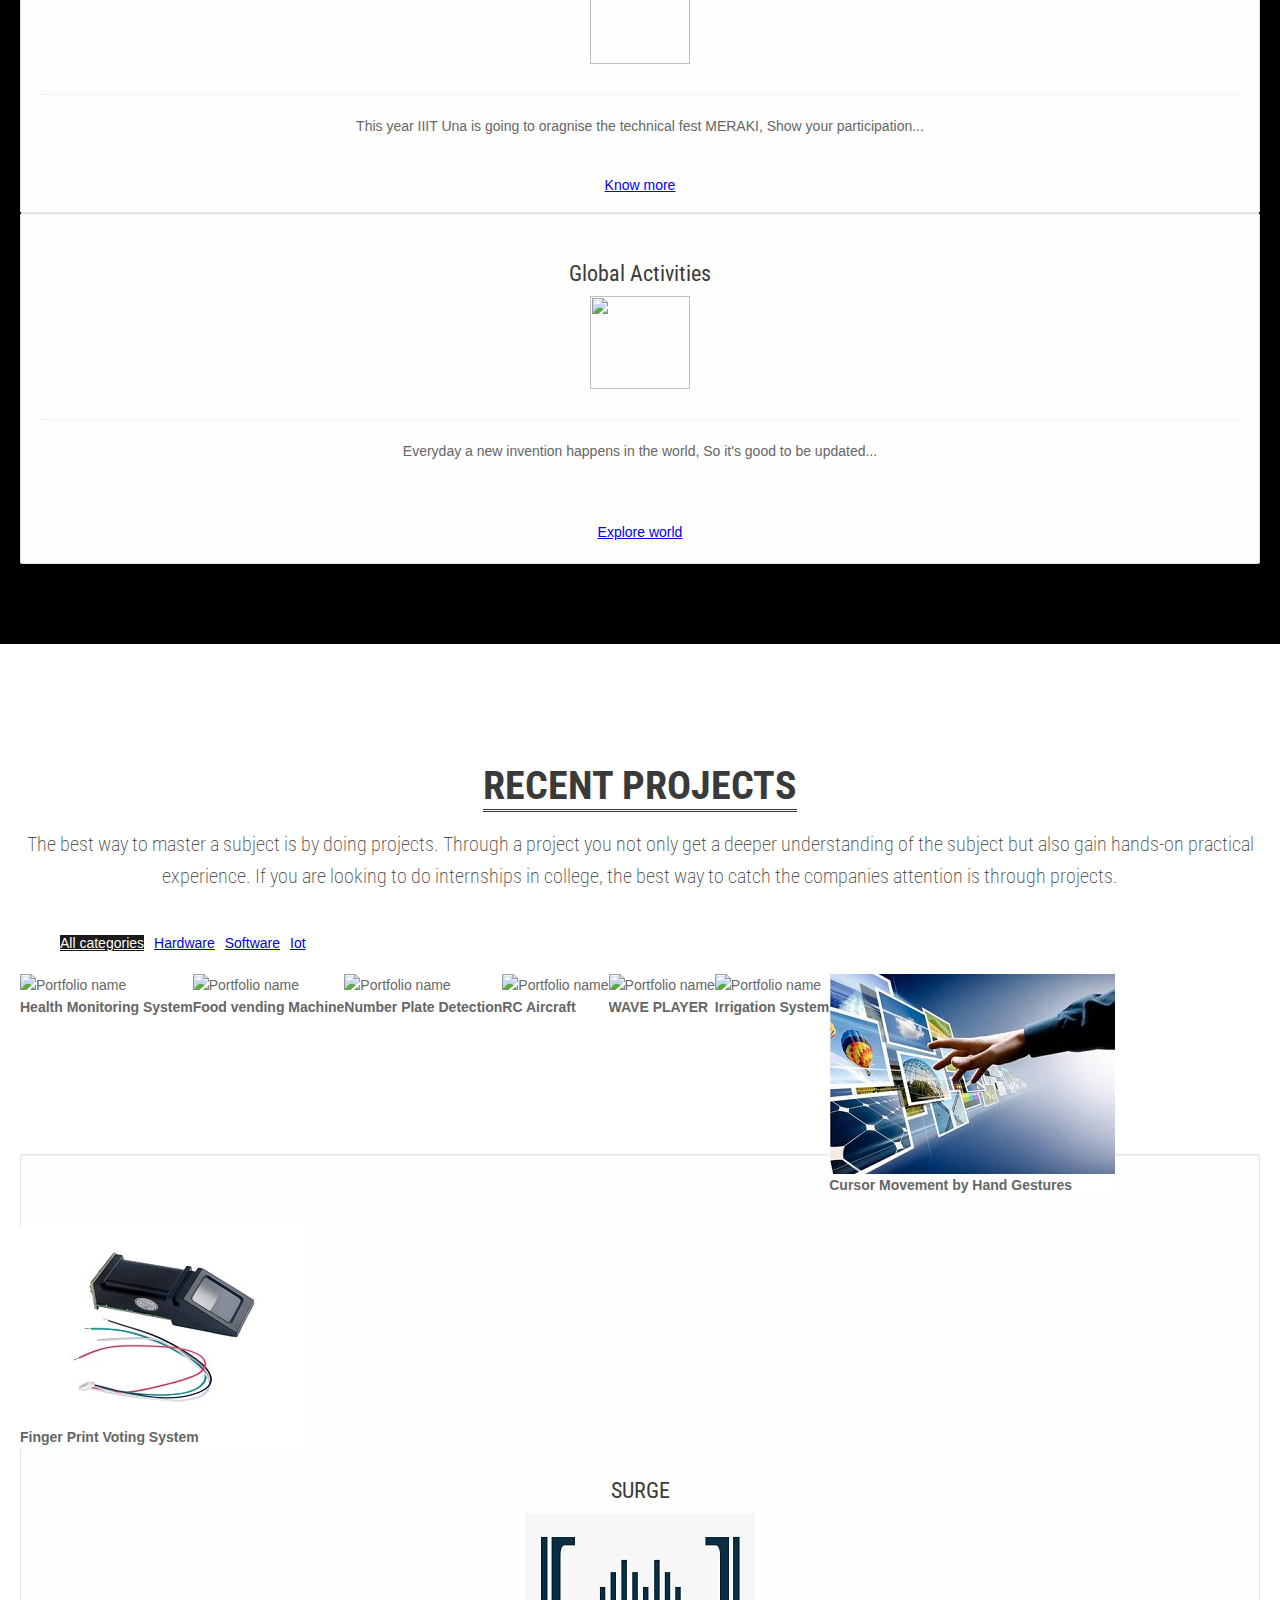
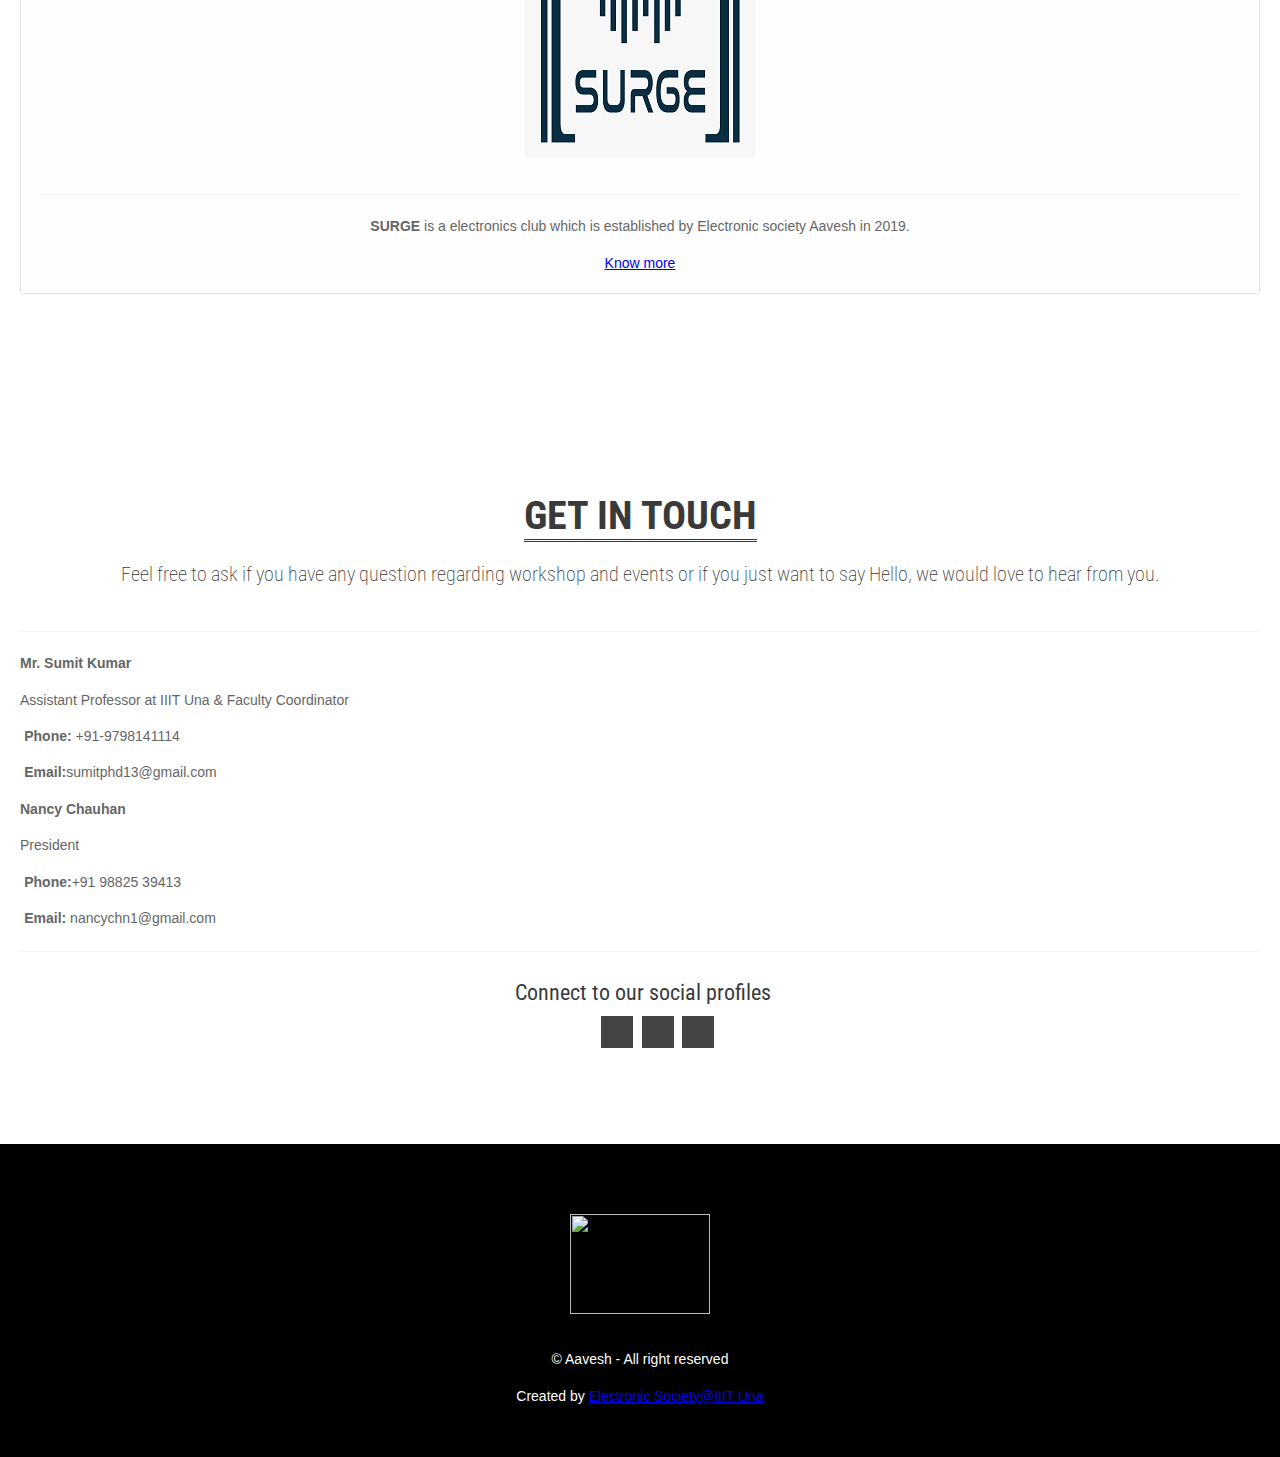
==== commit 7141e715: "Update index.html" ====
--- a/index.html
+++ b/index.html
@@ -41,7 +41,7 @@
  @keyframes blink
  {
    from{opacity:1.0;}
-   to{opacity:0.0;}
+   to{opacity:3.0;}
  }
 
 	</style>
@@ -176,18 +176,18 @@
           </div>
         </div>
         <div class="span3">
-          <img src="assets/img/members/38212482_1101494363333407_5699348501448622080_n.jpg" alt="" class="img-polaroid" />
+          <img src="assets/img/members/IMG-20181119-WA0021 - Mohammad" alt="Mohammad_Aman" class="img-polaroid" />
           <div class="roles">
-            <h5><strong>Saurabh Yadav</strong></h5>
+            <h5><strong>Mohammad Aman</strong></h5>
             <p>
               Vice President
             </p>
 	<p>Electronics is not about Connections only, it's beyond Connections. AAVESH will amplify your attitude and rectify your faults. So come along and work together because in our world "1+1 = 1".
 		  </p>
             <ul class="social-profile">
-              <li><a href="https://www.facebook.com/saurabhyadav789"><i class="icon-facebook icon-32 icon-circled"></i></a></li>
-              
-              <li><a href="https://www.linkedin.com/in/saurabhyadav789/"><i class="icon-linkedin icon-32 icon-circled"></i></a></li>
+              <li><a href="https://www.facebook.com/mohammad.aman.334"><i class="icon-facebook icon-32 icon-circled"></i></a></li>
+              
+              <li><a href="https://www.linkedin.com/in/mrzero0/"><i class="icon-linkedin icon-32 icon-circled"></i></a></li>
             </ul>
           </div>
         </div>
@@ -214,18 +214,19 @@
         <div class="span3">
           <div class="box aligncenter">
             <div class="halftop">
-              <h4><strong>Workshop</strong></h4>
-              <img src="workshop.jpg " style="border-radious:50%;width:100px;height:100px" alt="workshop" />
+              <h4><strong>Hacktronics 2020</strong></h4>
+              <img src="assets/img/Date_Venue.png" style="border-radious:50%;width:100px;height:100px" alt="Hacktronics"/>
             </div>
             <p>
-          Workshop done on <strong>Machine learning </strong> and <strong>Image Processing</strong> using Matlab
-            </p>
+          Hacktronics 2020 will be organized by IIIT Una in collaboration with IEEE, IIT Mandi with the aim to reach out to as many innovators as possible and induce a great electronics and hardware spirit among the students.
+            </p>
+	<a href="assets/docs/participant_brochure.pdf"
            <p class="blinking">
              <strong>
-              Download documentation
+              Download Brochure
             </strong>
-            </p>
-            <a href="assets/docs/New Doc 2019-03-16 21.29.41.pdf" class="btn btn-theme">Download</a>
+            </p></a>
+            <a href="https://aavesh-iiitu.tech/" class="btn btn-theme">Register Now</a>
           </div>
         </div>
         <div class="span3">
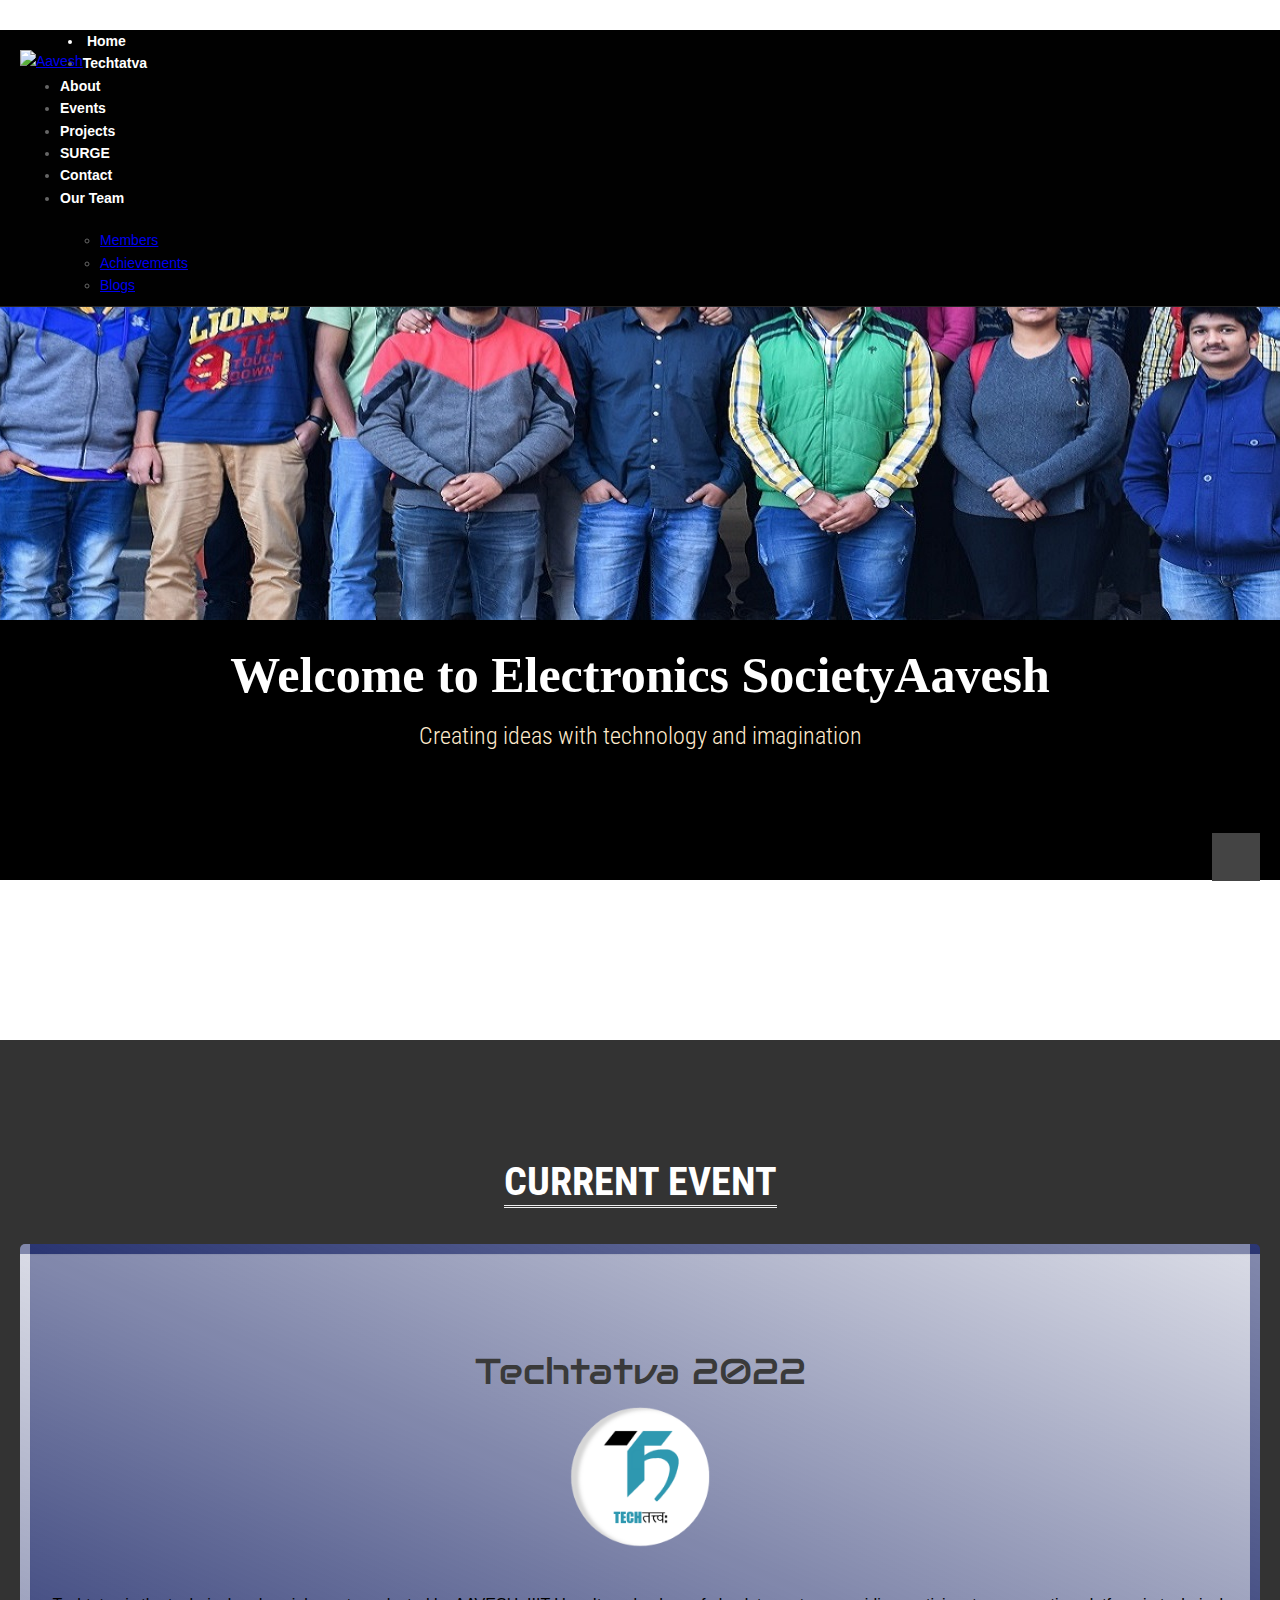
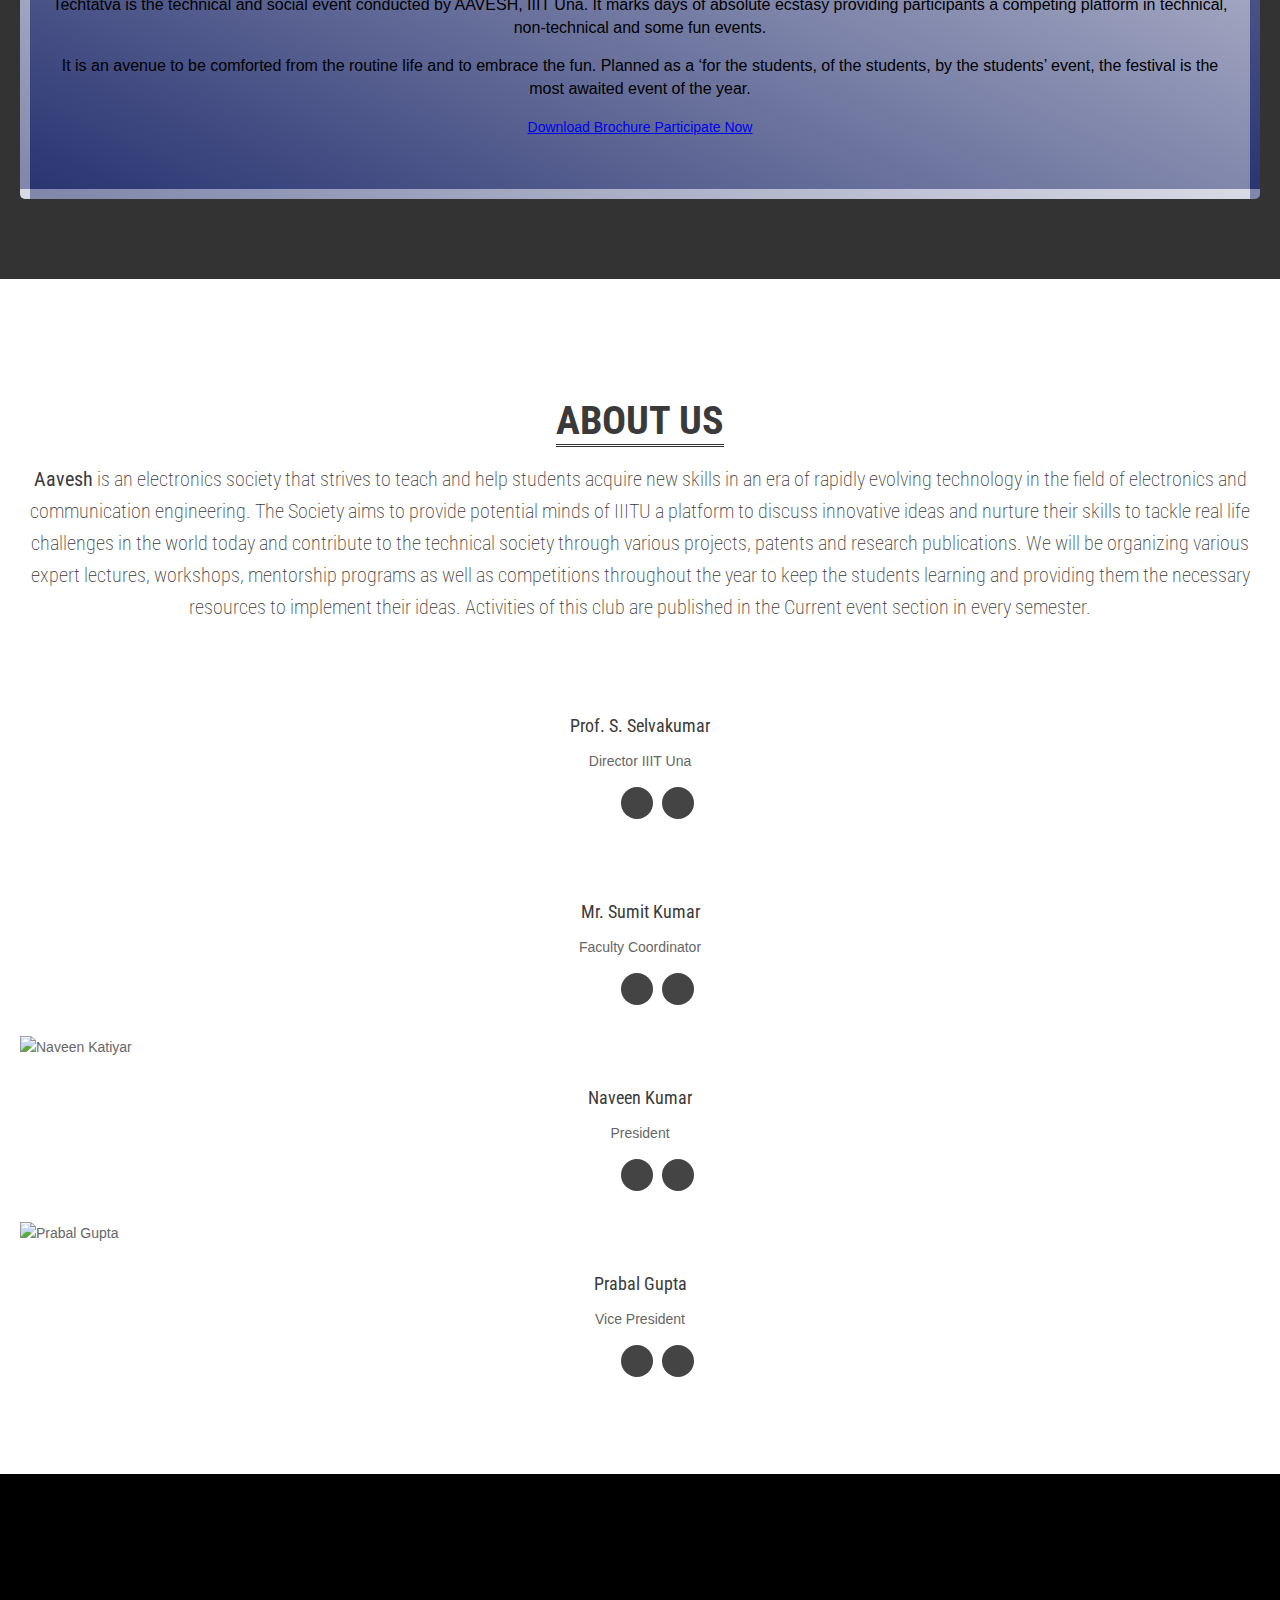
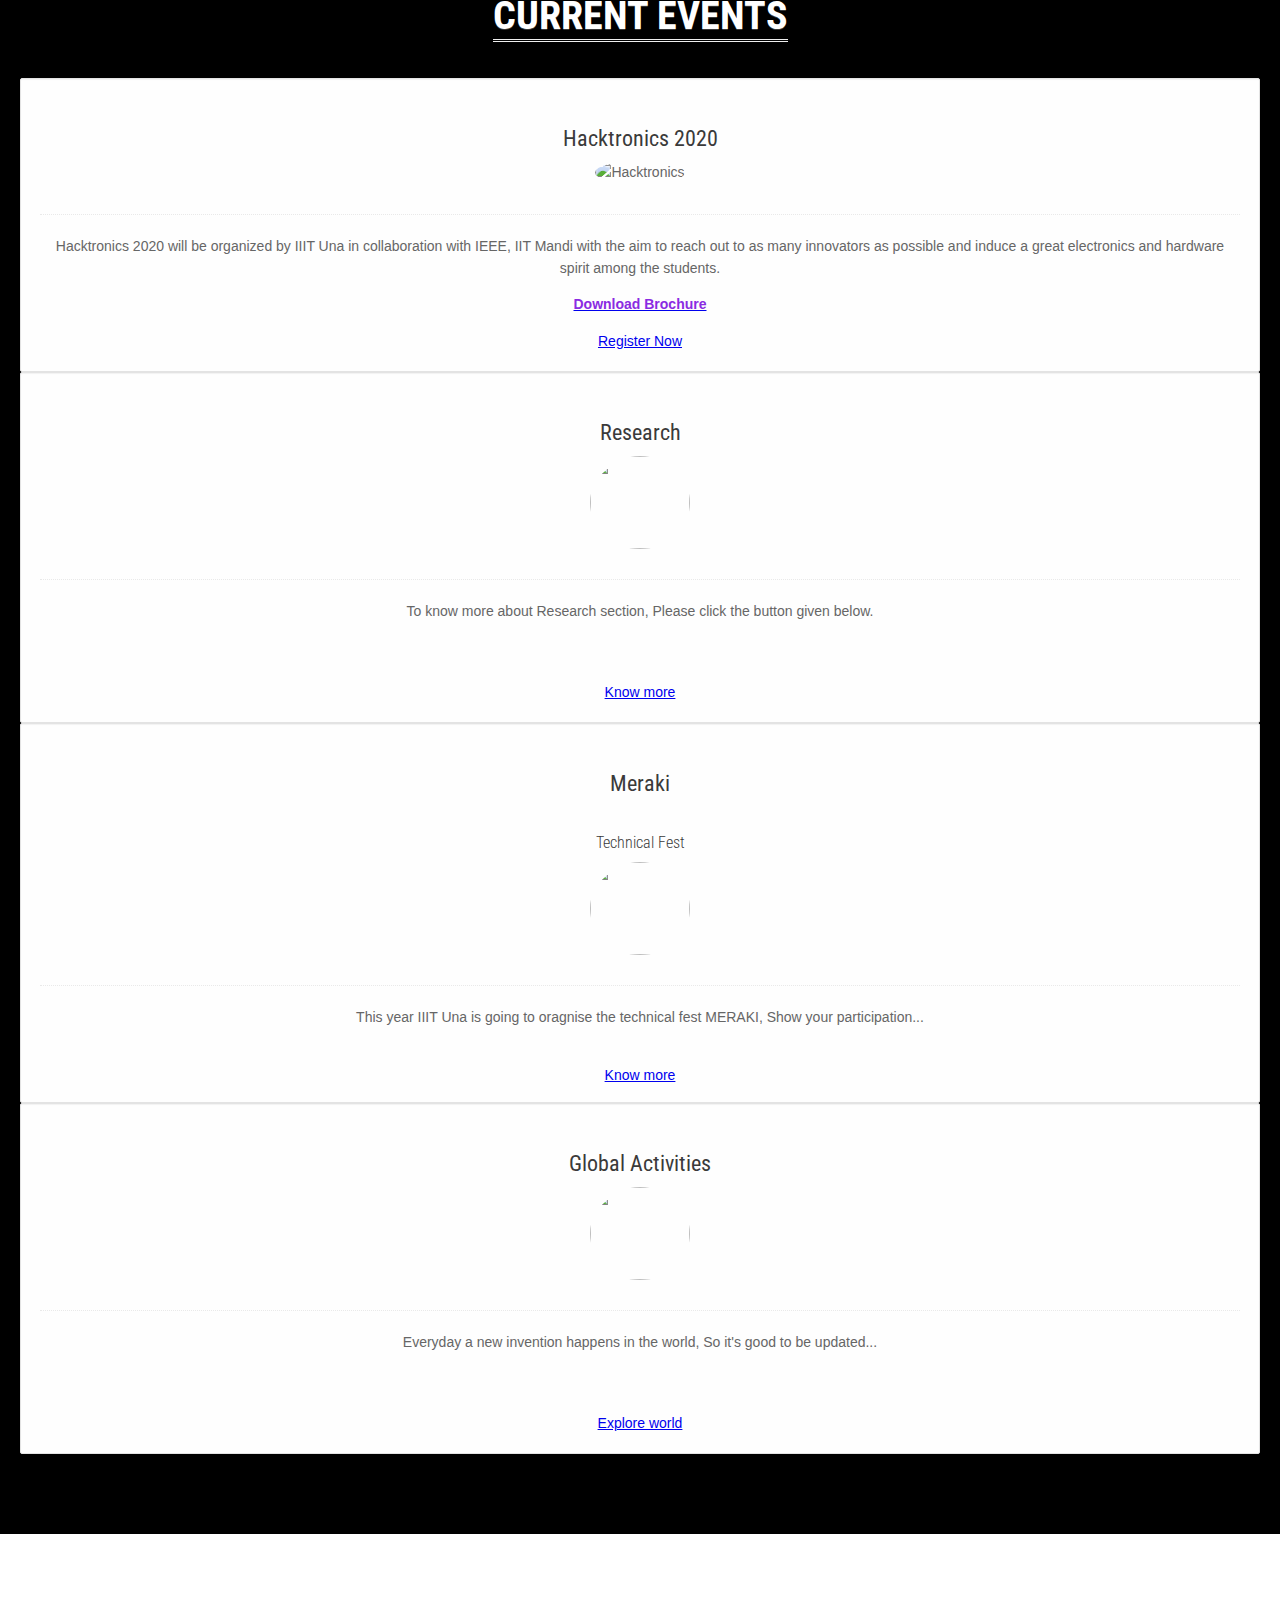
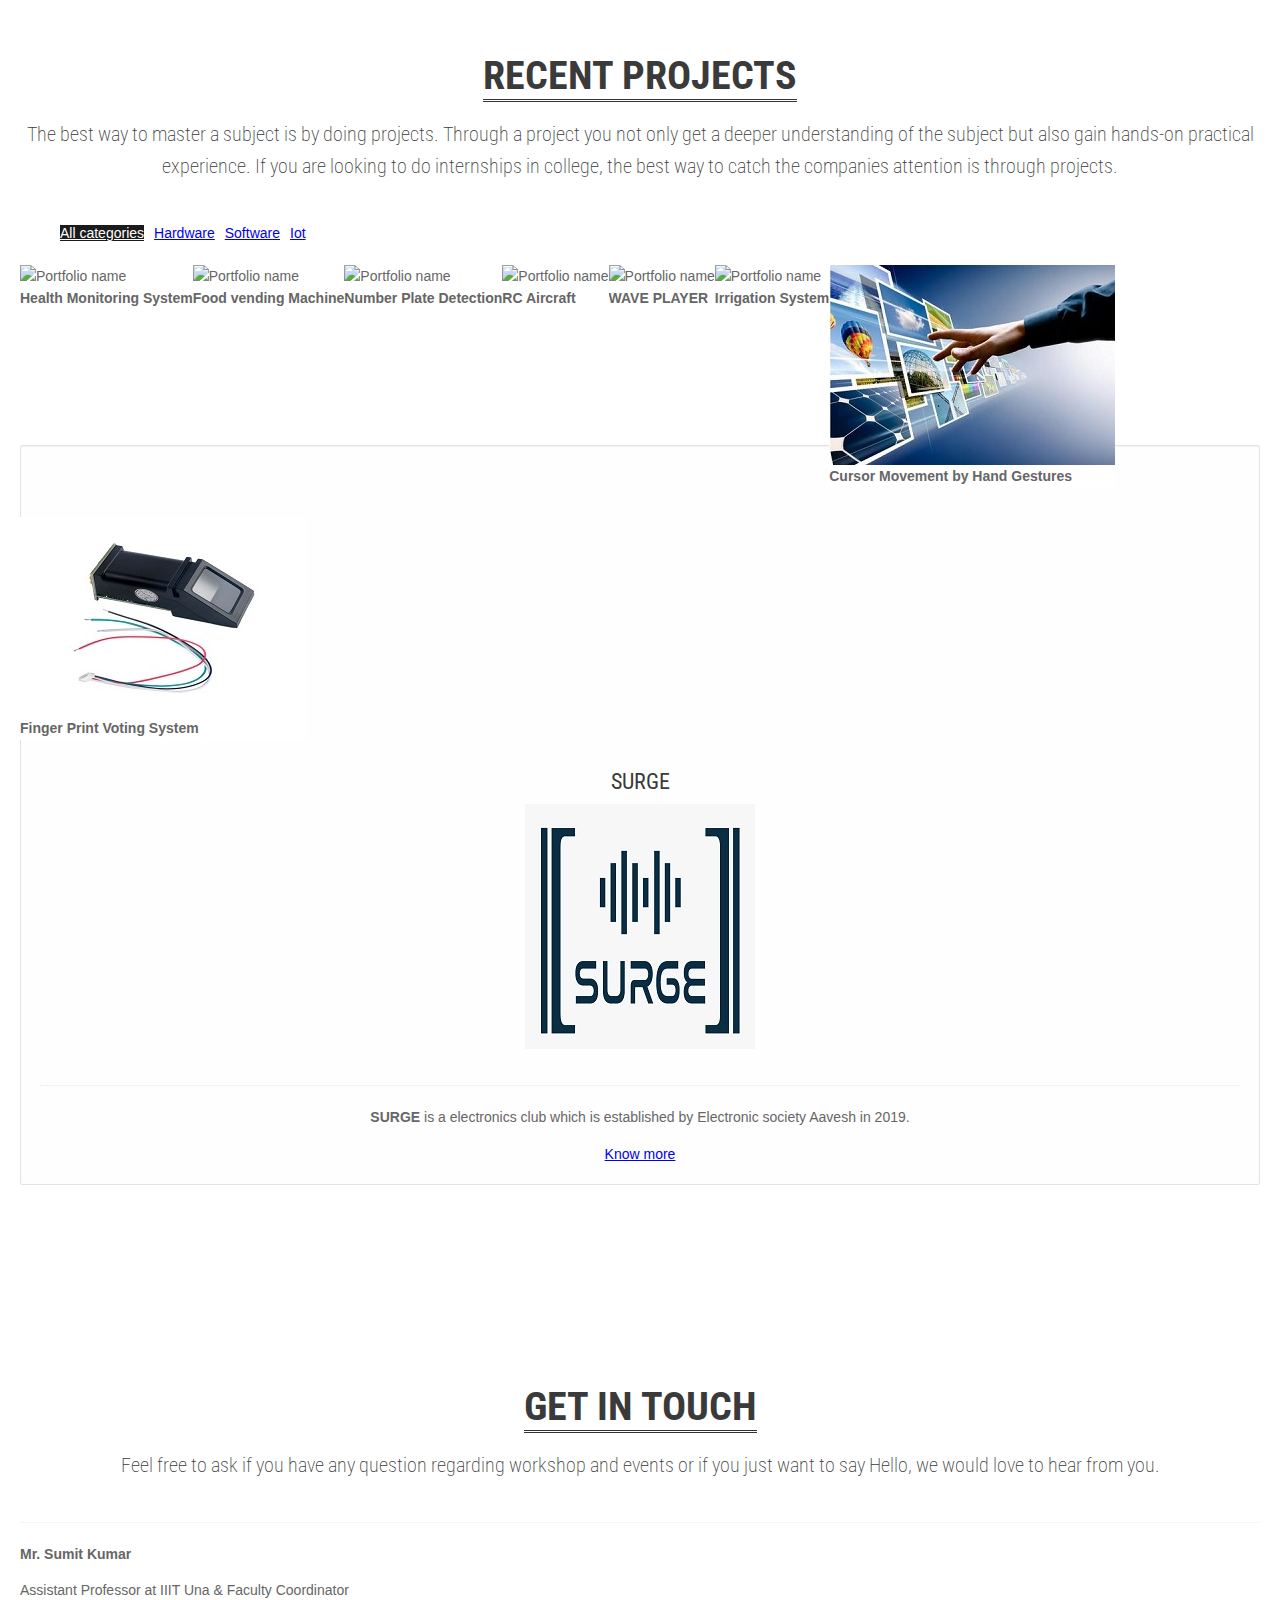
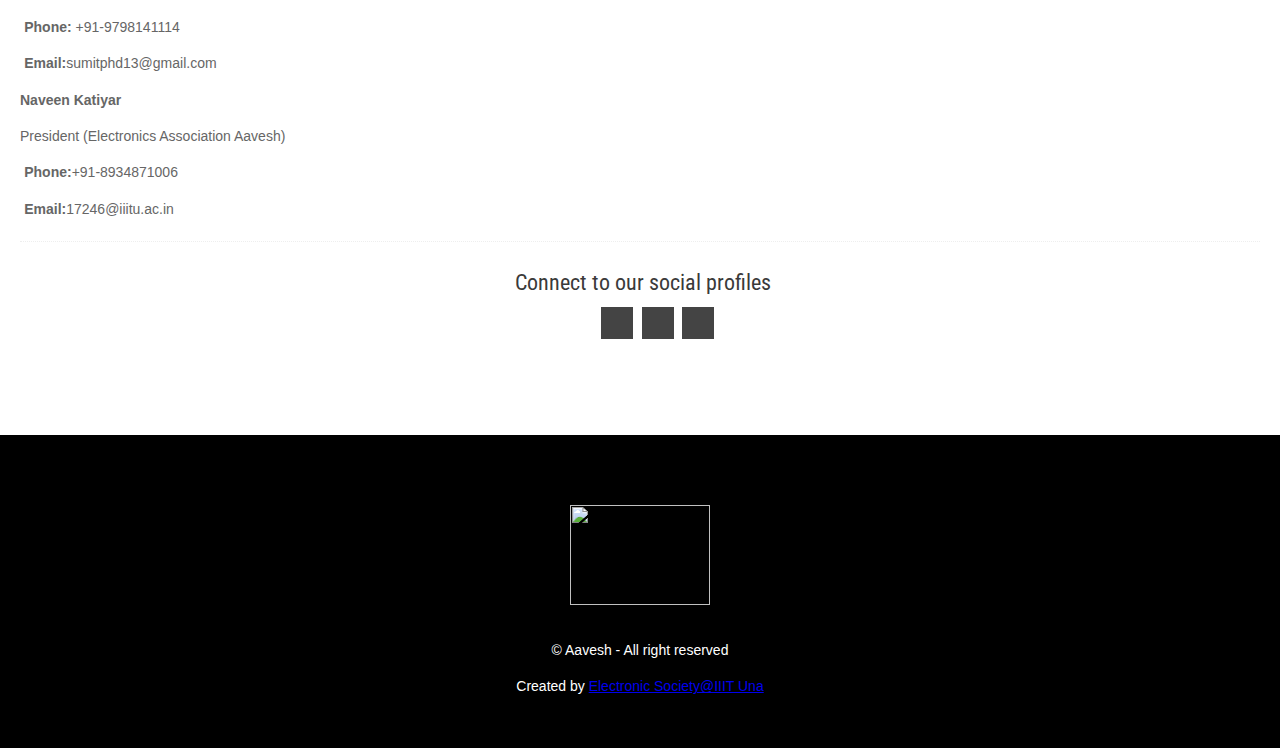
==== commit eddc8d70: "Added data for techtatva section" ====
--- a/index.html
+++ b/index.html
@@ -1,646 +1,1253 @@
-<!doctype html>
+<!DOCTYPE html>
 <html lang="en">
-
-<head>
-  <meta charset="utf-8">
-	<title>Aavesh </title>
-	 <link rel="icon" type="image/ico" href="assets/img/Aavesh_brand_usage_#1_created_by_logaster.png" />
-  
-  <meta name="viewport" content="width=device-width, initial-scale=1.0" />
-  <meta name="description" content="" />
-  <meta name="author" content="" />
-  <!-- styles -->
-  <link href="assets/css/bootstrap.css" rel="stylesheet" />
-  <link href="assets/css/bootstrap-responsive.css" rel="stylesheet" />
-  <link href="assets/css/prettyPhoto.css" rel="stylesheet" />
-  <link href="assets/css/animate.css" rel="stylesheet" />
-  <link href="https://fonts.googleapis.com/css?family=Noto+Serif:400,700,400italic|Roboto+Condensed:400,300,700" rel="stylesheet" />
-
-  <link href="assets/css/style.css" rel="stylesheet" />
-  <link href="assets/color/default.css" rel="stylesheet" />
-
-  <link rel="apple-touch-icon-precomposed" sizes="144x144" href="ico/apple-touch-icon-144-precomposed.png" />
-  <link rel="apple-touch-icon-precomposed" sizes="114x114" href="ico/apple-touch-icon-114-precomposed.png" />
-  <link rel="apple-touch-icon-precomposed" sizes="72x72" href="ico/apple-touch-icon-72-precomposed.png" />
-  <link rel="apple-touch-icon-precomposed" href="ico/apple-touch-icon-57-precomposed.png" />
-  
-<style>
-	.director{
-		position: relative;
-		text-align: center;
-		bottom: 150px;
-	}	
-	
-	.blinking{
-		 animation-duration: 1000ms;
-		animation-name: blink;
-		animation-iteration-count: infinite;
-		animation-direction: alternate;
-		color:blueviolet;
-	}
- @keyframes blink
- {
-   from{opacity:1.0;}
-   to{opacity:3.0;}
- }
-
-	</style>
- 
-</head>
-
-<body>
-  <header>
-    <!-- start top -->
-    <div id="topnav" class="navbar navbar-fixed-top default">
-      <div class="navbar-inner">
-        <div class="container">
-          <div class="logo">
-            <a href="index.html"><img src="assets/img/logo.png" alt="Aavesh"  height="46px"  width="66px"/></a>
-          </div>
-          <div class="navigation">
-         <nav>
-              <ul class="nav pull-right">
-                <li class="current"><a href="#intro"><i class="icon-home"></i> Home</a></li>
-                <li><a href="#about">About</a></li>
-                <li><a href="#services">Events</a></li>
-                <li><a href="#works">Projects</a></li>
-				  <li><a href="#surge">SURGE</a></li>
-                <li><a href="#contact">Contact</a></li>
-				  
-                <li class="dropdown">
-                  <a href="#"> Our Team<i class="icon-angle-down"></i></a>
-                  <ul class="dropdown-menu">
-                    <li><a href="members.html" class="external">Members</a></li>
-                    <li><a href="achievement.html" class="external">Achievements</a></li>
-                    <li><a href="blog.html" class="external">Blogs</a></li>
-					  
-                  </ul>
-                </li>
-              </ul>
-            </nav>
-          </div>
-          <!--/.nav-collapse -->
-        </div>
-      </div>
-    </div>
-    <!-- end top -->
-  </header>
-  <!-- section intro -->
-  <section id="intro">
-    <div class="slogan">
-      
-     <br>
-     <br>
-     <br>
-    
-     
-      <h1 style="font-family: 'alex-brush'">Welcome to Electronics Society<span>Aavesh</span> </h1>
-
-      <h2  style="color: blanchedalmond" >Creating ideas with technology and imagination</h2>
-
-      
-      
-
-    </div>
-  </section>
-	
-	
-	
-	
-	
-  <!-- end intro -->
-  <!-- Section about -->
-	
-	
-  <section id="about" class="section">
-    <div class="container">
-      <div class="row">
-        <div class="span12">
-          <div class="heading">
-            <h3><span>About us</span></h3>
-          </div>
-          <div class="sub-heading">
-            <p>
-		    <strong>Aavesh</strong> is an electronics society that strives to teach and help students acquire new skills in an era of rapidly evolving technology in the field of electronics and communication engineering. The Society aims to provide potential minds of IIITU  a platform to discuss innovative ideas and nurture their skills to tackle real life challenges in the world today and contribute to the technical society through various projects, patents and research publications. We will be organizing various expert lectures, workshops, mentorship programs as well as competitions throughout the year to keep the students learning and providing them the necessary resources to implement their ideas. Activities of this club are published in the Current event section in every semester.
-            </p>
-          </div>
-        </div>
-      </div>
-      <div class="row">
-        <div class="span3">
-          <img src="assets/img/members/iiitudir.jpg" alt="" class="img-polaroid" />
-          <div class="roles">
-            <h5><strong>Prof. S. Selvakumar</strong></h5>
-            <p>
-              Director IIIT Una
-            </p>
-            <ul class="social-profile">
-      <li><a href="https://scholar.google.co.in/citations?hl=en&user=zF-NH_UAAAAJ&view_op=list_works"><i class="icon-briefcase icon-32 icon-circled"></i></a></li>
-             
-              <li><a href="https://www.linkedin.com/in/subramanian-selvakumar-00164a51/"><i class="icon-linkedin icon-32 icon-circled"></i></a></li>
-            </ul>
-          </div>
-        </div>
-        <div class="span3">
-          <img src="assets/img/members/mr_sumit.jpg" alt="" class="img-polaroid"  />
-          <div class="roles">
-            <h5><strong>Mr. Sumit Kumar</strong></h5>
-            <p>
-             Faculty Coordinator
-            </p>
-             <p> With the talent, dedication, and commitment of outstanding students, faculty,  
-	and staff of IIIT Una, it is inevitable that IIIT Una will scale new heights in the forthcoming years.
-		     </p>
-            <ul class="social-profile">
-              <li><a href="https://www.researchgate.net/profile/Sumit_Kumar196"><i class="icon-briefcase icon-32 icon-circled"></i></a></li>
-              
-              <li><a href="#"><i class="icon-linkedin icon-32 icon-circled"></i></a></li>
-            </ul>
-          </div>
-        </div>
-        <div class="span3">
-          <img src="assets/img/members/nancy.jpg" alt="" class="img-polaroid" />
-          <div class="roles">
-            <h5><strong>Nancy Chauhan</strong></h5>
-            <p>
-             President
-            </p>
-	  <p> Explore Electronics, explode ideas ! Aavesh started its journey to nurture the interest in electronics and relevant arenas. Aavesh is for all those electronic fanatics who have the boldness to concede the challenges in the field of hardware,
-		  who have the capabilities to turn imagination to reality. We have faith that Aavesh will reach up to great heights .
-		     </p>
-            <ul class="social-profile">
-              <li><a href="https://www.facebook.com/nancy.vatsal"><i class="icon-facebook icon-32 icon-circled"></i></a></li>
-              
-              <li><a href="https://www.linkedin.com/in/nancy-chauhan-5a309b15b/"><i class="icon-linkedin icon-32 icon-circled"></i></a></li>
-            </ul>
-          </div>
-        </div>
-        <div class="span3">
-          <img src="assets/img/members/IMG-20181119-WA0021 - Mohammad" alt="Mohammad_Aman" class="img-polaroid" />
-          <div class="roles">
-            <h5><strong>Mohammad Aman</strong></h5>
-            <p>
-              Vice President
-            </p>
-	<p>Electronics is not about Connections only, it's beyond Connections. AAVESH will amplify your attitude and rectify your faults. So come along and work together because in our world "1+1 = 1".
-		  </p>
-            <ul class="social-profile">
-              <li><a href="https://www.facebook.com/mohammad.aman.334"><i class="icon-facebook icon-32 icon-circled"></i></a></li>
-              
-              <li><a href="https://www.linkedin.com/in/mrzero0/"><i class="icon-linkedin icon-32 icon-circled"></i></a></li>
-            </ul>
-          </div>
-        </div>
-      </div>
-    </div>
-  </section>
-  <!-- end section about -->
-  <!-- section services -->
-  <section id="services" class="section parallax dark">
-    <div class="container">
-      <div class="row">
-        <div class="span12">
-          <div class="heading">
-            <h3><span>Current Events</span></h3>
-          </div>
-          <div class="sub-heading">
-            <p>
-             
-            </p>
-          </div>
-        </div>
-      </div>
-      <div class="row">
-        <div class="span3">
-          <div class="box aligncenter">
-            <div class="halftop">
-              <h4><strong>Hacktronics 2020</strong></h4>
-              <img src="assets/img/Date_Venue.png" style="border-radious:50%;width:100px;height:100px" alt="Hacktronics"/>
-            </div>
-            <p>
-          Hacktronics 2020 will be organized by IIIT Una in collaboration with IEEE, IIT Mandi with the aim to reach out to as many innovators as possible and induce a great electronics and hardware spirit among the students.
-            </p>
-	<a href="assets/docs/participant_brochure.pdf"
-           <p class="blinking">
-             <strong>
-              Download Brochure
-            </strong>
-            </p></a>
-            <a href="https://aavesh-iiitu.tech/" class="btn btn-theme">Register Now</a>
-          </div>
-        </div>
-        <div class="span3">
-          <div class="box aligncenter">
-            <div class="halftop">
-              <h4><strong>Research</strong></h4>
-              <img src="assets/img/research1.jpg"  style="border-radious:50%;width:100px;height:93px" >
-            </div>
-            <p>
-              To know more about Research section, Please click the button given below.
-              <br>
-              <br>
-              <br>
-            </p>
-            <a href="#" class="btn btn-theme">Know more</a>
-          </div>
-        </div>
-        <div class="span3" >
-          <div class="box aligncenter" style="height:340px">
-            <div class="halftop">
-              <h4><strong>Meraki</strong></h4>
-		    <h6>Technical Fest</h6>
-              <img src="techfest.jpg" style="border-radious:50%;width:100px;height:93px"   >
-            </div>
-            <p>
-              This year IIIT Una is going to oragnise the technical fest MERAKI, Show your participation...
-              <br>
-	      <br>
-
-              
-          
-            </p>
-            <a href="https://www.facebook.com/merakiIiituna/" class="btn btn-theme" >Know more</a>
-
-              <br>
-              <br>
-              
-            
-
-          </div>
-        </div>
-        <div class="span3">
-          <div class="box aligncenter">
-            <div class="halftop">
-              <h4><strong>Global Activities</strong></h4>
-              <img src="global.jpg" style="border-radious:50%;width:100px;height:93px">
-            </div>
-            <p>
-              Everyday a new invention happens in the world, So it's good to be updated...
-              <br>
-              <br>
-              <br>
-            </p>
-            <a href="https://spectrum.ieee.org/" class="btn btn-theme">Explore world</a>
-          </div>
-        </div>
-      </div>
-    </div>
-  </section>
-  <!-- end section services -->
-  <!-- section works -->
-  <section id="works" class="section gray-bg">
-    <div class="container">
-      <div class="row">
-        <div class="span12">
-          <div class="heading">
-            <h3><span>Recent Projects</span></h3>
-          </div>
-          <div class="sub-heading">
-            <p>
-              The best way to master a subject is by doing projects. Through a project you not only get a deeper understanding of the subject but also gain hands-on practical experience. If you are looking to do internships in college, the best way to catch the companies attention is through projects.
-            </p>
-          </div>
-        </div>
-      </div>
-      <div class="row">
-        <div class="span12">
-          <ul class="filter">
-            <li class="all active"><a href="#" class="btn btn-theme">All categories</a></li>
-            <li class="hardware"><a href="#" class="btn btn-theme">Hardware</a></li>
-            <li class="software"><a href="#" class="btn btn-theme">Software</a></li>
-            <li class="iot"><a href="#" class="btn btn-theme">Iot</a></li>
-          </ul>
-          <div class="clear">
-          </div>
-          <div class="row">
-            <ul class="portfolio-area da-thumbs">
-              <li class="portfolio-item" data-id="id-0" data-type="iot">
-                <div class="span3">
-                  <div class="thumbnail">
-                    <div class="image-wrapp">
-                      <img src="iot.jpg" alt="Portfolio name" title="" />
-			    <div class="bottom-left"><strong>Health Monitoring System</strong></div>
-                      <article class="da-animate da-slideFromRight" style="display: block;">
-                        <h5><strong>Health Monitoring System</strong></h5>
-                        <a href="https://github.com/Aavesh-IIITU/Projects-Fest-2019/tree/master/Health-Monitoring-System"><i class="icon-rounded icon-48 icon-github"></i></a>
-                        <span><a class="zoom" data-pretty="prettyPhoto" href="assets/img/portfolio/iotbig.jpg">
-								<i class="icon-rounded icon-48 icon-zoom-in" id="f"></i>
-                </a></span>
-               <a href="assets/project/abstract for IoT based health monitoring system.pdf" target="_blank"><i class="icon-rounded icon-48 icon-plus-sign"></i></a>
-               <div class="div1">
-
-
-
-
-
-               </div>
-                      </article>
-                    </div>
-                  </div>
-                </div>
-              </li>
-              <li class="portfolio-item" data-id="id-0" data-type="hardware">
-                <div class="span3">
-                  <div class="thumbnail">
-                    <div class="image-wrapp">
-                      <img src="food.jpg" alt="Portfolio name" title="" />
-			    <div class="bottom-left"><strong>Food vending Machine</strong></div>
-                      <article class="da-animate da-slideFromRight" style="display: block;">
-                        <h5><strong>Food vending Machine</strong></h5>
-	        	<a href="https://github.com/Aavesh-IIITU/Projects-Fest-2019/tree/master/Food-Vending-Machine"><i class="icon-rounded icon-48 icon-github"></i></a>
-                      
-                        <span><a class="zoom" data-pretty="prettyPhoto" href="assets/img/portfolio/bigfood.jpg">
-								<i class="icon-rounded icon-48 icon-zoom-in"></i>
-                </a></span>
-                <a href="food.html" target="_blank"><i class="icon-rounded icon-48 icon-plus-sign"></i></a>
-                      </article>
-                    </div>
-                  </div>
-                </div>
-              </li>
-              <li class="portfolio-item" data-id="id-0" data-type="software">
-                <div class="span3">
-                  <div class="thumbnail">
-                    <div class="image-wrapp">
-                      <img src="image.jpg" alt="Portfolio name" class="img-thumbnail" title="" />
-			    <div class="bottom-left"><strong>Number Plate Detection</strong></div>
-                      <article class="da-animate da-slideFromRight" style="display: block;">
-                        <h5><strong>Number Plate Detection</strong></h5>
-	      		<a href="https://github.com/Aavesh-IIITU/Projects-Fest-2019/tree/master/NumberPlate-Speed-detection"><i class="icon-rounded icon-48 icon-github"></i></a>
-                        <a href="#"><i class=""></i></a>
-                        <span><a class="zoom" data-pretty="prettyPhoto" href="assets/img/portfolio/imagebig.jpg">
-								<i class="icon-rounded icon-48 icon-zoom-in"></i>
-                </a></span>
-                <a href="number-plate.html" target="_blank"><i class="icon-rounded icon-48 icon-plus-sign"></i></a>
-                      </article>
-                    </div>
-                  </div>
-                </div>
-              </li>
-              <li class="portfolio-item" data-id="id-0" data-type="hardware">
-                <div class="span3">
-                  <div class="thumbnail">
-                    <div class="image-wrapp">
-                      <img src="aircraft.jpg" alt="Portfolio name" title="" />
-			    <div class="bottom-left"><strong>RC Aircraft</strong></div>
-                      <article class="da-animate da-slideFromRight" style="display: block;">
-                        <h5><strong>RC Aircraft</strong></h5>
-	       		<a href="https://github.com/Aavesh-IIITU/Projects-Fest-2019/tree/master/RC-Aircraft"><i class="icon-rounded icon-48 icon-github"></i></a>
-                     
-                        <span><a class="zoom" data-pretty="prettyPhoto" href="assets/img/portfolio/airbig.jpg">
-								<i class="icon-rounded icon-48 icon-zoom-in"></i>
-                </a></span>
-                <a href="aircraft.html" target="_blank"><i class="icon-rounded icon-48 icon-plus-sign"></i></a>
-                      </article>
-                    </div>
-                  </div>
-                </div>
-              </li>
-              <li class="portfolio-item" data-id="id-0" data-type="hardware">
-                <div class="span3">
-                  <div class="thumbnail">
-                    <div class="image-wrapp">
-                      <img src="mp3.jpg" alt="Portfolio name" title="" />
-			    <div class="bottom-left"><strong>WAVE PLAYER</strong></div>
-                      <article class="da-animate da-slideFromRight" style="display: block;">
-                        <h5><strong>WAVE PLAYER</strong></h5>
-	       		<a href="https://github.com/Aavesh-IIITU/Projects-Fest-2019/tree/master/AVR-16Bit-WAV-Player"><i class="icon-rounded icon-48 icon-github"></i></a>
-                      
-                        <span><a class="zoom" data-pretty="prettyPhoto" href="assets/img/portfolio/mp3big.jpg">
-								<i class="icon-rounded icon-48 icon-zoom-in"></i>
-                </a></span>
-                <a href="assets/project/AVR WAV player.pdf" target="_blank"><i class="icon-rounded icon-48 icon-plus-sign"></i></a>
-                      </article>
-                    </div>
-                  </div>
-                </div>
-              </li>
-              <li class="portfolio-item" data-id="id-0" data-type="iot">
-                <div class="span3">
-                  <div class="thumbnail">
-                    <div class="image-wrapp">
-                      <img src="plant.jpg" alt="Portfolio name" title="" />
-			    <div class="bottom-left"><strong>Irrigation System</strong></div>
-                      <article class="da-animate da-slideFromRight" style="display: block;">
-                        <h5><strong>Irrigation System</strong></h5>
-                        <a href="https://github.com/Aavesh-IIITU/Projects-Fest-2019/tree/master/Automation-Irrigation-System"><i class=" icon-48 icon-rounded icon-github"></i></a>
-                        <span><a class="zoom" data-pretty="prettyPhoto" href="assets/img/portfolio/plantbig.jpg">
-								<i class="icon-rounded icon-48 icon-zoom-in"></i>
-                </a></span>
-                <a href="assets/project/Automation Irrigation System.pdf" target="_blank"><i class="icon-rounded icon-48 icon-plus-sign"></i></a>
-                      </article>
-                    </div>
-                  </div>
-                </div>
-              </li>
-	        <li class="portfolio-item" data-id="id-0" data-type="software">
-                <div class="span3">
-                  <div class="thumbnail">
-                    <div class="image-wrapp">
-                      <img src="assets/img/portfolio/Gesture.jpg" alt="Portfolio name" title="" />
-			    <div class="bottom-left"><strong>Cursor Movement by Hand Gestures</strong></div>
-                      <article class="da-animate da-slideFromRight" style="display: block;">
-                        <h5><strong>Cursor Movement by Hand Gestures</strong></h5>
-	       		<a href="https://github.com/Aavesh-IIITU/Projects-Fest-2019/tree/master/Cursor-Movement-Hand-Gesture"><i class="icon-rounded icon-48 icon-github"></i></a>
-                      
-                        <span><a class="zoom" data-pretty="prettyPhoto" href="assets/img/portfolio/Gesture.jpg">
-								<i class="icon-rounded icon-48 icon-zoom-in"></i>
-                </a></span>
-                <a href="mp3.html" target="_blank"><i class="icon-rounded icon-48 icon-plus-sign"></i></a>
-                      </article>
-                    </div>
-                  </div>
-                </div>
-              </li>
-             
-				  <li class="portfolio-item" data-id="id-0" data-type="iot">
-                <div class="span3">
-                  <div class="thumbnail">
-                    <div class="image-wrapp">
-                      <img src="assets/img/portfolio/Fingerprint-Sensor-01 (1).jpg" alt="Portfolio name" title="" />
-			    <div class="bottom-left"><strong>Finger Print Voting System</strong></div>
-                      <article class="da-animate da-slideFromRight" style="display: block;">
-                        <h5><strong>Finger Print Voting System</strong></h5>
-	       		<a href="https://github.com/Aavesh-IIITU/Projects-Fest-2019/tree/master/Finger-print-BasedVoting"><i class="icon-rounded icon-48 icon-github"></i></a>
-                      
-                        <span><a class="zoom" data-pretty="prettyPhoto" href="assets/img/portfolio/Fingerprint-Sensor-01 (1).jpg">
-								<i class="icon-rounded icon-48 icon-zoom-in"></i>
-                </a></span>
-                <a href="assets/project/finger print documentation.pdf" target="_blank"><i class="icon-rounded icon-48 icon-plus-sign"></i></a>
-                      </article>
-                    </div>
-                  </div>
-                </div>
-              </li>
-				
-				
-				
-            </ul>
-          </div>
-        </div>
-      </div>
-    </div>
-  </section>
-  <!-- section works -->
-	
-	<section id="surge" class="section parallax dark">
-	<div class="container">
-	<div class="row">
-		  <div class="span12">
-          <div class="box aligncenter">
-            <div class="halftop">
-              <h4><strong>SURGE</strong></h4>
-              <img src="assets/img/images.png"   >
-            </div>
-            <p>
-              <strong>SURGE </strong> is a electronics club which is established by Electronic society Aavesh in 2019.
-            </p>
-            <a href="surge.html" target="_blank" class="btn btn-theme">Know more</a>
-          </div>
-        </div>
-		
-		
-		
-		</div>
-	
-	</div>
-	
-	
-	</section>
-	
-	
-	
-	
-  <!-- section contact -->
-  <section id="contact" class="section">
-    <div class="container">
-      <div class="row">
-        <div class="span12">
-          <div class="heading">
-            <h3><span>Get in touch</span></h3>
-          </div>
-          <div class="sub-heading">
-            <p>
-            Feel free to ask if you have any question regarding workshop and events or if you just want to say Hello, we would love to hear from you.
-          </p>
-          </div>
-        </div>
-      </div>
-    </div>
-
-    <div class="container">
-
-      <div class="row">
-       <div class="dotted_line">
-          </div>
-		  <div class="span6">
-		  
-		    <p>
-            <strong>Mr. Sumit Kumar</strong>
-          </p>
-          <p>
-           Assistant Professor at IIIT Una & Faculty Coordinator
-          </p>
-          <p>
-            <span><i class="icon-phone"></i><strong>Phone:</strong> +91-9798141114</span>
-          </p>
-          
-          
-          <p>
-            <span><i class="icon-envelope-alt"></i><strong>Email:</strong>sumitphd13@gmail.com </span>
-          </p>
-       
-		  
-		  </div>
-        <div class="span6">
-         
-         
-          
-          <p>
-            <strong>Nancy Chauhan</strong>
-          </p>
-          <p>
-            President
-          </p>
-          <p>
-            <span><i class="icon-phone"></i><strong>Phone:</strong>+91 98825 39413 </span>
-          </p>
-          
-          <p>
-            <span><i class="icon-envelope-alt"></i><strong>Email:</strong> nancychn1@gmail.com</span>
-          </p>
-       
-          
-          </div>
-        
-		  
-			<div class="span12">
-				  <div class="dotted_line">
-          </div>
-		  <h4 align="center"><i class="icon-group"></i><strong>Connect to our social profiles</strong></h4>
-          <div class="social-links" align="center">
-            <ul class="social-links">
-              
-              <li><a href="https://www.facebook.com/TeamAAVESH/" title="Facebook"><i class="icon-square icon-32 icon-facebook"></i></a></li>
-              
-              <li><a href="#" title="Linkedin"><i class="icon-square icon-32 icon-linkedin"></i></a></li>
-              <li><a href="https://github.com/Aavesh-IIITU" title="Github"><i class="icon-square icon-32 icon-github"></i></a></li>
-            </ul>
-          </div>
-		  
-		  
-		  
-		  </div>
-		 
-      </div>
-    </div>
-  </section>
-  <!-- end section contact -->
-
-  <footer>
-    <div class="verybottom">
-      <div class="container">
-        <div class="row">
-          <div class="span12">
-            <div class="aligncenter">
-              <div class="logo">
-                <a class="brand" href="index.html"><img src="assets/img/footer.png" alt="" height="100px"  width="140" /></a>
-              </div>
-              <p>
-                &copy; Aavesh - All right reserved
-              </p>
-              <div class="credits">
-              
-                Created by <a href="index.html">Electronic Society@IIIT Una</a>
-              </div>
-            </div>
-          </div>
-        </div>
-      </div>
-    </div>
-  </footer>
-  <a href="#" class="scrollup"><i class="icon-chevron-up icon-square icon-48 active"></i></a>
-
-  <!-- Javascript Library Files -->
-  <script src="assets/js/jquery.min.js"></script>
-  <script src="assets/js/jquery.easing.js"></script>
-  <script src="assets/js/bootstrap.js"></script>
-  <script src="assets/js/parallax/jquery.parallax-1.1.3.js"></script>
-  <script src="assets/js/nagging-menu.js"></script>
-  <script src="assets/js/jquery.nav.js"></script>
-  <script src="assets/js/prettyPhoto/jquery.prettyPhoto.js"></script>
-  <script src="assets/js/portfolio/jquery.quicksand.js"></script>
-  <script src="assets/js/portfolio/setting.js"></script>
-  <script src="assets/js/hover/jquery-hover-effect.js"></script>
-  <script src="assets/js/jquery.scrollTo.min.js"></script>
-  <script src="assets/js/animate.js"></script>
-
-  <!-- Contact Form JavaScript File -->
-  <script src="contactform/contactform.js"></script>
-
-  <!-- Template Custom Javascript File -->
-  <script src="assets/js/custom.js"></script>
-
-</body>
-
+	<head>
+		<meta charset="utf-8" />
+		<title>Aavesh</title>
+		<link
+			rel="icon"
+			type="image/ico"
+			href="assets/img/Aavesh_brand_usage_#1_created_by_logaster.png"
+		/>
+
+		<meta name="viewport" content="width=device-width, initial-scale=1.0" />
+		<meta name="description" content="" />
+		<meta name="author" content="" />
+		<!-- styles -->
+		<link href="assets/css/bootstrap.css" rel="stylesheet" />
+		<link href="assets/css/bootstrap-responsive.css" rel="stylesheet" />
+		<link href="assets/css/prettyPhoto.css" rel="stylesheet" />
+		<link href="assets/css/animate.css" rel="stylesheet" />
+		<link
+			href="https://fonts.googleapis.com/css?family=Noto+Serif:400,700,400italic|Roboto+Condensed:400,300,700"
+			rel="stylesheet"
+		/>
+		<link rel="preconnect" href="https://fonts.googleapis.com" />
+		<link rel="preconnect" href="https://fonts.gstatic.com" crossorigin />
+		<link
+			href="https://fonts.googleapis.com/css2?family=Audiowide&display=swap"
+			rel="stylesheet"
+		/>
+
+		<link href="assets/css/style.css" rel="stylesheet" />
+		<link href="assets/color/default.css" rel="stylesheet" />
+
+		<link
+			rel="apple-touch-icon-precomposed"
+			sizes="144x144"
+			href="ico/apple-touch-icon-144-precomposed.png"
+		/>
+		<link
+			rel="apple-touch-icon-precomposed"
+			sizes="114x114"
+			href="ico/apple-touch-icon-114-precomposed.png"
+		/>
+		<link
+			rel="apple-touch-icon-precomposed"
+			sizes="72x72"
+			href="ico/apple-touch-icon-72-precomposed.png"
+		/>
+		<link
+			rel="apple-touch-icon-precomposed"
+			href="ico/apple-touch-icon-57-precomposed.png"
+		/>
+
+		<style>
+			.director {
+				position: relative;
+				text-align: center;
+				bottom: 150px;
+			}
+
+			.blinking {
+				animation-duration: 1000ms;
+				animation-name: blink;
+				animation-iteration-count: infinite;
+				animation-direction: alternate;
+				color: blueviolet;
+			}
+			@keyframes blink {
+				from {
+					opacity: 1;
+				}
+				to {
+					opacity: 0.3;
+				}
+			}
+		</style>
+	</head>
+
+	<body>
+		<header>
+			<!-- start top -->
+			<div id="topnav" class="navbar navbar-fixed-top default">
+				<div class="navbar-inner">
+					<div class="container">
+						<div class="logo">
+							<a href="index.html"
+								><img
+									src="assets/img/logo.png"
+									alt="Aavesh"
+									height="46px"
+									width="66px"
+							/></a>
+						</div>
+						<div class="navigation">
+							<nav>
+								<ul class="nav pull-right">
+									<li class="current">
+										<a href="#intro"
+											><i class="icon-home"></i> Home</a
+										>
+									</li>
+									<li><a href="#techtatva">Techtatva</a></li>
+									<li><a href="#about">About</a></li>
+									<li><a href="#services">Events</a></li>
+									<li><a href="#works">Projects</a></li>
+									<li><a href="#surge">SURGE</a></li>
+									<li><a href="#contact">Contact</a></li>
+
+									<li class="dropdown">
+										<a href="#">
+											Our Team<i
+												class="icon-angle-down"
+											></i
+										></a>
+										<ul class="dropdown-menu">
+											<li>
+												<a
+													href="members.html"
+													class="external"
+													>Members</a
+												>
+											</li>
+											<li>
+												<a
+													href="achievement.html"
+													class="external"
+													>Achievements</a
+												>
+											</li>
+											<li>
+												<a
+													href="blog.html"
+													class="external"
+													>Blogs</a
+												>
+											</li>
+										</ul>
+									</li>
+								</ul>
+							</nav>
+						</div>
+						<!--/.nav-collapse -->
+					</div>
+				</div>
+			</div>
+			<!-- end top -->
+		</header>
+		<!-- section intro -->
+		<section id="intro">
+			<div class="slogan">
+				<br />
+				<br />
+				<br />
+
+				<h1 style="font-family: 'alex-brush'">
+					Welcome to Electronics Society<span>Aavesh</span>
+				</h1>
+
+				<h2 style="color: blanchedalmond">
+					Creating ideas with technology and imagination
+				</h2>
+			</div>
+		</section>
+
+		<!-- end intro -->
+		<!-- start techtatva -->
+		<section></section>
+		<section
+			id="techtatva"
+			class="section parallax dark"
+			style="
+				background-image: url(./assets/img/techtatva_bg.jpg);
+				background-position: center;
+				background-blend-mode: darken;
+				background-color: rgba(0, 0, 0, 0.8);
+				background-attachment: fixed;
+			"
+		>
+			<div class="container">
+				<div class="row">
+					<div class="span12">
+						<div class="heading">
+							<h3><span>Current Event</span></h3>
+						</div>
+						<div class="sub-heading">
+							<p></p>
+						</div>
+					</div>
+				</div>
+				<div class="row">
+					<div class="span12">
+						<div class="aligncenter">
+							<div
+								class="box"
+								style="
+									background-image: linear-gradient(
+										to left bottom,
+										rgba(4, 17, 89, 0.15),
+										rgba(4, 17, 89, 0.85)
+									);
+									border: 10px solid transparent;
+									border-radius: 5px;
+								"
+							>
+								<div class="row" style="padding: 2rem 0">
+									<div class="span5">
+										<!-- <div class="halftop"> -->
+										<h4
+											style="
+												font-size: 2.25rem;
+												font-family: Audiowide,
+													sans-serif;
+											"
+										>
+											<strong>Techtatva 2022</strong>
+										</h4>
+										<img
+											src="assets/img/techtatva.png"
+											style="
+												border-radius: 50%;
+												width: 150px;
+												height: 150px;
+											"
+											alt="Techtatva"
+										/>
+										<!-- </div> -->
+									</div>
+									<div class="span6">
+										<p style="font-size: 1rem; color: #000">
+											Techtatva is the technical and
+											social event conducted by AAVESH,
+											IIIT Una. It marks days of absolute
+											ecstasy providing participants a
+											competing platform in technical,
+											non-technical and some fun events.
+										</p>
+										<p style="font-size: 1rem; color: #000">
+											It is an avenue to be comforted from
+											the routine life and to embrace the
+											fun. Planned as a ‘for the students,
+											of the students, by the students’
+											event, the festival is the most
+											awaited event of the year.
+										</p>
+										<a
+											href="assets/docs/techtatva_brochure.pdf"
+											class="btn btn-theme"
+										>
+											<!-- <p class="blinking"> -->
+											<!-- <strong> -->
+											Download Brochure
+											<!-- </strong> -->
+											<!-- </p> -->
+										</a>
+										<a
+											href="https://techtatva.herokuapp.com/"
+											class="btn btn-theme"
+										>
+											Participate Now
+										</a>
+									</div>
+								</div>
+							</div>
+						</div>
+					</div>
+				</div>
+			</div>
+		</section>
+		<!-- Section techtatva -->
+		<!-- Section about -->
+
+		<section id="about" class="section">
+			<div class="container">
+				<div class="row">
+					<div class="span12">
+						<div class="heading">
+							<h3><span>About us</span></h3>
+						</div>
+						<div class="sub-heading">
+							<p>
+								<strong>Aavesh</strong> is an electronics
+								society that strives to teach and help students
+								acquire new skills in an era of rapidly evolving
+								technology in the field of electronics and
+								communication engineering. The Society aims to
+								provide potential minds of IIITU a platform to
+								discuss innovative ideas and nurture their
+								skills to tackle real life challenges in the
+								world today and contribute to the technical
+								society through various projects, patents and
+								research publications. We will be organizing
+								various expert lectures, workshops, mentorship
+								programs as well as competitions throughout the
+								year to keep the students learning and providing
+								them the necessary resources to implement their
+								ideas. Activities of this club are published in
+								the Current event section in every semester.
+							</p>
+						</div>
+					</div>
+				</div>
+				<div class="row">
+					<div class="span3">
+						<img
+							src="assets/img/members/iiitudir.jpg"
+							alt=""
+							class="img-polaroid"
+						/>
+						<div class="roles">
+							<h5><strong>Prof. S. Selvakumar</strong></h5>
+							<p>Director IIIT Una</p>
+							<ul class="social-profile">
+								<li>
+									<a
+										href="https://scholar.google.co.in/citations?hl=en&user=zF-NH_UAAAAJ&view_op=list_works"
+										><i
+											class="icon-briefcase icon-32 icon-circled"
+										></i
+									></a>
+								</li>
+
+								<li>
+									<a
+										href="https://www.linkedin.com/in/subramanian-selvakumar-00164a51/"
+										><i
+											class="icon-linkedin icon-32 icon-circled"
+										></i
+									></a>
+								</li>
+							</ul>
+						</div>
+					</div>
+					<div class="span3">
+						<img
+							src="assets/img/members/mr_sumit.jpg"
+							alt=""
+							class="img-polaroid"
+						/>
+						<div class="roles">
+							<h5><strong>Mr. Sumit Kumar</strong></h5>
+							<p>Faculty Coordinator</p>
+							<ul class="social-profile">
+								<li>
+									<a
+										href="https://www.researchgate.net/profile/Sumit_Kumar196"
+										><i
+											class="icon-briefcase icon-32 icon-circled"
+										></i
+									></a>
+								</li>
+
+								<li>
+									<a href="#"
+										><i
+											class="icon-linkedin icon-32 icon-circled"
+										></i
+									></a>
+								</li>
+							</ul>
+						</div>
+					</div>
+					<div class="span3">
+						<img
+							src="assets/img/members/naveen.jpg"
+							alt="Naveen Katiyar"
+							class="img-polaroid"
+						/>
+						<div class="roles">
+							<h5><strong>Naveen Kumar</strong></h5>
+							<p>President</p>
+							<ul class="social-profile">
+								<li>
+									<a href="#"
+										><i
+											class="icon-facebook icon-32 icon-circled"
+										></i
+									></a>
+								</li>
+
+								<li>
+									<a
+										href="https://www.linkedin.com/in/naveen-pro"
+										><i
+											class="icon-linkedin icon-32 icon-circled"
+										></i
+									></a>
+								</li>
+							</ul>
+						</div>
+					</div>
+					<div class="span3">
+						<img
+							src="./assets/img/members/prabal.jpg"
+							alt="Prabal Gupta"
+							class="img-polaroid"
+						/>
+						<div class="roles">
+							<h5><strong>Prabal Gupta</strong></h5>
+							<p>Vice President</p>
+							<ul class="social-profile">
+								<li>
+									<a
+										href="https://www.facebook.com/prabal.gupta.142"
+										><i
+											class="icon-facebook icon-32 icon-circled"
+										></i
+									></a>
+								</li>
+
+								<li>
+									<a
+										href="https://www.linkedin.com/in/prabal-gupta-88aab5173"
+										><i
+											class="icon-linkedin icon-32 icon-circled"
+										></i
+									></a>
+								</li>
+							</ul>
+						</div>
+					</div>
+				</div>
+			</div>
+		</section>
+		<!-- end section about -->
+		<!-- section services -->
+		<section id="services" class="section parallax dark">
+			<div class="container">
+				<div class="row">
+					<div class="span12">
+						<div class="heading">
+							<h3><span>Current Events</span></h3>
+						</div>
+						<div class="sub-heading">
+							<p></p>
+						</div>
+					</div>
+				</div>
+				<div class="row">
+					<div class="span3">
+						<div class="box aligncenter">
+							<div class="halftop">
+								<h4><strong>Hacktronics 2020</strong></h4>
+								<img
+									src="assets/img/Date_Venue.png"
+									style="
+										border-radius: 50%;
+										width: 100px;
+										height: 100px;
+									"
+									alt="Hacktronics"
+								/>
+							</div>
+							<p>
+								Hacktronics 2020 will be organized by IIIT Una
+								in collaboration with IEEE, IIT Mandi with the
+								aim to reach out to as many innovators as
+								possible and induce a great electronics and
+								hardware spirit among the students.
+							</p>
+							<a href="assets/docs/participant_brochure.pdf">
+								<p class="blinking">
+									<strong> Download Brochure </strong>
+								</p></a
+							>
+							<a
+								href="https://aavesh-iiitu.tech/"
+								class="btn btn-theme"
+								>Register Now</a
+							>
+						</div>
+					</div>
+					<div class="span3">
+						<div class="box aligncenter">
+							<div class="halftop">
+								<h4><strong>Research</strong></h4>
+								<img
+									src="assets/img/research1.jpg"
+									style="
+										border-radius: 50%;
+										width: 100px;
+										height: 93px;
+									"
+								/>
+							</div>
+							<p>
+								To know more about Research section, Please
+								click the button given below.
+								<br />
+								<br />
+								<br />
+							</p>
+							<a href="#" class="btn btn-theme">Know more</a>
+						</div>
+					</div>
+					<div class="span3">
+						<div class="box aligncenter" style="height: 340px">
+							<div class="halftop">
+								<h4><strong>Meraki</strong></h4>
+								<h6>Technical Fest</h6>
+								<img
+									src="techfest.jpg"
+									style="
+										border-radius: 50%;
+										width: 100px;
+										height: 93px;
+									"
+								/>
+							</div>
+							<p>
+								This year IIIT Una is going to oragnise the
+								technical fest MERAKI, Show your
+								participation...
+								<br />
+								<br />
+							</p>
+							<a
+								href="https://www.facebook.com/merakiIiituna/"
+								class="btn btn-theme"
+								>Know more</a
+							>
+
+							<br />
+							<br />
+						</div>
+					</div>
+					<div class="span3">
+						<div class="box aligncenter">
+							<div class="halftop">
+								<h4><strong>Global Activities</strong></h4>
+								<img
+									src="global.jpg"
+									style="
+										border-radius: 50%;
+										width: 100px;
+										height: 93px;
+									"
+								/>
+							</div>
+							<p>
+								Everyday a new invention happens in the world,
+								So it's good to be updated...
+								<br />
+								<br />
+								<br />
+							</p>
+							<a
+								href="https://spectrum.ieee.org/"
+								class="btn btn-theme"
+								>Explore world</a
+							>
+						</div>
+					</div>
+				</div>
+			</div>
+		</section>
+		<!-- end section services -->
+		<!-- section works -->
+		<section id="works" class="section gray-bg">
+			<div class="container">
+				<div class="row">
+					<div class="span12">
+						<div class="heading">
+							<h3><span>Recent Projects</span></h3>
+						</div>
+						<div class="sub-heading">
+							<p>
+								The best way to master a subject is by doing
+								projects. Through a project you not only get a
+								deeper understanding of the subject but also
+								gain hands-on practical experience. If you are
+								looking to do internships in college, the best
+								way to catch the companies attention is through
+								projects.
+							</p>
+						</div>
+					</div>
+				</div>
+				<div class="row">
+					<div class="span12">
+						<ul class="filter">
+							<li class="all active">
+								<a href="#" class="btn btn-theme"
+									>All categories</a
+								>
+							</li>
+							<li class="hardware">
+								<a href="#" class="btn btn-theme">Hardware</a>
+							</li>
+							<li class="software">
+								<a href="#" class="btn btn-theme">Software</a>
+							</li>
+							<li class="iot">
+								<a href="#" class="btn btn-theme">Iot</a>
+							</li>
+						</ul>
+						<div class="clear"></div>
+						<div class="row">
+							<ul class="portfolio-area da-thumbs">
+								<li
+									class="portfolio-item"
+									data-id="id-0"
+									data-type="iot"
+								>
+									<div class="span3">
+										<div class="thumbnail">
+											<div class="image-wrapp">
+												<img
+													src="iot.jpg"
+													alt="Portfolio name"
+													title=""
+												/>
+												<div class="bottom-left">
+													<strong
+														>Health Monitoring
+														System</strong
+													>
+												</div>
+												<article
+													class="da-animate da-slideFromRight"
+													style="display: block"
+												>
+													<h5>
+														<strong
+															>Health Monitoring
+															System</strong
+														>
+													</h5>
+													<a
+														href="https://github.com/Aavesh-IIITU/Projects-Fest-2019/tree/master/Health-Monitoring-System"
+														><i
+															class="icon-rounded icon-48 icon-github"
+														></i
+													></a>
+													<span
+														><a
+															class="zoom"
+															data-pretty="prettyPhoto"
+															href="assets/img/portfolio/iotbig.jpg"
+														>
+															<i
+																class="icon-rounded icon-48 icon-zoom-in"
+																id="f"
+															></i> </a
+													></span>
+													<a
+														href="assets/project/abstract for IoT based health monitoring system.pdf"
+														target="_blank"
+														><i
+															class="icon-rounded icon-48 icon-plus-sign"
+														></i
+													></a>
+													<div class="div1"></div>
+												</article>
+											</div>
+										</div>
+									</div>
+								</li>
+								<li
+									class="portfolio-item"
+									data-id="id-0"
+									data-type="hardware"
+								>
+									<div class="span3">
+										<div class="thumbnail">
+											<div class="image-wrapp">
+												<img
+													src="food.jpg"
+													alt="Portfolio name"
+													title=""
+												/>
+												<div class="bottom-left">
+													<strong
+														>Food vending
+														Machine</strong
+													>
+												</div>
+												<article
+													class="da-animate da-slideFromRight"
+													style="display: block"
+												>
+													<h5>
+														<strong
+															>Food vending
+															Machine</strong
+														>
+													</h5>
+													<a
+														href="https://github.com/Aavesh-IIITU/Projects-Fest-2019/tree/master/Food-Vending-Machine"
+														><i
+															class="icon-rounded icon-48 icon-github"
+														></i
+													></a>
+
+													<span
+														><a
+															class="zoom"
+															data-pretty="prettyPhoto"
+															href="assets/img/portfolio/bigfood.jpg"
+														>
+															<i
+																class="icon-rounded icon-48 icon-zoom-in"
+															></i> </a
+													></span>
+													<a
+														href="food.html"
+														target="_blank"
+														><i
+															class="icon-rounded icon-48 icon-plus-sign"
+														></i
+													></a>
+												</article>
+											</div>
+										</div>
+									</div>
+								</li>
+								<li
+									class="portfolio-item"
+									data-id="id-0"
+									data-type="software"
+								>
+									<div class="span3">
+										<div class="thumbnail">
+											<div class="image-wrapp">
+												<img
+													src="image.jpg"
+													alt="Portfolio name"
+													class="img-thumbnail"
+													title=""
+												/>
+												<div class="bottom-left">
+													<strong
+														>Number Plate
+														Detection</strong
+													>
+												</div>
+												<article
+													class="da-animate da-slideFromRight"
+													style="display: block"
+												>
+													<h5>
+														<strong
+															>Number Plate
+															Detection</strong
+														>
+													</h5>
+													<a
+														href="https://github.com/Aavesh-IIITU/Projects-Fest-2019/tree/master/NumberPlate-Speed-detection"
+														><i
+															class="icon-rounded icon-48 icon-github"
+														></i
+													></a>
+													<a href="#"
+														><i class=""></i
+													></a>
+													<span
+														><a
+															class="zoom"
+															data-pretty="prettyPhoto"
+															href="assets/img/portfolio/imagebig.jpg"
+														>
+															<i
+																class="icon-rounded icon-48 icon-zoom-in"
+															></i> </a
+													></span>
+													<a
+														href="number-plate.html"
+														target="_blank"
+														><i
+															class="icon-rounded icon-48 icon-plus-sign"
+														></i
+													></a>
+												</article>
+											</div>
+										</div>
+									</div>
+								</li>
+								<li
+									class="portfolio-item"
+									data-id="id-0"
+									data-type="hardware"
+								>
+									<div class="span3">
+										<div class="thumbnail">
+											<div class="image-wrapp">
+												<img
+													src="aircraft.jpg"
+													alt="Portfolio name"
+													title=""
+												/>
+												<div class="bottom-left">
+													<strong>RC Aircraft</strong>
+												</div>
+												<article
+													class="da-animate da-slideFromRight"
+													style="display: block"
+												>
+													<h5>
+														<strong
+															>RC Aircraft</strong
+														>
+													</h5>
+													<a
+														href="https://github.com/Aavesh-IIITU/Projects-Fest-2019/tree/master/RC-Aircraft"
+														><i
+															class="icon-rounded icon-48 icon-github"
+														></i
+													></a>
+
+													<span
+														><a
+															class="zoom"
+															data-pretty="prettyPhoto"
+															href="assets/img/portfolio/airbig.jpg"
+														>
+															<i
+																class="icon-rounded icon-48 icon-zoom-in"
+															></i> </a
+													></span>
+													<a
+														href="aircraft.html"
+														target="_blank"
+														><i
+															class="icon-rounded icon-48 icon-plus-sign"
+														></i
+													></a>
+												</article>
+											</div>
+										</div>
+									</div>
+								</li>
+								<li
+									class="portfolio-item"
+									data-id="id-0"
+									data-type="hardware"
+								>
+									<div class="span3">
+										<div class="thumbnail">
+											<div class="image-wrapp">
+												<img
+													src="mp3.jpg"
+													alt="Portfolio name"
+													title=""
+												/>
+												<div class="bottom-left">
+													<strong>WAVE PLAYER</strong>
+												</div>
+												<article
+													class="da-animate da-slideFromRight"
+													style="display: block"
+												>
+													<h5>
+														<strong
+															>WAVE PLAYER</strong
+														>
+													</h5>
+													<a
+														href="https://github.com/Aavesh-IIITU/Projects-Fest-2019/tree/master/AVR-16Bit-WAV-Player"
+														><i
+															class="icon-rounded icon-48 icon-github"
+														></i
+													></a>
+
+													<span
+														><a
+															class="zoom"
+															data-pretty="prettyPhoto"
+															href="assets/img/portfolio/mp3big.jpg"
+														>
+															<i
+																class="icon-rounded icon-48 icon-zoom-in"
+															></i> </a
+													></span>
+													<a
+														href="assets/project/AVR WAV player.pdf"
+														target="_blank"
+														><i
+															class="icon-rounded icon-48 icon-plus-sign"
+														></i
+													></a>
+												</article>
+											</div>
+										</div>
+									</div>
+								</li>
+								<li
+									class="portfolio-item"
+									data-id="id-0"
+									data-type="iot"
+								>
+									<div class="span3">
+										<div class="thumbnail">
+											<div class="image-wrapp">
+												<img
+													src="plant.jpg"
+													alt="Portfolio name"
+													title=""
+												/>
+												<div class="bottom-left">
+													<strong
+														>Irrigation
+														System</strong
+													>
+												</div>
+												<article
+													class="da-animate da-slideFromRight"
+													style="display: block"
+												>
+													<h5>
+														<strong
+															>Irrigation
+															System</strong
+														>
+													</h5>
+													<a
+														href="https://github.com/Aavesh-IIITU/Projects-Fest-2019/tree/master/Automation-Irrigation-System"
+														><i
+															class="icon-48 icon-rounded icon-github"
+														></i
+													></a>
+													<span
+														><a
+															class="zoom"
+															data-pretty="prettyPhoto"
+															href="assets/img/portfolio/plantbig.jpg"
+														>
+															<i
+																class="icon-rounded icon-48 icon-zoom-in"
+															></i> </a
+													></span>
+													<a
+														href="assets/project/Automation Irrigation System.pdf"
+														target="_blank"
+														><i
+															class="icon-rounded icon-48 icon-plus-sign"
+														></i
+													></a>
+												</article>
+											</div>
+										</div>
+									</div>
+								</li>
+								<li
+									class="portfolio-item"
+									data-id="id-0"
+									data-type="software"
+								>
+									<div class="span3">
+										<div class="thumbnail">
+											<div class="image-wrapp">
+												<img
+													src="assets/img/portfolio/Gesture.jpg"
+													alt="Portfolio name"
+													title=""
+												/>
+												<div class="bottom-left">
+													<strong
+														>Cursor Movement by Hand
+														Gestures</strong
+													>
+												</div>
+												<article
+													class="da-animate da-slideFromRight"
+													style="display: block"
+												>
+													<h5>
+														<strong
+															>Cursor Movement by
+															Hand
+															Gestures</strong
+														>
+													</h5>
+													<a
+														href="https://github.com/Aavesh-IIITU/Projects-Fest-2019/tree/master/Cursor-Movement-Hand-Gesture"
+														><i
+															class="icon-rounded icon-48 icon-github"
+														></i
+													></a>
+
+													<span
+														><a
+															class="zoom"
+															data-pretty="prettyPhoto"
+															href="assets/img/portfolio/Gesture.jpg"
+														>
+															<i
+																class="icon-rounded icon-48 icon-zoom-in"
+															></i> </a
+													></span>
+													<a
+														href="mp3.html"
+														target="_blank"
+														><i
+															class="icon-rounded icon-48 icon-plus-sign"
+														></i
+													></a>
+												</article>
+											</div>
+										</div>
+									</div>
+								</li>
+
+								<li
+									class="portfolio-item"
+									data-id="id-0"
+									data-type="iot"
+								>
+									<div class="span3">
+										<div class="thumbnail">
+											<div class="image-wrapp">
+												<img
+													src="assets/img/portfolio/Fingerprint-Sensor-01 (1).jpg"
+													alt="Portfolio name"
+													title=""
+												/>
+												<div class="bottom-left">
+													<strong
+														>Finger Print Voting
+														System</strong
+													>
+												</div>
+												<article
+													class="da-animate da-slideFromRight"
+													style="display: block"
+												>
+													<h5>
+														<strong
+															>Finger Print Voting
+															System</strong
+														>
+													</h5>
+													<a
+														href="https://github.com/Aavesh-IIITU/Projects-Fest-2019/tree/master/Finger-print-BasedVoting"
+														><i
+															class="icon-rounded icon-48 icon-github"
+														></i
+													></a>
+
+													<span
+														><a
+															class="zoom"
+															data-pretty="prettyPhoto"
+															href="assets/img/portfolio/Fingerprint-Sensor-01 (1).jpg"
+														>
+															<i
+																class="icon-rounded icon-48 icon-zoom-in"
+															></i> </a
+													></span>
+													<a
+														href="assets/project/finger print documentation.pdf"
+														target="_blank"
+														><i
+															class="icon-rounded icon-48 icon-plus-sign"
+														></i
+													></a>
+												</article>
+											</div>
+										</div>
+									</div>
+								</li>
+							</ul>
+						</div>
+					</div>
+				</div>
+			</div>
+		</section>
+		<!-- section works -->
+
+		<section id="surge" class="section parallax dark">
+			<div class="container">
+				<div class="row">
+					<div class="span12">
+						<div class="box aligncenter">
+							<div class="halftop">
+								<h4><strong>SURGE</strong></h4>
+								<img src="assets/img/images.png" />
+							</div>
+							<p>
+								<strong>SURGE </strong> is a electronics club
+								which is established by Electronic society
+								Aavesh in 2019.
+							</p>
+							<a
+								href="surge.html"
+								target="_blank"
+								class="btn btn-theme"
+								>Know more</a
+							>
+						</div>
+					</div>
+				</div>
+			</div>
+		</section>
+
+		<!-- section contact -->
+		<section id="contact" class="section">
+			<div class="container">
+				<div class="row">
+					<div class="span12">
+						<div class="heading">
+							<h3><span>Get in touch</span></h3>
+						</div>
+						<div class="sub-heading">
+							<p>
+								Feel free to ask if you have any question
+								regarding workshop and events or if you just
+								want to say Hello, we would love to hear from
+								you.
+							</p>
+						</div>
+					</div>
+				</div>
+			</div>
+
+			<div class="container">
+				<div class="row">
+					<div class="dotted_line"></div>
+					<div class="span6">
+						<p>
+							<strong>Mr. Sumit Kumar</strong>
+						</p>
+						<p>
+							Assistant Professor at IIIT Una & Faculty
+							Coordinator
+						</p>
+						<p>
+							<span
+								><i class="icon-phone"></i
+								><strong>Phone:</strong> +91-9798141114</span
+							>
+						</p>
+
+						<p>
+							<span
+								><i class="icon-envelope-alt"></i
+								><strong>Email:</strong>sumitphd13@gmail.com
+							</span>
+						</p>
+					</div>
+					<div class="span6">
+						<p>
+							<strong>Naveen Katiyar</strong>
+						</p>
+						<p>President (Electronics Association Aavesh)</p>
+						<p>
+							<span
+								><i class="icon-phone"></i
+								><strong>Phone:</strong>+91-8934871006</span
+							>
+						</p>
+
+						<p>
+							<span
+								><i class="icon-envelope-alt"></i
+								><strong>Email:</strong>17246@iiitu.ac.in</span
+							>
+						</p>
+					</div>
+
+					<div class="span12">
+						<div class="dotted_line"></div>
+						<h4 align="center">
+							<i class="icon-group"></i
+							><strong>Connect to our social profiles</strong>
+						</h4>
+						<div class="social-links" align="center">
+							<ul class="social-links">
+								<li>
+									<a
+										href="https://www.facebook.com/TeamAAVESH/"
+										title="Facebook"
+										><i
+											class="icon-square icon-32 icon-facebook"
+										></i
+									></a>
+								</li>
+
+								<li>
+									<a href="#" title="Linkedin"
+										><i
+											class="icon-square icon-32 icon-linkedin"
+										></i
+									></a>
+								</li>
+								<li>
+									<a
+										href="https://github.com/Aavesh-IIITU"
+										title="Github"
+										><i
+											class="icon-square icon-32 icon-github"
+										></i
+									></a>
+								</li>
+							</ul>
+						</div>
+					</div>
+				</div>
+			</div>
+		</section>
+		<!-- end section contact -->
+
+		<footer>
+			<div class="verybottom">
+				<div class="container">
+					<div class="row">
+						<div class="span12">
+							<div class="aligncenter">
+								<div class="logo">
+									<a class="brand" href="index.html"
+										><img
+											src="assets/img/footer.png"
+											alt=""
+											height="100px"
+											width="140"
+									/></a>
+								</div>
+								<p>&copy; Aavesh - All right reserved</p>
+								<div class="credits">
+									Created by
+									<a href="index.html"
+										>Electronic Society@IIIT Una</a
+									>
+								</div>
+							</div>
+						</div>
+					</div>
+				</div>
+			</div>
+		</footer>
+		<a href="#" class="scrollup">
+			<i class="icon-chevron-up icon-square icon-48 active"></i>
+		</a>
+
+		<!-- Javascript Library Files -->
+		<script src="assets/js/jquery.min.js"></script>
+		<script src="assets/js/jquery.easing.js"></script>
+		<script src="assets/js/bootstrap.js"></script>
+		<script src="assets/js/parallax/jquery.parallax-1.1.3.js"></script>
+		<script src="assets/js/nagging-menu.js"></script>
+		<script src="assets/js/jquery.nav.js"></script>
+		<script src="assets/js/prettyPhoto/jquery.prettyPhoto.js"></script>
+		<script src="assets/js/portfolio/jquery.quicksand.js"></script>
+		<script src="assets/js/portfolio/setting.js"></script>
+		<script src="assets/js/hover/jquery-hover-effect.js"></script>
+		<script src="assets/js/jquery.scrollTo.min.js"></script>
+		<script src="assets/js/animate.js"></script>
+
+		<!-- Contact Form JavaScript File -->
+		<script src="contactform/contactform.js"></script>
+
+		<!-- Template Custom Javascript File -->
+		<script src="assets/js/custom.js"></script>
+	</body>
 </html>
--- a/assets/css/style.css
+++ b/assets/css/style.css
@@ -31,7 +31,18 @@
   color: #666;
   background-color: #ffffff;
 }
-
+::-webkit-scrollbar {
+    width: 5px;
+  }
+  
+  ::-webkit-scrollbar-track {
+    background:  linear-gradient(124deg, rgba(219,0,247,1) 0%, rgba(32,225,128,1) 44%, rgba(246,255,0,1) 77%, rgba(0,255,247,1) 100%);
+  }
+  
+  ::-webkit-scrollbar-thumb {
+    background: linear-gradient(transparent,cyan);
+    box-shadow: 0px 0px 0px 100000vh black;
+  }
 h1, h2, h3, h4, h5, h6 {
 	font-family: 'Roboto Condensed', sans-serif;
 	line-height:1.1em;
@@ -319,7 +330,7 @@
 
 
 section#intro {
-	background:#000 url(../img/bg/kenny-luo-1179155-unsplash.jpg) 50% 0 no-repeat;
+	background:#000000 url(../img/bg/bg2.jpg) 50% 0 no-repeat;
 	position:relative;
 	width:100%;
 	height:auto;
@@ -746,7 +757,7 @@
 
 /* ================= services ============================ */
 section#services {
-	background: #000 url(../img/bg/kenny-luo-1179155-unsplash.jpg) 50% 0 no-repeat;
+	background: #000 url(../img/bg/vladimir-malyutin-1409746-unsplash.jpg) 50% 0 no-repeat;
 	width:100%;
 	height:auto;
 	margin:0;
@@ -1064,7 +1075,7 @@
 footer{
 	float:left;
 	width:100%;
-	background:#000 url(../img/bg/kenny-luo-1179155-unsplash.jpg);
+	background:#000 url(../img/bg/vladimir-malyutin-1409746-unsplash.jpg);
 	color:#fff;
 	margin:0;
 	padding:40px 0 0 0;
